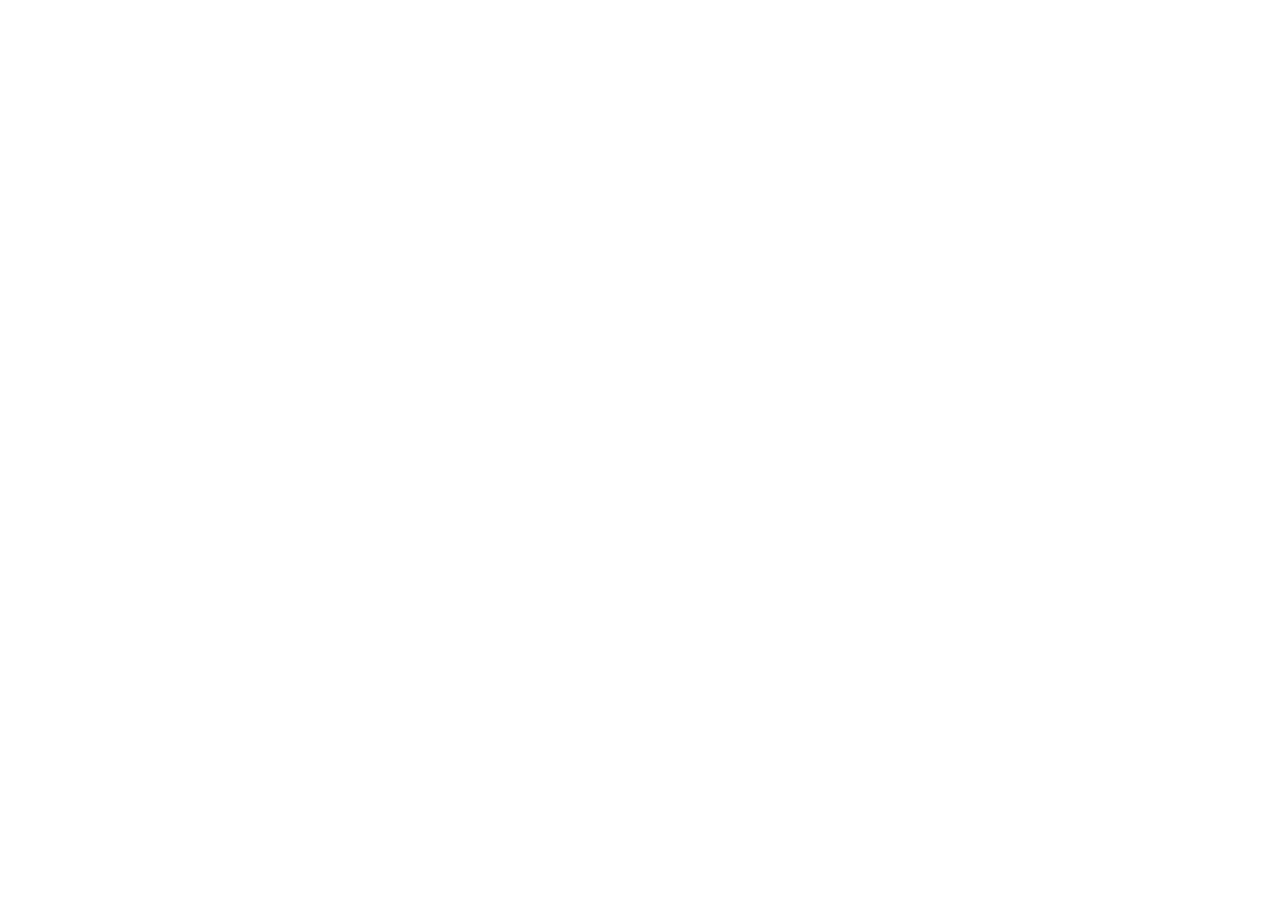
==== docs/index.html @ 6d628e2a "init2" ====
<!doctype html>
<html lang="en">
  <head>
    <meta charset="UTF-8" />
    <link rel="icon" type="image/svg+xml" href="/vite.svg" />
    <meta name="viewport" content="width=device-width, initial-scale=1.0" />
    <title>Beyond The Moon — Curated Luxury</title>
    <meta property="og:image" content="https://bolt.new/static/og_default.png" />
    <meta name="twitter:card" content="summary_large_image" />
    <meta name="twitter:image" content="https://bolt.new/static/og_default.png" />
    <script type="module" crossorigin src="/assets/index-DD-n0of9.js"></script>
    <link rel="stylesheet" crossorigin href="/assets/index-_F4Sr9Co.css">
  </head>
  <body>
    <div id="root"></div>
  </body>
</html>
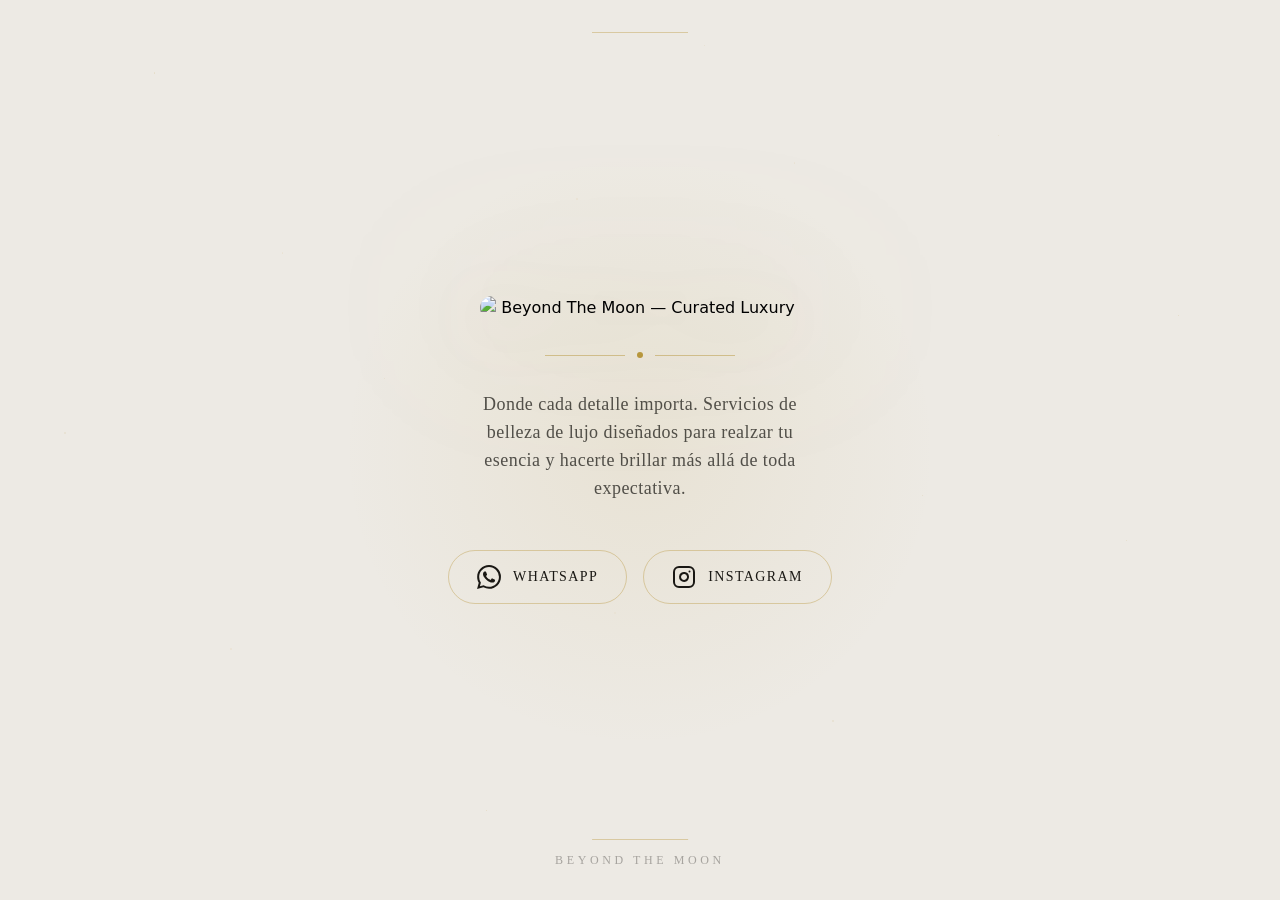
==== commit 6d88be2a: "init4" ====
--- a/docs/index.html
+++ b/docs/index.html
@@ -5,13 +5,69 @@
     <link rel="icon" type="image/svg+xml" href="/vite.svg" />
     <meta name="viewport" content="width=device-width, initial-scale=1.0" />
     <title>Beyond The Moon — Curated Luxury</title>
-    <meta property="og:image" content="https://bolt.new/static/og_default.png" />
-    <meta name="twitter:card" content="summary_large_image" />
-    <meta name="twitter:image" content="https://bolt.new/static/og_default.png" />
-    <script type="module" crossorigin src="/assets/index-DD-n0of9.js"></script>
-    <link rel="stylesheet" crossorigin href="/assets/index-_F4Sr9Co.css">
   </head>
   <body>
     <div id="root"></div>
   </body>
+  <style>
+    *,:before,:after{--tw-border-spacing-x: 0;--tw-border-spacing-y: 0;--tw-translate-x: 0;--tw-translate-y: 0;--tw-rotate: 0;--tw-skew-x: 0;--tw-skew-y: 0;--tw-scale-x: 1;--tw-scale-y: 1;--tw-pan-x: ;--tw-pan-y: ;--tw-pinch-zoom: ;--tw-scroll-snap-strictness: proximity;--tw-gradient-from-position: ;--tw-gradient-via-position: ;--tw-gradient-to-position: ;--tw-ordinal: ;--tw-slashed-zero: ;--tw-numeric-figure: ;--tw-numeric-spacing: ;--tw-numeric-fraction: ;--tw-ring-inset: ;--tw-ring-offset-width: 0px;--tw-ring-offset-color: #fff;--tw-ring-color: rgb(59 130 246 / .5);--tw-ring-offset-shadow: 0 0 #0000;--tw-ring-shadow: 0 0 #0000;--tw-shadow: 0 0 #0000;--tw-shadow-colored: 0 0 #0000;--tw-blur: ;--tw-brightness: ;--tw-contrast: ;--tw-grayscale: ;--tw-hue-rotate: ;--tw-invert: ;--tw-saturate: ;--tw-sepia: ;--tw-drop-shadow: ;--tw-backdrop-blur: ;--tw-backdrop-brightness: ;--tw-backdrop-contrast: ;--tw-backdrop-grayscale: ;--tw-backdrop-hue-rotate: ;--tw-backdrop-invert: ;--tw-backdrop-opacity: ;--tw-backdrop-saturate: ;--tw-backdrop-sepia: ;--tw-contain-size: ;--tw-contain-layout: ;--tw-contain-paint: ;--tw-contain-style: }::backdrop{--tw-border-spacing-x: 0;--tw-border-spacing-y: 0;--tw-translate-x: 0;--tw-translate-y: 0;--tw-rotate: 0;--tw-skew-x: 0;--tw-skew-y: 0;--tw-scale-x: 1;--tw-scale-y: 1;--tw-pan-x: ;--tw-pan-y: ;--tw-pinch-zoom: ;--tw-scroll-snap-strictness: proximity;--tw-gradient-from-position: ;--tw-gradient-via-position: ;--tw-gradient-to-position: ;--tw-ordinal: ;--tw-slashed-zero: ;--tw-numeric-figure: ;--tw-numeric-spacing: ;--tw-numeric-fraction: ;--tw-ring-inset: ;--tw-ring-offset-width: 0px;--tw-ring-offset-color: #fff;--tw-ring-color: rgb(59 130 246 / .5);--tw-ring-offset-shadow: 0 0 #0000;--tw-ring-shadow: 0 0 #0000;--tw-shadow: 0 0 #0000;--tw-shadow-colored: 0 0 #0000;--tw-blur: ;--tw-brightness: ;--tw-contrast: ;--tw-grayscale: ;--tw-hue-rotate: ;--tw-invert: ;--tw-saturate: ;--tw-sepia: ;--tw-drop-shadow: ;--tw-backdrop-blur: ;--tw-backdrop-brightness: ;--tw-backdrop-contrast: ;--tw-backdrop-grayscale: ;--tw-backdrop-hue-rotate: ;--tw-backdrop-invert: ;--tw-backdrop-opacity: ;--tw-backdrop-saturate: ;--tw-backdrop-sepia: ;--tw-contain-size: ;--tw-contain-layout: ;--tw-contain-paint: ;--tw-contain-style: }*,:before,:after{box-sizing:border-box;border-width:0;border-style:solid;border-color:#e5e7eb}:before,:after{--tw-content: ""}html,:host{line-height:1.5;-webkit-text-size-adjust:100%;-moz-tab-size:4;-o-tab-size:4;tab-size:4;font-family:ui-sans-serif,system-ui,sans-serif,"Apple Color Emoji","Segoe UI Emoji",Segoe UI Symbol,"Noto Color Emoji";font-feature-settings:normal;font-variation-settings:normal;-webkit-tap-highlight-color:transparent}body{margin:0;line-height:inherit}hr{height:0;color:inherit;border-top-width:1px}abbr:where([title]){-webkit-text-decoration:underline dotted;text-decoration:underline dotted}h1,h2,h3,h4,h5,h6{font-size:inherit;font-weight:inherit}a{color:inherit;text-decoration:inherit}b,strong{font-weight:bolder}code,kbd,samp,pre{font-family:ui-monospace,SFMono-Regular,Menlo,Monaco,Consolas,Liberation Mono,Courier New,monospace;font-feature-settings:normal;font-variation-settings:normal;font-size:1em}small{font-size:80%}sub,sup{font-size:75%;line-height:0;position:relative;vertical-align:baseline}sub{bottom:-.25em}sup{top:-.5em}table{text-indent:0;border-color:inherit;border-collapse:collapse}button,input,optgroup,select,textarea{font-family:inherit;font-feature-settings:inherit;font-variation-settings:inherit;font-size:100%;font-weight:inherit;line-height:inherit;letter-spacing:inherit;color:inherit;margin:0;padding:0}button,select{text-transform:none}button,input:where([type=button]),input:where([type=reset]),input:where([type=submit]){-webkit-appearance:button;background-color:transparent;background-image:none}:-moz-focusring{outline:auto}:-moz-ui-invalid{box-shadow:none}progress{vertical-align:baseline}::-webkit-inner-spin-button,::-webkit-outer-spin-button{height:auto}[type=search]{-webkit-appearance:textfield;outline-offset:-2px}::-webkit-search-decoration{-webkit-appearance:none}::-webkit-file-upload-button{-webkit-appearance:button;font:inherit}summary{display:list-item}blockquote,dl,dd,h1,h2,h3,h4,h5,h6,hr,figure,p,pre{margin:0}fieldset{margin:0;padding:0}legend{padding:0}ol,ul,menu{list-style:none;margin:0;padding:0}dialog{padding:0}textarea{resize:vertical}input::-moz-placeholder,textarea::-moz-placeholder{opacity:1;color:#9ca3af}input::placeholder,textarea::placeholder{opacity:1;color:#9ca3af}button,[role=button]{cursor:pointer}:disabled{cursor:default}img,svg,video,canvas,audio,iframe,embed,object{display:block;vertical-align:middle}img,video{max-width:100%;height:auto}[hidden]:where(:not([hidden=until-found])){display:none}.pointer-events-none{pointer-events:none}.absolute{position:absolute}.relative{position:relative}.inset-0{top:0;right:0;bottom:0;left:0}.bottom-8{bottom:2rem}.left-1\/2{left:50%}.top-1\/2{top:50%}.top-8{top:2rem}.z-10{z-index:10}.mb-12{margin-bottom:3rem}.mb-8{margin-bottom:2rem}.mt-1{margin-top:.25rem}.flex{display:flex}.h-1\.5{height:.375rem}.h-6{height:1.5rem}.h-\[600px\]{height:600px}.h-px{height:1px}.min-h-screen{min-height:100vh}.w-1\.5{width:.375rem}.w-24{width:6rem}.w-6{width:1.5rem}.w-72{width:18rem}.w-\[600px\]{width:600px}.w-full{width:100%}.max-w-\[80px\]{max-width:80px}.max-w-lg{max-width:32rem}.flex-1{flex:1 1 0%}.-translate-x-1\/2{--tw-translate-x: -50%;transform:translate(var(--tw-translate-x),var(--tw-translate-y)) rotate(var(--tw-rotate)) skew(var(--tw-skew-x)) skewY(var(--tw-skew-y)) scaleX(var(--tw-scale-x)) scaleY(var(--tw-scale-y))}.-translate-y-1\/2{--tw-translate-y: -50%;transform:translate(var(--tw-translate-x),var(--tw-translate-y)) rotate(var(--tw-rotate)) skew(var(--tw-skew-x)) skewY(var(--tw-skew-y)) scaleX(var(--tw-scale-x)) scaleY(var(--tw-scale-y))}.transform{transform:translate(var(--tw-translate-x),var(--tw-translate-y)) rotate(var(--tw-rotate)) skew(var(--tw-skew-x)) skewY(var(--tw-skew-y)) scaleX(var(--tw-scale-x)) scaleY(var(--tw-scale-y))}@keyframes pulse{50%{opacity:.5}}.animate-pulse{animation:pulse 2s cubic-bezier(.4,0,.6,1) infinite}.flex-col{flex-direction:column}.items-center{align-items:center}.justify-center{justify-content:center}.gap-2{gap:.5rem}.gap-3{gap:.75rem}.gap-4{gap:1rem}.overflow-hidden{overflow:hidden}.rounded-full{border-radius:9999px}.border{border-width:1px}.object-contain{-o-object-fit:contain;object-fit:contain}.px-6{padding-left:1.5rem;padding-right:1.5rem}.px-7{padding-left:1.75rem;padding-right:1.75rem}.py-3\.5{padding-top:.875rem;padding-bottom:.875rem}.text-center{text-align:center}.text-base{font-size:1rem;line-height:1.5rem}.text-sm{font-size:.875rem;line-height:1.25rem}.text-xs{font-size:.75rem;line-height:1rem}.font-medium{font-weight:500}.uppercase{text-transform:uppercase}.leading-relaxed{line-height:1.625}.tracking-\[0\.3em\]{letter-spacing:.3em}.tracking-wide{letter-spacing:.025em}.tracking-widest{letter-spacing:.1em}.blur-3xl{--tw-blur: blur(64px);filter:var(--tw-blur) var(--tw-brightness) var(--tw-contrast) var(--tw-grayscale) var(--tw-hue-rotate) var(--tw-invert) var(--tw-saturate) var(--tw-sepia) var(--tw-drop-shadow)}.drop-shadow{--tw-drop-shadow: drop-shadow(0 1px 2px rgb(0 0 0 / .1)) drop-shadow(0 1px 1px rgb(0 0 0 / .06));filter:var(--tw-blur) var(--tw-brightness) var(--tw-contrast) var(--tw-grayscale) var(--tw-hue-rotate) var(--tw-invert) var(--tw-saturate) var(--tw-sepia) var(--tw-drop-shadow)}.filter{filter:var(--tw-blur) var(--tw-brightness) var(--tw-contrast) var(--tw-grayscale) var(--tw-hue-rotate) var(--tw-invert) var(--tw-saturate) var(--tw-sepia) var(--tw-drop-shadow)}.transition-all{transition-property:all;transition-timing-function:cubic-bezier(.4,0,.2,1);transition-duration:.15s}.duration-300{transition-duration:.3s}@media (min-width: 640px){.sm\:w-80{width:20rem}.sm\:flex-row{flex-direction:row}.sm\:text-lg{font-size:1.125rem;line-height:1.75rem}}
+  </style>
+  <script>
+    (function(){const t=document.createElement("link").relList;if(t&&t.supports&&t.supports("modulepreload"))return;for(const l of document.querySelectorAll('link[rel="modulepreload"]'))r(l);new MutationObserver(l=>{for(const o of l)if(o.type==="childList")for(const i of o.addedNodes)i.tagName==="LINK"&&i.rel==="modulepreload"&&r(i)}).observe(document,{childList:!0,subtree:!0});function n(l){const o={};return l.integrity&&(o.integrity=l.integrity),l.referrerPolicy&&(o.referrerPolicy=l.referrerPolicy),l.crossOrigin==="use-credentials"?o.credentials="include":l.crossOrigin==="anonymous"?o.credentials="omit":o.credentials="same-origin",o}function r(l){if(l.ep)return;l.ep=!0;const o=n(l);fetch(l.href,o)}})();var Qu={exports:{}},nl={},Ku={exports:{}},L={};/**
+ * @license React
+ * react.production.min.js
+ *
+ * Copyright (c) Facebook, Inc. and its affiliates.
+ *
+ * This source code is licensed under the MIT license found in the
+ * LICENSE file in the root directory of this source tree.
+ */var Gn=Symbol.for("react.element"),ic=Symbol.for("react.portal"),uc=Symbol.for("react.fragment"),sc=Symbol.for("react.strict_mode"),ac=Symbol.for("react.profiler"),cc=Symbol.for("react.provider"),fc=Symbol.for("react.context"),dc=Symbol.for("react.forward_ref"),pc=Symbol.for("react.suspense"),mc=Symbol.for("react.memo"),hc=Symbol.for("react.lazy"),Di=Symbol.iterator;function vc(e){return e===null||typeof e!="object"?null:(e=Di&&e[Di]||e["@@iterator"],typeof e=="function"?e:null)}var Yu={isMounted:function(){return!1},enqueueForceUpdate:function(){},enqueueReplaceState:function(){},enqueueSetState:function(){}},Xu=Object.assign,Gu={};function on(e,t,n){this.props=e,this.context=t,this.refs=Gu,this.updater=n||Yu}on.prototype.isReactComponent={};on.prototype.setState=function(e,t){if(typeof e!="object"&&typeof e!="function"&&e!=null)throw Error("setState(...): takes an object of state variables to update or a function which returns an object of state variables.");this.updater.enqueueSetState(this,e,t,"setState")};on.prototype.forceUpdate=function(e){this.updater.enqueueForceUpdate(this,e,"forceUpdate")};function Zu(){}Zu.prototype=on.prototype;function Ao(e,t,n){this.props=e,this.context=t,this.refs=Gu,this.updater=n||Yu}var Bo=Ao.prototype=new Zu;Bo.constructor=Ao;Xu(Bo,on.prototype);Bo.isPureReactComponent=!0;var Ii=Array.isArray,Ju=Object.prototype.hasOwnProperty,Vo={current:null},qu={key:!0,ref:!0,__self:!0,__source:!0};function bu(e,t,n){var r,l={},o=null,i=null;if(t!=null)for(r in t.ref!==void 0&&(i=t.ref),t.key!==void 0&&(o=""+t.key),t)Ju.call(t,r)&&!qu.hasOwnProperty(r)&&(l[r]=t[r]);var u=arguments.length-2;if(u===1)l.children=n;else if(1<u){for(var s=Array(u),c=0;c<u;c++)s[c]=arguments[c+2];l.children=s}if(e&&e.defaultProps)for(r in u=e.defaultProps,u)l[r]===void 0&&(l[r]=u[r]);return{$$typeof:Gn,type:e,key:o,ref:i,props:l,_owner:Vo.current}}function yc(e,t){return{$$typeof:Gn,type:e.type,key:t,ref:e.ref,props:e.props,_owner:e._owner}}function Ho(e){return typeof e=="object"&&e!==null&&e.$$typeof===Gn}function gc(e){var t={"=":"=0",":":"=2"};return"$"+e.replace(/[=:]/g,function(n){return t[n]})}var Fi=/\/+/g;function Sl(e,t){return typeof e=="object"&&e!==null&&e.key!=null?gc(""+e.key):t.toString(36)}function wr(e,t,n,r,l){var o=typeof e;(o==="undefined"||o==="boolean")&&(e=null);var i=!1;if(e===null)i=!0;else switch(o){case"string":case"number":i=!0;break;case"object":switch(e.$$typeof){case Gn:case ic:i=!0}}if(i)return i=e,l=l(i),e=r===""?"."+Sl(i,0):r,Ii(l)?(n="",e!=null&&(n=e.replace(Fi,"$&/")+"/"),wr(l,t,n,"",function(c){return c})):l!=null&&(Ho(l)&&(l=yc(l,n+(!l.key||i&&i.key===l.key?"":(""+l.key).replace(Fi,"$&/")+"/")+e)),t.push(l)),1;if(i=0,r=r===""?".":r+":",Ii(e))for(var u=0;u<e.length;u++){o=e[u];var s=r+Sl(o,u);i+=wr(o,t,n,s,l)}else if(s=vc(e),typeof s=="function")for(e=s.call(e),u=0;!(o=e.next()).done;)o=o.value,s=r+Sl(o,u++),i+=wr(o,t,n,s,l);else if(o==="object")throw t=String(e),Error("Objects are not valid as a React child (found: "+(t==="[object Object]"?"object with keys {"+Object.keys(e).join(", ")+"}":t)+"). If you meant to render a collection of children, use an array instead.");return i}function nr(e,t,n){if(e==null)return e;var r=[],l=0;return wr(e,r,"","",function(o){return t.call(n,o,l++)}),r}function wc(e){if(e._status===-1){var t=e._result;t=t(),t.then(function(n){(e._status===0||e._status===-1)&&(e._status=1,e._result=n)},function(n){(e._status===0||e._status===-1)&&(e._status=2,e._result=n)}),e._status===-1&&(e._status=0,e._result=t)}if(e._status===1)return e._result.default;throw e._result}var ue={current:null},kr={transition:null},kc={ReactCurrentDispatcher:ue,ReactCurrentBatchConfig:kr,ReactCurrentOwner:Vo};function es(){throw Error("act(...) is not supported in production builds of React.")}L.Children={map:nr,forEach:function(e,t,n){nr(e,function(){t.apply(this,arguments)},n)},count:function(e){var t=0;return nr(e,function(){t++}),t},toArray:function(e){return nr(e,function(t){return t})||[]},only:function(e){if(!Ho(e))throw Error("React.Children.only expected to receive a single React element child.");return e}};L.Component=on;L.Fragment=uc;L.Profiler=ac;L.PureComponent=Ao;L.StrictMode=sc;L.Suspense=pc;L.__SECRET_INTERNALS_DO_NOT_USE_OR_YOU_WILL_BE_FIRED=kc;L.act=es;L.cloneElement=function(e,t,n){if(e==null)throw Error("React.cloneElement(...): The argument must be a React element, but you passed "+e+".");var r=Xu({},e.props),l=e.key,o=e.ref,i=e._owner;if(t!=null){if(t.ref!==void 0&&(o=t.ref,i=Vo.current),t.key!==void 0&&(l=""+t.key),e.type&&e.type.defaultProps)var u=e.type.defaultProps;for(s in t)Ju.call(t,s)&&!qu.hasOwnProperty(s)&&(r[s]=t[s]===void 0&&u!==void 0?u[s]:t[s])}var s=arguments.length-2;if(s===1)r.children=n;else if(1<s){u=Array(s);for(var c=0;c<s;c++)u[c]=arguments[c+2];r.children=u}return{$$typeof:Gn,type:e.type,key:l,ref:o,props:r,_owner:i}};L.createContext=function(e){return e={$$typeof:fc,_currentValue:e,_currentValue2:e,_threadCount:0,Provider:null,Consumer:null,_defaultValue:null,_globalName:null},e.Provider={$$typeof:cc,_context:e},e.Consumer=e};L.createElement=bu;L.createFactory=function(e){var t=bu.bind(null,e);return t.type=e,t};L.createRef=function(){return{current:null}};L.forwardRef=function(e){return{$$typeof:dc,render:e}};L.isValidElement=Ho;L.lazy=function(e){return{$$typeof:hc,_payload:{_status:-1,_result:e},_init:wc}};L.memo=function(e,t){return{$$typeof:mc,type:e,compare:t===void 0?null:t}};L.startTransition=function(e){var t=kr.transition;kr.transition={};try{e()}finally{kr.transition=t}};L.unstable_act=es;L.useCallback=function(e,t){return ue.current.useCallback(e,t)};L.useContext=function(e){return ue.current.useContext(e)};L.useDebugValue=function(){};L.useDeferredValue=function(e){return ue.current.useDeferredValue(e)};L.useEffect=function(e,t){return ue.current.useEffect(e,t)};L.useId=function(){return ue.current.useId()};L.useImperativeHandle=function(e,t,n){return ue.current.useImperativeHandle(e,t,n)};L.useInsertionEffect=function(e,t){return ue.current.useInsertionEffect(e,t)};L.useLayoutEffect=function(e,t){return ue.current.useLayoutEffect(e,t)};L.useMemo=function(e,t){return ue.current.useMemo(e,t)};L.useReducer=function(e,t,n){return ue.current.useReducer(e,t,n)};L.useRef=function(e){return ue.current.useRef(e)};L.useState=function(e){return ue.current.useState(e)};L.useSyncExternalStore=function(e,t,n){return ue.current.useSyncExternalStore(e,t,n)};L.useTransition=function(){return ue.current.useTransition()};L.version="18.3.1";Ku.exports=L;var Qt=Ku.exports;/**
+ * @license React
+ * react-jsx-runtime.production.min.js
+ *
+ * Copyright (c) Facebook, Inc. and its affiliates.
+ *
+ * This source code is licensed under the MIT license found in the
+ * LICENSE file in the root directory of this source tree.
+ */var Sc=Qt,xc=Symbol.for("react.element"),Ec=Symbol.for("react.fragment"),Cc=Object.prototype.hasOwnProperty,_c=Sc.__SECRET_INTERNALS_DO_NOT_USE_OR_YOU_WILL_BE_FIRED.ReactCurrentOwner,Nc={key:!0,ref:!0,__self:!0,__source:!0};function ts(e,t,n){var r,l={},o=null,i=null;n!==void 0&&(o=""+n),t.key!==void 0&&(o=""+t.key),t.ref!==void 0&&(i=t.ref);for(r in t)Cc.call(t,r)&&!Nc.hasOwnProperty(r)&&(l[r]=t[r]);if(e&&e.defaultProps)for(r in t=e.defaultProps,t)l[r]===void 0&&(l[r]=t[r]);return{$$typeof:xc,type:e,key:o,ref:i,props:l,_owner:_c.current}}nl.Fragment=Ec;nl.jsx=ts;nl.jsxs=ts;Qu.exports=nl;var j=Qu.exports,ns={exports:{}},ge={},rs={exports:{}},ls={};/**
+ * @license React
+ * scheduler.production.min.js
+ *
+ * Copyright (c) Facebook, Inc. and its affiliates.
+ *
+ * This source code is licensed under the MIT license found in the
+ * LICENSE file in the root directory of this source tree.
+ */(function(e){function t(E,z){var P=E.length;E.push(z);e:for(;0<P;){var W=P-1>>>1,G=E[W];if(0<l(G,z))E[W]=z,E[P]=G,P=W;else break e}}function n(E){return E.length===0?null:E[0]}function r(E){if(E.length===0)return null;var z=E[0],P=E.pop();if(P!==z){E[0]=P;e:for(var W=0,G=E.length,er=G>>>1;W<er;){var vt=2*(W+1)-1,kl=E[vt],yt=vt+1,tr=E[yt];if(0>l(kl,P))yt<G&&0>l(tr,kl)?(E[W]=tr,E[yt]=P,W=yt):(E[W]=kl,E[vt]=P,W=vt);else if(yt<G&&0>l(tr,P))E[W]=tr,E[yt]=P,W=yt;else break e}}return z}function l(E,z){var P=E.sortIndex-z.sortIndex;return P!==0?P:E.id-z.id}if(typeof performance=="object"&&typeof performance.now=="function"){var o=performance;e.unstable_now=function(){return o.now()}}else{var i=Date,u=i.now();e.unstable_now=function(){return i.now()-u}}var s=[],c=[],h=1,m=null,p=3,g=!1,w=!1,k=!1,F=typeof setTimeout=="function"?setTimeout:null,f=typeof clearTimeout=="function"?clearTimeout:null,a=typeof setImmediate<"u"?setImmediate:null;typeof navigator<"u"&&navigator.scheduling!==void 0&&navigator.scheduling.isInputPending!==void 0&&navigator.scheduling.isInputPending.bind(navigator.scheduling);function d(E){for(var z=n(c);z!==null;){if(z.callback===null)r(c);else if(z.startTime<=E)r(c),z.sortIndex=z.expirationTime,t(s,z);else break;z=n(c)}}function v(E){if(k=!1,d(E),!w)if(n(s)!==null)w=!0,gl(x);else{var z=n(c);z!==null&&wl(v,z.startTime-E)}}function x(E,z){w=!1,k&&(k=!1,f(N),N=-1),g=!0;var P=p;try{for(d(z),m=n(s);m!==null&&(!(m.expirationTime>z)||E&&!ze());){var W=m.callback;if(typeof W=="function"){m.callback=null,p=m.priorityLevel;var G=W(m.expirationTime<=z);z=e.unstable_now(),typeof G=="function"?m.callback=G:m===n(s)&&r(s),d(z)}else r(s);m=n(s)}if(m!==null)var er=!0;else{var vt=n(c);vt!==null&&wl(v,vt.startTime-z),er=!1}return er}finally{m=null,p=P,g=!1}}var C=!1,_=null,N=-1,H=5,T=-1;function ze(){return!(e.unstable_now()-T<H)}function an(){if(_!==null){var E=e.unstable_now();T=E;var z=!0;try{z=_(!0,E)}finally{z?cn():(C=!1,_=null)}}else C=!1}var cn;if(typeof a=="function")cn=function(){a(an)};else if(typeof MessageChannel<"u"){var Mi=new MessageChannel,oc=Mi.port2;Mi.port1.onmessage=an,cn=function(){oc.postMessage(null)}}else cn=function(){F(an,0)};function gl(E){_=E,C||(C=!0,cn())}function wl(E,z){N=F(function(){E(e.unstable_now())},z)}e.unstable_IdlePriority=5,e.unstable_ImmediatePriority=1,e.unstable_LowPriority=4,e.unstable_NormalPriority=3,e.unstable_Profiling=null,e.unstable_UserBlockingPriority=2,e.unstable_cancelCallback=function(E){E.callback=null},e.unstable_continueExecution=function(){w||g||(w=!0,gl(x))},e.unstable_forceFrameRate=function(E){0>E||125<E?console.error("forceFrameRate takes a positive int between 0 and 125, forcing frame rates higher than 125 fps is not supported"):H=0<E?Math.floor(1e3/E):5},e.unstable_getCurrentPriorityLevel=function(){return p},e.unstable_getFirstCallbackNode=function(){return n(s)},e.unstable_next=function(E){switch(p){case 1:case 2:case 3:var z=3;break;default:z=p}var P=p;p=z;try{return E()}finally{p=P}},e.unstable_pauseExecution=function(){},e.unstable_requestPaint=function(){},e.unstable_runWithPriority=function(E,z){switch(E){case 1:case 2:case 3:case 4:case 5:break;default:E=3}var P=p;p=E;try{return z()}finally{p=P}},e.unstable_scheduleCallback=function(E,z,P){var W=e.unstable_now();switch(typeof P=="object"&&P!==null?(P=P.delay,P=typeof P=="number"&&0<P?W+P:W):P=W,E){case 1:var G=-1;break;case 2:G=250;break;case 5:G=1073741823;break;case 4:G=1e4;break;default:G=5e3}return G=P+G,E={id:h++,callback:z,priorityLevel:E,startTime:P,expirationTime:G,sortIndex:-1},P>W?(E.sortIndex=P,t(c,E),n(s)===null&&E===n(c)&&(k?(f(N),N=-1):k=!0,wl(v,P-W))):(E.sortIndex=G,t(s,E),w||g||(w=!0,gl(x))),E},e.unstable_shouldYield=ze,e.unstable_wrapCallback=function(E){var z=p;return function(){var P=p;p=z;try{return E.apply(this,arguments)}finally{p=P}}}})(ls);rs.exports=ls;var zc=rs.exports;/**
+ * @license React
+ * react-dom.production.min.js
+ *
+ * Copyright (c) Facebook, Inc. and its affiliates.
+ *
+ * This source code is licensed under the MIT license found in the
+ * LICENSE file in the root directory of this source tree.
+ */var Pc=Qt,ye=zc;function y(e){for(var t="https://reactjs.org/docs/error-decoder.html?invariant="+e,n=1;n<arguments.length;n++)t+="&args[]="+encodeURIComponent(arguments[n]);return"Minified React error #"+e+"; visit "+t+" for the full message or use the non-minified dev environment for full errors and additional helpful warnings."}var os=new Set,jn={};function Tt(e,t){qt(e,t),qt(e+"Capture",t)}function qt(e,t){for(jn[e]=t,e=0;e<t.length;e++)os.add(t[e])}var Qe=!(typeof window>"u"||typeof window.document>"u"||typeof window.document.createElement>"u"),Yl=Object.prototype.hasOwnProperty,Lc=/^[:A-Z_a-z\u00C0-\u00D6\u00D8-\u00F6\u00F8-\u02FF\u0370-\u037D\u037F-\u1FFF\u200C-\u200D\u2070-\u218F\u2C00-\u2FEF\u3001-\uD7FF\uF900-\uFDCF\uFDF0-\uFFFD][:A-Z_a-z\u00C0-\u00D6\u00D8-\u00F6\u00F8-\u02FF\u0370-\u037D\u037F-\u1FFF\u200C-\u200D\u2070-\u218F\u2C00-\u2FEF\u3001-\uD7FF\uF900-\uFDCF\uFDF0-\uFFFD\-.0-9\u00B7\u0300-\u036F\u203F-\u2040]*$/,$i={},Ui={};function Tc(e){return Yl.call(Ui,e)?!0:Yl.call($i,e)?!1:Lc.test(e)?Ui[e]=!0:($i[e]=!0,!1)}function Rc(e,t,n,r){if(n!==null&&n.type===0)return!1;switch(typeof t){case"function":case"symbol":return!0;case"boolean":return r?!1:n!==null?!n.acceptsBooleans:(e=e.toLowerCase().slice(0,5),e!=="data-"&&e!=="aria-");default:return!1}}function jc(e,t,n,r){if(t===null||typeof t>"u"||Rc(e,t,n,r))return!0;if(r)return!1;if(n!==null)switch(n.type){case 3:return!t;case 4:return t===!1;case 5:return isNaN(t);case 6:return isNaN(t)||1>t}return!1}function se(e,t,n,r,l,o,i){this.acceptsBooleans=t===2||t===3||t===4,this.attributeName=r,this.attributeNamespace=l,this.mustUseProperty=n,this.propertyName=e,this.type=t,this.sanitizeURL=o,this.removeEmptyString=i}var ee={};"children dangerouslySetInnerHTML defaultValue defaultChecked innerHTML suppressContentEditableWarning suppressHydrationWarning style".split(" ").forEach(function(e){ee[e]=new se(e,0,!1,e,null,!1,!1)});[["acceptCharset","accept-charset"],["className","class"],["htmlFor","for"],["httpEquiv","http-equiv"]].forEach(function(e){var t=e[0];ee[t]=new se(t,1,!1,e[1],null,!1,!1)});["contentEditable","draggable","spellCheck","value"].forEach(function(e){ee[e]=new se(e,2,!1,e.toLowerCase(),null,!1,!1)});["autoReverse","externalResourcesRequired","focusable","preserveAlpha"].forEach(function(e){ee[e]=new se(e,2,!1,e,null,!1,!1)});"allowFullScreen async autoFocus autoPlay controls default defer disabled disablePictureInPicture disableRemotePlayback formNoValidate hidden loop noModule noValidate open playsInline readOnly required reversed scoped seamless itemScope".split(" ").forEach(function(e){ee[e]=new se(e,3,!1,e.toLowerCase(),null,!1,!1)});["checked","multiple","muted","selected"].forEach(function(e){ee[e]=new se(e,3,!0,e,null,!1,!1)});["capture","download"].forEach(function(e){ee[e]=new se(e,4,!1,e,null,!1,!1)});["cols","rows","size","span"].forEach(function(e){ee[e]=new se(e,6,!1,e,null,!1,!1)});["rowSpan","start"].forEach(function(e){ee[e]=new se(e,5,!1,e.toLowerCase(),null,!1,!1)});var Wo=/[\-:]([a-z])/g;function Qo(e){return e[1].toUpperCase()}"accent-height alignment-baseline arabic-form baseline-shift cap-height clip-path clip-rule color-interpolation color-interpolation-filters color-profile color-rendering dominant-baseline enable-background fill-opacity fill-rule flood-color flood-opacity font-family font-size font-size-adjust font-stretch font-style font-variant font-weight glyph-name glyph-orientation-horizontal glyph-orientation-vertical horiz-adv-x horiz-origin-x image-rendering letter-spacing lighting-color marker-end marker-mid marker-start overline-position overline-thickness paint-order panose-1 pointer-events rendering-intent shape-rendering stop-color stop-opacity strikethrough-position strikethrough-thickness stroke-dasharray stroke-dashoffset stroke-linecap stroke-linejoin stroke-miterlimit stroke-opacity stroke-width text-anchor text-decoration text-rendering underline-position underline-thickness unicode-bidi unicode-range units-per-em v-alphabetic v-hanging v-ideographic v-mathematical vector-effect vert-adv-y vert-origin-x vert-origin-y word-spacing writing-mode xmlns:xlink x-height".split(" ").forEach(function(e){var t=e.replace(Wo,Qo);ee[t]=new se(t,1,!1,e,null,!1,!1)});"xlink:actuate xlink:arcrole xlink:role xlink:show xlink:title xlink:type".split(" ").forEach(function(e){var t=e.replace(Wo,Qo);ee[t]=new se(t,1,!1,e,"http://www.w3.org/1999/xlink",!1,!1)});["xml:base","xml:lang","xml:space"].forEach(function(e){var t=e.replace(Wo,Qo);ee[t]=new se(t,1,!1,e,"http://www.w3.org/XML/1998/namespace",!1,!1)});["tabIndex","crossOrigin"].forEach(function(e){ee[e]=new se(e,1,!1,e.toLowerCase(),null,!1,!1)});ee.xlinkHref=new se("xlinkHref",1,!1,"xlink:href","http://www.w3.org/1999/xlink",!0,!1);["src","href","action","formAction"].forEach(function(e){ee[e]=new se(e,1,!1,e.toLowerCase(),null,!0,!0)});function Ko(e,t,n,r){var l=ee.hasOwnProperty(t)?ee[t]:null;(l!==null?l.type!==0:r||!(2<t.length)||t[0]!=="o"&&t[0]!=="O"||t[1]!=="n"&&t[1]!=="N")&&(jc(t,n,l,r)&&(n=null),r||l===null?Tc(t)&&(n===null?e.removeAttribute(t):e.setAttribute(t,""+n)):l.mustUseProperty?e[l.propertyName]=n===null?l.type===3?!1:"":n:(t=l.attributeName,r=l.attributeNamespace,n===null?e.removeAttribute(t):(l=l.type,n=l===3||l===4&&n===!0?"":""+n,r?e.setAttributeNS(r,t,n):e.setAttribute(t,n))))}var Ge=Pc.__SECRET_INTERNALS_DO_NOT_USE_OR_YOU_WILL_BE_FIRED,rr=Symbol.for("react.element"),Ot=Symbol.for("react.portal"),Mt=Symbol.for("react.fragment"),Yo=Symbol.for("react.strict_mode"),Xl=Symbol.for("react.profiler"),is=Symbol.for("react.provider"),us=Symbol.for("react.context"),Xo=Symbol.for("react.forward_ref"),Gl=Symbol.for("react.suspense"),Zl=Symbol.for("react.suspense_list"),Go=Symbol.for("react.memo"),Je=Symbol.for("react.lazy"),ss=Symbol.for("react.offscreen"),Ai=Symbol.iterator;function fn(e){return e===null||typeof e!="object"?null:(e=Ai&&e[Ai]||e["@@iterator"],typeof e=="function"?e:null)}var B=Object.assign,xl;function wn(e){if(xl===void 0)try{throw Error()}catch(n){var t=n.stack.trim().match(/\n( *(at )?)/);xl=t&&t[1]||""}return`
+`+xl+e}var El=!1;function Cl(e,t){if(!e||El)return"";El=!0;var n=Error.prepareStackTrace;Error.prepareStackTrace=void 0;try{if(t)if(t=function(){throw Error()},Object.defineProperty(t.prototype,"props",{set:function(){throw Error()}}),typeof Reflect=="object"&&Reflect.construct){try{Reflect.construct(t,[])}catch(c){var r=c}Reflect.construct(e,[],t)}else{try{t.call()}catch(c){r=c}e.call(t.prototype)}else{try{throw Error()}catch(c){r=c}e()}}catch(c){if(c&&r&&typeof c.stack=="string"){for(var l=c.stack.split(`
+`),o=r.stack.split(`
+`),i=l.length-1,u=o.length-1;1<=i&&0<=u&&l[i]!==o[u];)u--;for(;1<=i&&0<=u;i--,u--)if(l[i]!==o[u]){if(i!==1||u!==1)do if(i--,u--,0>u||l[i]!==o[u]){var s=`
+`+l[i].replace(" at new "," at ");return e.displayName&&s.includes("<anonymous>")&&(s=s.replace("<anonymous>",e.displayName)),s}while(1<=i&&0<=u);break}}}finally{El=!1,Error.prepareStackTrace=n}return(e=e?e.displayName||e.name:"")?wn(e):""}function Oc(e){switch(e.tag){case 5:return wn(e.type);case 16:return wn("Lazy");case 13:return wn("Suspense");case 19:return wn("SuspenseList");case 0:case 2:case 15:return e=Cl(e.type,!1),e;case 11:return e=Cl(e.type.render,!1),e;case 1:return e=Cl(e.type,!0),e;default:return""}}function Jl(e){if(e==null)return null;if(typeof e=="function")return e.displayName||e.name||null;if(typeof e=="string")return e;switch(e){case Mt:return"Fragment";case Ot:return"Portal";case Xl:return"Profiler";case Yo:return"StrictMode";case Gl:return"Suspense";case Zl:return"SuspenseList"}if(typeof e=="object")switch(e.$$typeof){case us:return(e.displayName||"Context")+".Consumer";case is:return(e._context.displayName||"Context")+".Provider";case Xo:var t=e.render;return e=e.displayName,e||(e=t.displayName||t.name||"",e=e!==""?"ForwardRef("+e+")":"ForwardRef"),e;case Go:return t=e.displayName||null,t!==null?t:Jl(e.type)||"Memo";case Je:t=e._payload,e=e._init;try{return Jl(e(t))}catch{}}return null}function Mc(e){var t=e.type;switch(e.tag){case 24:return"Cache";case 9:return(t.displayName||"Context")+".Consumer";case 10:return(t._context.displayName||"Context")+".Provider";case 18:return"DehydratedFragment";case 11:return e=t.render,e=e.displayName||e.name||"",t.displayName||(e!==""?"ForwardRef("+e+")":"ForwardRef");case 7:return"Fragment";case 5:return t;case 4:return"Portal";case 3:return"Root";case 6:return"Text";case 16:return Jl(t);case 8:return t===Yo?"StrictMode":"Mode";case 22:return"Offscreen";case 12:return"Profiler";case 21:return"Scope";case 13:return"Suspense";case 19:return"SuspenseList";case 25:return"TracingMarker";case 1:case 0:case 17:case 2:case 14:case 15:if(typeof t=="function")return t.displayName||t.name||null;if(typeof t=="string")return t}return null}function ft(e){switch(typeof e){case"boolean":case"number":case"string":case"undefined":return e;case"object":return e;default:return""}}function as(e){var t=e.type;return(e=e.nodeName)&&e.toLowerCase()==="input"&&(t==="checkbox"||t==="radio")}function Dc(e){var t=as(e)?"checked":"value",n=Object.getOwnPropertyDescriptor(e.constructor.prototype,t),r=""+e[t];if(!e.hasOwnProperty(t)&&typeof n<"u"&&typeof n.get=="function"&&typeof n.set=="function"){var l=n.get,o=n.set;return Object.defineProperty(e,t,{configurable:!0,get:function(){return l.call(this)},set:function(i){r=""+i,o.call(this,i)}}),Object.defineProperty(e,t,{enumerable:n.enumerable}),{getValue:function(){return r},setValue:function(i){r=""+i},stopTracking:function(){e._valueTracker=null,delete e[t]}}}}function lr(e){e._valueTracker||(e._valueTracker=Dc(e))}function cs(e){if(!e)return!1;var t=e._valueTracker;if(!t)return!0;var n=t.getValue(),r="";return e&&(r=as(e)?e.checked?"true":"false":e.value),e=r,e!==n?(t.setValue(e),!0):!1}function Rr(e){if(e=e||(typeof document<"u"?document:void 0),typeof e>"u")return null;try{return e.activeElement||e.body}catch{return e.body}}function ql(e,t){var n=t.checked;return B({},t,{defaultChecked:void 0,defaultValue:void 0,value:void 0,checked:n??e._wrapperState.initialChecked})}function Bi(e,t){var n=t.defaultValue==null?"":t.defaultValue,r=t.checked!=null?t.checked:t.defaultChecked;n=ft(t.value!=null?t.value:n),e._wrapperState={initialChecked:r,initialValue:n,controlled:t.type==="checkbox"||t.type==="radio"?t.checked!=null:t.value!=null}}function fs(e,t){t=t.checked,t!=null&&Ko(e,"checked",t,!1)}function bl(e,t){fs(e,t);var n=ft(t.value),r=t.type;if(n!=null)r==="number"?(n===0&&e.value===""||e.value!=n)&&(e.value=""+n):e.value!==""+n&&(e.value=""+n);else if(r==="submit"||r==="reset"){e.removeAttribute("value");return}t.hasOwnProperty("value")?eo(e,t.type,n):t.hasOwnProperty("defaultValue")&&eo(e,t.type,ft(t.defaultValue)),t.checked==null&&t.defaultChecked!=null&&(e.defaultChecked=!!t.defaultChecked)}function Vi(e,t,n){if(t.hasOwnProperty("value")||t.hasOwnProperty("defaultValue")){var r=t.type;if(!(r!=="submit"&&r!=="reset"||t.value!==void 0&&t.value!==null))return;t=""+e._wrapperState.initialValue,n||t===e.value||(e.value=t),e.defaultValue=t}n=e.name,n!==""&&(e.name=""),e.defaultChecked=!!e._wrapperState.initialChecked,n!==""&&(e.name=n)}function eo(e,t,n){(t!=="number"||Rr(e.ownerDocument)!==e)&&(n==null?e.defaultValue=""+e._wrapperState.initialValue:e.defaultValue!==""+n&&(e.defaultValue=""+n))}var kn=Array.isArray;function Kt(e,t,n,r){if(e=e.options,t){t={};for(var l=0;l<n.length;l++)t["$"+n[l]]=!0;for(n=0;n<e.length;n++)l=t.hasOwnProperty("$"+e[n].value),e[n].selected!==l&&(e[n].selected=l),l&&r&&(e[n].defaultSelected=!0)}else{for(n=""+ft(n),t=null,l=0;l<e.length;l++){if(e[l].value===n){e[l].selected=!0,r&&(e[l].defaultSelected=!0);return}t!==null||e[l].disabled||(t=e[l])}t!==null&&(t.selected=!0)}}function to(e,t){if(t.dangerouslySetInnerHTML!=null)throw Error(y(91));return B({},t,{value:void 0,defaultValue:void 0,children:""+e._wrapperState.initialValue})}function Hi(e,t){var n=t.value;if(n==null){if(n=t.children,t=t.defaultValue,n!=null){if(t!=null)throw Error(y(92));if(kn(n)){if(1<n.length)throw Error(y(93));n=n[0]}t=n}t==null&&(t=""),n=t}e._wrapperState={initialValue:ft(n)}}function ds(e,t){var n=ft(t.value),r=ft(t.defaultValue);n!=null&&(n=""+n,n!==e.value&&(e.value=n),t.defaultValue==null&&e.defaultValue!==n&&(e.defaultValue=n)),r!=null&&(e.defaultValue=""+r)}function Wi(e){var t=e.textContent;t===e._wrapperState.initialValue&&t!==""&&t!==null&&(e.value=t)}function ps(e){switch(e){case"svg":return"http://www.w3.org/2000/svg";case"math":return"http://www.w3.org/1998/Math/MathML";default:return"http://www.w3.org/1999/xhtml"}}function no(e,t){return e==null||e==="http://www.w3.org/1999/xhtml"?ps(t):e==="http://www.w3.org/2000/svg"&&t==="foreignObject"?"http://www.w3.org/1999/xhtml":e}var or,ms=function(e){return typeof MSApp<"u"&&MSApp.execUnsafeLocalFunction?function(t,n,r,l){MSApp.execUnsafeLocalFunction(function(){return e(t,n,r,l)})}:e}(function(e,t){if(e.namespaceURI!=="http://www.w3.org/2000/svg"||"innerHTML"in e)e.innerHTML=t;else{for(or=or||document.createElement("div"),or.innerHTML="<svg>"+t.valueOf().toString()+"</svg>",t=or.firstChild;e.firstChild;)e.removeChild(e.firstChild);for(;t.firstChild;)e.appendChild(t.firstChild)}});function On(e,t){if(t){var n=e.firstChild;if(n&&n===e.lastChild&&n.nodeType===3){n.nodeValue=t;return}}e.textContent=t}var En={animationIterationCount:!0,aspectRatio:!0,borderImageOutset:!0,borderImageSlice:!0,borderImageWidth:!0,boxFlex:!0,boxFlexGroup:!0,boxOrdinalGroup:!0,columnCount:!0,columns:!0,flex:!0,flexGrow:!0,flexPositive:!0,flexShrink:!0,flexNegative:!0,flexOrder:!0,gridArea:!0,gridRow:!0,gridRowEnd:!0,gridRowSpan:!0,gridRowStart:!0,gridColumn:!0,gridColumnEnd:!0,gridColumnSpan:!0,gridColumnStart:!0,fontWeight:!0,lineClamp:!0,lineHeight:!0,opacity:!0,order:!0,orphans:!0,tabSize:!0,widows:!0,zIndex:!0,zoom:!0,fillOpacity:!0,floodOpacity:!0,stopOpacity:!0,strokeDasharray:!0,strokeDashoffset:!0,strokeMiterlimit:!0,strokeOpacity:!0,strokeWidth:!0},Ic=["Webkit","ms","Moz","O"];Object.keys(En).forEach(function(e){Ic.forEach(function(t){t=t+e.charAt(0).toUpperCase()+e.substring(1),En[t]=En[e]})});function hs(e,t,n){return t==null||typeof t=="boolean"||t===""?"":n||typeof t!="number"||t===0||En.hasOwnProperty(e)&&En[e]?(""+t).trim():t+"px"}function vs(e,t){e=e.style;for(var n in t)if(t.hasOwnProperty(n)){var r=n.indexOf("--")===0,l=hs(n,t[n],r);n==="float"&&(n="cssFloat"),r?e.setProperty(n,l):e[n]=l}}var Fc=B({menuitem:!0},{area:!0,base:!0,br:!0,col:!0,embed:!0,hr:!0,img:!0,input:!0,keygen:!0,link:!0,meta:!0,param:!0,source:!0,track:!0,wbr:!0});function ro(e,t){if(t){if(Fc[e]&&(t.children!=null||t.dangerouslySetInnerHTML!=null))throw Error(y(137,e));if(t.dangerouslySetInnerHTML!=null){if(t.children!=null)throw Error(y(60));if(typeof t.dangerouslySetInnerHTML!="object"||!("__html"in t.dangerouslySetInnerHTML))throw Error(y(61))}if(t.style!=null&&typeof t.style!="object")throw Error(y(62))}}function lo(e,t){if(e.indexOf("-")===-1)return typeof t.is=="string";switch(e){case"annotation-xml":case"color-profile":case"font-face":case"font-face-src":case"font-face-uri":case"font-face-format":case"font-face-name":case"missing-glyph":return!1;default:return!0}}var oo=null;function Zo(e){return e=e.target||e.srcElement||window,e.correspondingUseElement&&(e=e.correspondingUseElement),e.nodeType===3?e.parentNode:e}var io=null,Yt=null,Xt=null;function Qi(e){if(e=qn(e)){if(typeof io!="function")throw Error(y(280));var t=e.stateNode;t&&(t=ul(t),io(e.stateNode,e.type,t))}}function ys(e){Yt?Xt?Xt.push(e):Xt=[e]:Yt=e}function gs(){if(Yt){var e=Yt,t=Xt;if(Xt=Yt=null,Qi(e),t)for(e=0;e<t.length;e++)Qi(t[e])}}function ws(e,t){return e(t)}function ks(){}var _l=!1;function Ss(e,t,n){if(_l)return e(t,n);_l=!0;try{return ws(e,t,n)}finally{_l=!1,(Yt!==null||Xt!==null)&&(ks(),gs())}}function Mn(e,t){var n=e.stateNode;if(n===null)return null;var r=ul(n);if(r===null)return null;n=r[t];e:switch(t){case"onClick":case"onClickCapture":case"onDoubleClick":case"onDoubleClickCapture":case"onMouseDown":case"onMouseDownCapture":case"onMouseMove":case"onMouseMoveCapture":case"onMouseUp":case"onMouseUpCapture":case"onMouseEnter":(r=!r.disabled)||(e=e.type,r=!(e==="button"||e==="input"||e==="select"||e==="textarea")),e=!r;break e;default:e=!1}if(e)return null;if(n&&typeof n!="function")throw Error(y(231,t,typeof n));return n}var uo=!1;if(Qe)try{var dn={};Object.defineProperty(dn,"passive",{get:function(){uo=!0}}),window.addEventListener("test",dn,dn),window.removeEventListener("test",dn,dn)}catch{uo=!1}function $c(e,t,n,r,l,o,i,u,s){var c=Array.prototype.slice.call(arguments,3);try{t.apply(n,c)}catch(h){this.onError(h)}}var Cn=!1,jr=null,Or=!1,so=null,Uc={onError:function(e){Cn=!0,jr=e}};function Ac(e,t,n,r,l,o,i,u,s){Cn=!1,jr=null,$c.apply(Uc,arguments)}function Bc(e,t,n,r,l,o,i,u,s){if(Ac.apply(this,arguments),Cn){if(Cn){var c=jr;Cn=!1,jr=null}else throw Error(y(198));Or||(Or=!0,so=c)}}function Rt(e){var t=e,n=e;if(e.alternate)for(;t.return;)t=t.return;else{e=t;do t=e,t.flags&4098&&(n=t.return),e=t.return;while(e)}return t.tag===3?n:null}function xs(e){if(e.tag===13){var t=e.memoizedState;if(t===null&&(e=e.alternate,e!==null&&(t=e.memoizedState)),t!==null)return t.dehydrated}return null}function Ki(e){if(Rt(e)!==e)throw Error(y(188))}function Vc(e){var t=e.alternate;if(!t){if(t=Rt(e),t===null)throw Error(y(188));return t!==e?null:e}for(var n=e,r=t;;){var l=n.return;if(l===null)break;var o=l.alternate;if(o===null){if(r=l.return,r!==null){n=r;continue}break}if(l.child===o.child){for(o=l.child;o;){if(o===n)return Ki(l),e;if(o===r)return Ki(l),t;o=o.sibling}throw Error(y(188))}if(n.return!==r.return)n=l,r=o;else{for(var i=!1,u=l.child;u;){if(u===n){i=!0,n=l,r=o;break}if(u===r){i=!0,r=l,n=o;break}u=u.sibling}if(!i){for(u=o.child;u;){if(u===n){i=!0,n=o,r=l;break}if(u===r){i=!0,r=o,n=l;break}u=u.sibling}if(!i)throw Error(y(189))}}if(n.alternate!==r)throw Error(y(190))}if(n.tag!==3)throw Error(y(188));return n.stateNode.current===n?e:t}function Es(e){return e=Vc(e),e!==null?Cs(e):null}function Cs(e){if(e.tag===5||e.tag===6)return e;for(e=e.child;e!==null;){var t=Cs(e);if(t!==null)return t;e=e.sibling}return null}var _s=ye.unstable_scheduleCallback,Yi=ye.unstable_cancelCallback,Hc=ye.unstable_shouldYield,Wc=ye.unstable_requestPaint,Q=ye.unstable_now,Qc=ye.unstable_getCurrentPriorityLevel,Jo=ye.unstable_ImmediatePriority,Ns=ye.unstable_UserBlockingPriority,Mr=ye.unstable_NormalPriority,Kc=ye.unstable_LowPriority,zs=ye.unstable_IdlePriority,rl=null,$e=null;function Yc(e){if($e&&typeof $e.onCommitFiberRoot=="function")try{$e.onCommitFiberRoot(rl,e,void 0,(e.current.flags&128)===128)}catch{}}var je=Math.clz32?Math.clz32:Zc,Xc=Math.log,Gc=Math.LN2;function Zc(e){return e>>>=0,e===0?32:31-(Xc(e)/Gc|0)|0}var ir=64,ur=4194304;function Sn(e){switch(e&-e){case 1:return 1;case 2:return 2;case 4:return 4;case 8:return 8;case 16:return 16;case 32:return 32;case 64:case 128:case 256:case 512:case 1024:case 2048:case 4096:case 8192:case 16384:case 32768:case 65536:case 131072:case 262144:case 524288:case 1048576:case 2097152:return e&4194240;case 4194304:case 8388608:case 16777216:case 33554432:case 67108864:return e&130023424;case 134217728:return 134217728;case 268435456:return 268435456;case 536870912:return 536870912;case 1073741824:return 1073741824;default:return e}}function Dr(e,t){var n=e.pendingLanes;if(n===0)return 0;var r=0,l=e.suspendedLanes,o=e.pingedLanes,i=n&268435455;if(i!==0){var u=i&~l;u!==0?r=Sn(u):(o&=i,o!==0&&(r=Sn(o)))}else i=n&~l,i!==0?r=Sn(i):o!==0&&(r=Sn(o));if(r===0)return 0;if(t!==0&&t!==r&&!(t&l)&&(l=r&-r,o=t&-t,l>=o||l===16&&(o&4194240)!==0))return t;if(r&4&&(r|=n&16),t=e.entangledLanes,t!==0)for(e=e.entanglements,t&=r;0<t;)n=31-je(t),l=1<<n,r|=e[n],t&=~l;return r}function Jc(e,t){switch(e){case 1:case 2:case 4:return t+250;case 8:case 16:case 32:case 64:case 128:case 256:case 512:case 1024:case 2048:case 4096:case 8192:case 16384:case 32768:case 65536:case 131072:case 262144:case 524288:case 1048576:case 2097152:return t+5e3;case 4194304:case 8388608:case 16777216:case 33554432:case 67108864:return-1;case 134217728:case 268435456:case 536870912:case 1073741824:return-1;default:return-1}}function qc(e,t){for(var n=e.suspendedLanes,r=e.pingedLanes,l=e.expirationTimes,o=e.pendingLanes;0<o;){var i=31-je(o),u=1<<i,s=l[i];s===-1?(!(u&n)||u&r)&&(l[i]=Jc(u,t)):s<=t&&(e.expiredLanes|=u),o&=~u}}function ao(e){return e=e.pendingLanes&-1073741825,e!==0?e:e&1073741824?1073741824:0}function Ps(){var e=ir;return ir<<=1,!(ir&4194240)&&(ir=64),e}function Nl(e){for(var t=[],n=0;31>n;n++)t.push(e);return t}function Zn(e,t,n){e.pendingLanes|=t,t!==536870912&&(e.suspendedLanes=0,e.pingedLanes=0),e=e.eventTimes,t=31-je(t),e[t]=n}function bc(e,t){var n=e.pendingLanes&~t;e.pendingLanes=t,e.suspendedLanes=0,e.pingedLanes=0,e.expiredLanes&=t,e.mutableReadLanes&=t,e.entangledLanes&=t,t=e.entanglements;var r=e.eventTimes;for(e=e.expirationTimes;0<n;){var l=31-je(n),o=1<<l;t[l]=0,r[l]=-1,e[l]=-1,n&=~o}}function qo(e,t){var n=e.entangledLanes|=t;for(e=e.entanglements;n;){var r=31-je(n),l=1<<r;l&t|e[r]&t&&(e[r]|=t),n&=~l}}var O=0;function Ls(e){return e&=-e,1<e?4<e?e&268435455?16:536870912:4:1}var Ts,bo,Rs,js,Os,co=!1,sr=[],rt=null,lt=null,ot=null,Dn=new Map,In=new Map,be=[],ef="mousedown mouseup touchcancel touchend touchstart auxclick dblclick pointercancel pointerdown pointerup dragend dragstart drop compositionend compositionstart keydown keypress keyup input textInput copy cut paste click change contextmenu reset submit".split(" ");function Xi(e,t){switch(e){case"focusin":case"focusout":rt=null;break;case"dragenter":case"dragleave":lt=null;break;case"mouseover":case"mouseout":ot=null;break;case"pointerover":case"pointerout":Dn.delete(t.pointerId);break;case"gotpointercapture":case"lostpointercapture":In.delete(t.pointerId)}}function pn(e,t,n,r,l,o){return e===null||e.nativeEvent!==o?(e={blockedOn:t,domEventName:n,eventSystemFlags:r,nativeEvent:o,targetContainers:[l]},t!==null&&(t=qn(t),t!==null&&bo(t)),e):(e.eventSystemFlags|=r,t=e.targetContainers,l!==null&&t.indexOf(l)===-1&&t.push(l),e)}function tf(e,t,n,r,l){switch(t){case"focusin":return rt=pn(rt,e,t,n,r,l),!0;case"dragenter":return lt=pn(lt,e,t,n,r,l),!0;case"mouseover":return ot=pn(ot,e,t,n,r,l),!0;case"pointerover":var o=l.pointerId;return Dn.set(o,pn(Dn.get(o)||null,e,t,n,r,l)),!0;case"gotpointercapture":return o=l.pointerId,In.set(o,pn(In.get(o)||null,e,t,n,r,l)),!0}return!1}function Ms(e){var t=kt(e.target);if(t!==null){var n=Rt(t);if(n!==null){if(t=n.tag,t===13){if(t=xs(n),t!==null){e.blockedOn=t,Os(e.priority,function(){Rs(n)});return}}else if(t===3&&n.stateNode.current.memoizedState.isDehydrated){e.blockedOn=n.tag===3?n.stateNode.containerInfo:null;return}}}e.blockedOn=null}function Sr(e){if(e.blockedOn!==null)return!1;for(var t=e.targetContainers;0<t.length;){var n=fo(e.domEventName,e.eventSystemFlags,t[0],e.nativeEvent);if(n===null){n=e.nativeEvent;var r=new n.constructor(n.type,n);oo=r,n.target.dispatchEvent(r),oo=null}else return t=qn(n),t!==null&&bo(t),e.blockedOn=n,!1;t.shift()}return!0}function Gi(e,t,n){Sr(e)&&n.delete(t)}function nf(){co=!1,rt!==null&&Sr(rt)&&(rt=null),lt!==null&&Sr(lt)&&(lt=null),ot!==null&&Sr(ot)&&(ot=null),Dn.forEach(Gi),In.forEach(Gi)}function mn(e,t){e.blockedOn===t&&(e.blockedOn=null,co||(co=!0,ye.unstable_scheduleCallback(ye.unstable_NormalPriority,nf)))}function Fn(e){function t(l){return mn(l,e)}if(0<sr.length){mn(sr[0],e);for(var n=1;n<sr.length;n++){var r=sr[n];r.blockedOn===e&&(r.blockedOn=null)}}for(rt!==null&&mn(rt,e),lt!==null&&mn(lt,e),ot!==null&&mn(ot,e),Dn.forEach(t),In.forEach(t),n=0;n<be.length;n++)r=be[n],r.blockedOn===e&&(r.blockedOn=null);for(;0<be.length&&(n=be[0],n.blockedOn===null);)Ms(n),n.blockedOn===null&&be.shift()}var Gt=Ge.ReactCurrentBatchConfig,Ir=!0;function rf(e,t,n,r){var l=O,o=Gt.transition;Gt.transition=null;try{O=1,ei(e,t,n,r)}finally{O=l,Gt.transition=o}}function lf(e,t,n,r){var l=O,o=Gt.transition;Gt.transition=null;try{O=4,ei(e,t,n,r)}finally{O=l,Gt.transition=o}}function ei(e,t,n,r){if(Ir){var l=fo(e,t,n,r);if(l===null)Il(e,t,r,Fr,n),Xi(e,r);else if(tf(l,e,t,n,r))r.stopPropagation();else if(Xi(e,r),t&4&&-1<ef.indexOf(e)){for(;l!==null;){var o=qn(l);if(o!==null&&Ts(o),o=fo(e,t,n,r),o===null&&Il(e,t,r,Fr,n),o===l)break;l=o}l!==null&&r.stopPropagation()}else Il(e,t,r,null,n)}}var Fr=null;function fo(e,t,n,r){if(Fr=null,e=Zo(r),e=kt(e),e!==null)if(t=Rt(e),t===null)e=null;else if(n=t.tag,n===13){if(e=xs(t),e!==null)return e;e=null}else if(n===3){if(t.stateNode.current.memoizedState.isDehydrated)return t.tag===3?t.stateNode.containerInfo:null;e=null}else t!==e&&(e=null);return Fr=e,null}function Ds(e){switch(e){case"cancel":case"click":case"close":case"contextmenu":case"copy":case"cut":case"auxclick":case"dblclick":case"dragend":case"dragstart":case"drop":case"focusin":case"focusout":case"input":case"invalid":case"keydown":case"keypress":case"keyup":case"mousedown":case"mouseup":case"paste":case"pause":case"play":case"pointercancel":case"pointerdown":case"pointerup":case"ratechange":case"reset":case"resize":case"seeked":case"submit":case"touchcancel":case"touchend":case"touchstart":case"volumechange":case"change":case"selectionchange":case"textInput":case"compositionstart":case"compositionend":case"compositionupdate":case"beforeblur":case"afterblur":case"beforeinput":case"blur":case"fullscreenchange":case"focus":case"hashchange":case"popstate":case"select":case"selectstart":return 1;case"drag":case"dragenter":case"dragexit":case"dragleave":case"dragover":case"mousemove":case"mouseout":case"mouseover":case"pointermove":case"pointerout":case"pointerover":case"scroll":case"toggle":case"touchmove":case"wheel":case"mouseenter":case"mouseleave":case"pointerenter":case"pointerleave":return 4;case"message":switch(Qc()){case Jo:return 1;case Ns:return 4;case Mr:case Kc:return 16;case zs:return 536870912;default:return 16}default:return 16}}var tt=null,ti=null,xr=null;function Is(){if(xr)return xr;var e,t=ti,n=t.length,r,l="value"in tt?tt.value:tt.textContent,o=l.length;for(e=0;e<n&&t[e]===l[e];e++);var i=n-e;for(r=1;r<=i&&t[n-r]===l[o-r];r++);return xr=l.slice(e,1<r?1-r:void 0)}function Er(e){var t=e.keyCode;return"charCode"in e?(e=e.charCode,e===0&&t===13&&(e=13)):e=t,e===10&&(e=13),32<=e||e===13?e:0}function ar(){return!0}function Zi(){return!1}function we(e){function t(n,r,l,o,i){this._reactName=n,this._targetInst=l,this.type=r,this.nativeEvent=o,this.target=i,this.currentTarget=null;for(var u in e)e.hasOwnProperty(u)&&(n=e[u],this[u]=n?n(o):o[u]);return this.isDefaultPrevented=(o.defaultPrevented!=null?o.defaultPrevented:o.returnValue===!1)?ar:Zi,this.isPropagationStopped=Zi,this}return B(t.prototype,{preventDefault:function(){this.defaultPrevented=!0;var n=this.nativeEvent;n&&(n.preventDefault?n.preventDefault():typeof n.returnValue!="unknown"&&(n.returnValue=!1),this.isDefaultPrevented=ar)},stopPropagation:function(){var n=this.nativeEvent;n&&(n.stopPropagation?n.stopPropagation():typeof n.cancelBubble!="unknown"&&(n.cancelBubble=!0),this.isPropagationStopped=ar)},persist:function(){},isPersistent:ar}),t}var un={eventPhase:0,bubbles:0,cancelable:0,timeStamp:function(e){return e.timeStamp||Date.now()},defaultPrevented:0,isTrusted:0},ni=we(un),Jn=B({},un,{view:0,detail:0}),of=we(Jn),zl,Pl,hn,ll=B({},Jn,{screenX:0,screenY:0,clientX:0,clientY:0,pageX:0,pageY:0,ctrlKey:0,shiftKey:0,altKey:0,metaKey:0,getModifierState:ri,button:0,buttons:0,relatedTarget:function(e){return e.relatedTarget===void 0?e.fromElement===e.srcElement?e.toElement:e.fromElement:e.relatedTarget},movementX:function(e){return"movementX"in e?e.movementX:(e!==hn&&(hn&&e.type==="mousemove"?(zl=e.screenX-hn.screenX,Pl=e.screenY-hn.screenY):Pl=zl=0,hn=e),zl)},movementY:function(e){return"movementY"in e?e.movementY:Pl}}),Ji=we(ll),uf=B({},ll,{dataTransfer:0}),sf=we(uf),af=B({},Jn,{relatedTarget:0}),Ll=we(af),cf=B({},un,{animationName:0,elapsedTime:0,pseudoElement:0}),ff=we(cf),df=B({},un,{clipboardData:function(e){return"clipboardData"in e?e.clipboardData:window.clipboardData}}),pf=we(df),mf=B({},un,{data:0}),qi=we(mf),hf={Esc:"Escape",Spacebar:" ",Left:"ArrowLeft",Up:"ArrowUp",Right:"ArrowRight",Down:"ArrowDown",Del:"Delete",Win:"OS",Menu:"ContextMenu",Apps:"ContextMenu",Scroll:"ScrollLock",MozPrintableKey:"Unidentified"},vf={8:"Backspace",9:"Tab",12:"Clear",13:"Enter",16:"Shift",17:"Control",18:"Alt",19:"Pause",20:"CapsLock",27:"Escape",32:" ",33:"PageUp",34:"PageDown",35:"End",36:"Home",37:"ArrowLeft",38:"ArrowUp",39:"ArrowRight",40:"ArrowDown",45:"Insert",46:"Delete",112:"F1",113:"F2",114:"F3",115:"F4",116:"F5",117:"F6",118:"F7",119:"F8",120:"F9",121:"F10",122:"F11",123:"F12",144:"NumLock",145:"ScrollLock",224:"Meta"},yf={Alt:"altKey",Control:"ctrlKey",Meta:"metaKey",Shift:"shiftKey"};function gf(e){var t=this.nativeEvent;return t.getModifierState?t.getModifierState(e):(e=yf[e])?!!t[e]:!1}function ri(){return gf}var wf=B({},Jn,{key:function(e){if(e.key){var t=hf[e.key]||e.key;if(t!=="Unidentified")return t}return e.type==="keypress"?(e=Er(e),e===13?"Enter":String.fromCharCode(e)):e.type==="keydown"||e.type==="keyup"?vf[e.keyCode]||"Unidentified":""},code:0,location:0,ctrlKey:0,shiftKey:0,altKey:0,metaKey:0,repeat:0,locale:0,getModifierState:ri,charCode:function(e){return e.type==="keypress"?Er(e):0},keyCode:function(e){return e.type==="keydown"||e.type==="keyup"?e.keyCode:0},which:function(e){return e.type==="keypress"?Er(e):e.type==="keydown"||e.type==="keyup"?e.keyCode:0}}),kf=we(wf),Sf=B({},ll,{pointerId:0,width:0,height:0,pressure:0,tangentialPressure:0,tiltX:0,tiltY:0,twist:0,pointerType:0,isPrimary:0}),bi=we(Sf),xf=B({},Jn,{touches:0,targetTouches:0,changedTouches:0,altKey:0,metaKey:0,ctrlKey:0,shiftKey:0,getModifierState:ri}),Ef=we(xf),Cf=B({},un,{propertyName:0,elapsedTime:0,pseudoElement:0}),_f=we(Cf),Nf=B({},ll,{deltaX:function(e){return"deltaX"in e?e.deltaX:"wheelDeltaX"in e?-e.wheelDeltaX:0},deltaY:function(e){return"deltaY"in e?e.deltaY:"wheelDeltaY"in e?-e.wheelDeltaY:"wheelDelta"in e?-e.wheelDelta:0},deltaZ:0,deltaMode:0}),zf=we(Nf),Pf=[9,13,27,32],li=Qe&&"CompositionEvent"in window,_n=null;Qe&&"documentMode"in document&&(_n=document.documentMode);var Lf=Qe&&"TextEvent"in window&&!_n,Fs=Qe&&(!li||_n&&8<_n&&11>=_n),eu=" ",tu=!1;function $s(e,t){switch(e){case"keyup":return Pf.indexOf(t.keyCode)!==-1;case"keydown":return t.keyCode!==229;case"keypress":case"mousedown":case"focusout":return!0;default:return!1}}function Us(e){return e=e.detail,typeof e=="object"&&"data"in e?e.data:null}var Dt=!1;function Tf(e,t){switch(e){case"compositionend":return Us(t);case"keypress":return t.which!==32?null:(tu=!0,eu);case"textInput":return e=t.data,e===eu&&tu?null:e;default:return null}}function Rf(e,t){if(Dt)return e==="compositionend"||!li&&$s(e,t)?(e=Is(),xr=ti=tt=null,Dt=!1,e):null;switch(e){case"paste":return null;case"keypress":if(!(t.ctrlKey||t.altKey||t.metaKey)||t.ctrlKey&&t.altKey){if(t.char&&1<t.char.length)return t.char;if(t.which)return String.fromCharCode(t.which)}return null;case"compositionend":return Fs&&t.locale!=="ko"?null:t.data;default:return null}}var jf={color:!0,date:!0,datetime:!0,"datetime-local":!0,email:!0,month:!0,number:!0,password:!0,range:!0,search:!0,tel:!0,text:!0,time:!0,url:!0,week:!0};function nu(e){var t=e&&e.nodeName&&e.nodeName.toLowerCase();return t==="input"?!!jf[e.type]:t==="textarea"}function As(e,t,n,r){ys(r),t=$r(t,"onChange"),0<t.length&&(n=new ni("onChange","change",null,n,r),e.push({event:n,listeners:t}))}var Nn=null,$n=null;function Of(e){Js(e,0)}function ol(e){var t=$t(e);if(cs(t))return e}function Mf(e,t){if(e==="change")return t}var Bs=!1;if(Qe){var Tl;if(Qe){var Rl="oninput"in document;if(!Rl){var ru=document.createElement("div");ru.setAttribute("oninput","return;"),Rl=typeof ru.oninput=="function"}Tl=Rl}else Tl=!1;Bs=Tl&&(!document.documentMode||9<document.documentMode)}function lu(){Nn&&(Nn.detachEvent("onpropertychange",Vs),$n=Nn=null)}function Vs(e){if(e.propertyName==="value"&&ol($n)){var t=[];As(t,$n,e,Zo(e)),Ss(Of,t)}}function Df(e,t,n){e==="focusin"?(lu(),Nn=t,$n=n,Nn.attachEvent("onpropertychange",Vs)):e==="focusout"&&lu()}function If(e){if(e==="selectionchange"||e==="keyup"||e==="keydown")return ol($n)}function Ff(e,t){if(e==="click")return ol(t)}function $f(e,t){if(e==="input"||e==="change")return ol(t)}function Uf(e,t){return e===t&&(e!==0||1/e===1/t)||e!==e&&t!==t}var Me=typeof Object.is=="function"?Object.is:Uf;function Un(e,t){if(Me(e,t))return!0;if(typeof e!="object"||e===null||typeof t!="object"||t===null)return!1;var n=Object.keys(e),r=Object.keys(t);if(n.length!==r.length)return!1;for(r=0;r<n.length;r++){var l=n[r];if(!Yl.call(t,l)||!Me(e[l],t[l]))return!1}return!0}function ou(e){for(;e&&e.firstChild;)e=e.firstChild;return e}function iu(e,t){var n=ou(e);e=0;for(var r;n;){if(n.nodeType===3){if(r=e+n.textContent.length,e<=t&&r>=t)return{node:n,offset:t-e};e=r}e:{for(;n;){if(n.nextSibling){n=n.nextSibling;break e}n=n.parentNode}n=void 0}n=ou(n)}}function Hs(e,t){return e&&t?e===t?!0:e&&e.nodeType===3?!1:t&&t.nodeType===3?Hs(e,t.parentNode):"contains"in e?e.contains(t):e.compareDocumentPosition?!!(e.compareDocumentPosition(t)&16):!1:!1}function Ws(){for(var e=window,t=Rr();t instanceof e.HTMLIFrameElement;){try{var n=typeof t.contentWindow.location.href=="string"}catch{n=!1}if(n)e=t.contentWindow;else break;t=Rr(e.document)}return t}function oi(e){var t=e&&e.nodeName&&e.nodeName.toLowerCase();return t&&(t==="input"&&(e.type==="text"||e.type==="search"||e.type==="tel"||e.type==="url"||e.type==="password")||t==="textarea"||e.contentEditable==="true")}function Af(e){var t=Ws(),n=e.focusedElem,r=e.selectionRange;if(t!==n&&n&&n.ownerDocument&&Hs(n.ownerDocument.documentElement,n)){if(r!==null&&oi(n)){if(t=r.start,e=r.end,e===void 0&&(e=t),"selectionStart"in n)n.selectionStart=t,n.selectionEnd=Math.min(e,n.value.length);else if(e=(t=n.ownerDocument||document)&&t.defaultView||window,e.getSelection){e=e.getSelection();var l=n.textContent.length,o=Math.min(r.start,l);r=r.end===void 0?o:Math.min(r.end,l),!e.extend&&o>r&&(l=r,r=o,o=l),l=iu(n,o);var i=iu(n,r);l&&i&&(e.rangeCount!==1||e.anchorNode!==l.node||e.anchorOffset!==l.offset||e.focusNode!==i.node||e.focusOffset!==i.offset)&&(t=t.createRange(),t.setStart(l.node,l.offset),e.removeAllRanges(),o>r?(e.addRange(t),e.extend(i.node,i.offset)):(t.setEnd(i.node,i.offset),e.addRange(t)))}}for(t=[],e=n;e=e.parentNode;)e.nodeType===1&&t.push({element:e,left:e.scrollLeft,top:e.scrollTop});for(typeof n.focus=="function"&&n.focus(),n=0;n<t.length;n++)e=t[n],e.element.scrollLeft=e.left,e.element.scrollTop=e.top}}var Bf=Qe&&"documentMode"in document&&11>=document.documentMode,It=null,po=null,zn=null,mo=!1;function uu(e,t,n){var r=n.window===n?n.document:n.nodeType===9?n:n.ownerDocument;mo||It==null||It!==Rr(r)||(r=It,"selectionStart"in r&&oi(r)?r={start:r.selectionStart,end:r.selectionEnd}:(r=(r.ownerDocument&&r.ownerDocument.defaultView||window).getSelection(),r={anchorNode:r.anchorNode,anchorOffset:r.anchorOffset,focusNode:r.focusNode,focusOffset:r.focusOffset}),zn&&Un(zn,r)||(zn=r,r=$r(po,"onSelect"),0<r.length&&(t=new ni("onSelect","select",null,t,n),e.push({event:t,listeners:r}),t.target=It)))}function cr(e,t){var n={};return n[e.toLowerCase()]=t.toLowerCase(),n["Webkit"+e]="webkit"+t,n["Moz"+e]="moz"+t,n}var Ft={animationend:cr("Animation","AnimationEnd"),animationiteration:cr("Animation","AnimationIteration"),animationstart:cr("Animation","AnimationStart"),transitionend:cr("Transition","TransitionEnd")},jl={},Qs={};Qe&&(Qs=document.createElement("div").style,"AnimationEvent"in window||(delete Ft.animationend.animation,delete Ft.animationiteration.animation,delete Ft.animationstart.animation),"TransitionEvent"in window||delete Ft.transitionend.transition);function il(e){if(jl[e])return jl[e];if(!Ft[e])return e;var t=Ft[e],n;for(n in t)if(t.hasOwnProperty(n)&&n in Qs)return jl[e]=t[n];return e}var Ks=il("animationend"),Ys=il("animationiteration"),Xs=il("animationstart"),Gs=il("transitionend"),Zs=new Map,su="abort auxClick cancel canPlay canPlayThrough click close contextMenu copy cut drag dragEnd dragEnter dragExit dragLeave dragOver dragStart drop durationChange emptied encrypted ended error gotPointerCapture input invalid keyDown keyPress keyUp load loadedData loadedMetadata loadStart lostPointerCapture mouseDown mouseMove mouseOut mouseOver mouseUp paste pause play playing pointerCancel pointerDown pointerMove pointerOut pointerOver pointerUp progress rateChange reset resize seeked seeking stalled submit suspend timeUpdate touchCancel touchEnd touchStart volumeChange scroll toggle touchMove waiting wheel".split(" ");function pt(e,t){Zs.set(e,t),Tt(t,[e])}for(var Ol=0;Ol<su.length;Ol++){var Ml=su[Ol],Vf=Ml.toLowerCase(),Hf=Ml[0].toUpperCase()+Ml.slice(1);pt(Vf,"on"+Hf)}pt(Ks,"onAnimationEnd");pt(Ys,"onAnimationIteration");pt(Xs,"onAnimationStart");pt("dblclick","onDoubleClick");pt("focusin","onFocus");pt("focusout","onBlur");pt(Gs,"onTransitionEnd");qt("onMouseEnter",["mouseout","mouseover"]);qt("onMouseLeave",["mouseout","mouseover"]);qt("onPointerEnter",["pointerout","pointerover"]);qt("onPointerLeave",["pointerout","pointerover"]);Tt("onChange","change click focusin focusout input keydown keyup selectionchange".split(" "));Tt("onSelect","focusout contextmenu dragend focusin keydown keyup mousedown mouseup selectionchange".split(" "));Tt("onBeforeInput",["compositionend","keypress","textInput","paste"]);Tt("onCompositionEnd","compositionend focusout keydown keypress keyup mousedown".split(" "));Tt("onCompositionStart","compositionstart focusout keydown keypress keyup mousedown".split(" "));Tt("onCompositionUpdate","compositionupdate focusout keydown keypress keyup mousedown".split(" "));var xn="abort canplay canplaythrough durationchange emptied encrypted ended error loadeddata loadedmetadata loadstart pause play playing progress ratechange resize seeked seeking stalled suspend timeupdate volumechange waiting".split(" "),Wf=new Set("cancel close invalid load scroll toggle".split(" ").concat(xn));function au(e,t,n){var r=e.type||"unknown-event";e.currentTarget=n,Bc(r,t,void 0,e),e.currentTarget=null}function Js(e,t){t=(t&4)!==0;for(var n=0;n<e.length;n++){var r=e[n],l=r.event;r=r.listeners;e:{var o=void 0;if(t)for(var i=r.length-1;0<=i;i--){var u=r[i],s=u.instance,c=u.currentTarget;if(u=u.listener,s!==o&&l.isPropagationStopped())break e;au(l,u,c),o=s}else for(i=0;i<r.length;i++){if(u=r[i],s=u.instance,c=u.currentTarget,u=u.listener,s!==o&&l.isPropagationStopped())break e;au(l,u,c),o=s}}}if(Or)throw e=so,Or=!1,so=null,e}function D(e,t){var n=t[wo];n===void 0&&(n=t[wo]=new Set);var r=e+"__bubble";n.has(r)||(qs(t,e,2,!1),n.add(r))}function Dl(e,t,n){var r=0;t&&(r|=4),qs(n,e,r,t)}var fr="_reactListening"+Math.random().toString(36).slice(2);function An(e){if(!e[fr]){e[fr]=!0,os.forEach(function(n){n!=="selectionchange"&&(Wf.has(n)||Dl(n,!1,e),Dl(n,!0,e))});var t=e.nodeType===9?e:e.ownerDocument;t===null||t[fr]||(t[fr]=!0,Dl("selectionchange",!1,t))}}function qs(e,t,n,r){switch(Ds(t)){case 1:var l=rf;break;case 4:l=lf;break;default:l=ei}n=l.bind(null,t,n,e),l=void 0,!uo||t!=="touchstart"&&t!=="touchmove"&&t!=="wheel"||(l=!0),r?l!==void 0?e.addEventListener(t,n,{capture:!0,passive:l}):e.addEventListener(t,n,!0):l!==void 0?e.addEventListener(t,n,{passive:l}):e.addEventListener(t,n,!1)}function Il(e,t,n,r,l){var o=r;if(!(t&1)&&!(t&2)&&r!==null)e:for(;;){if(r===null)return;var i=r.tag;if(i===3||i===4){var u=r.stateNode.containerInfo;if(u===l||u.nodeType===8&&u.parentNode===l)break;if(i===4)for(i=r.return;i!==null;){var s=i.tag;if((s===3||s===4)&&(s=i.stateNode.containerInfo,s===l||s.nodeType===8&&s.parentNode===l))return;i=i.return}for(;u!==null;){if(i=kt(u),i===null)return;if(s=i.tag,s===5||s===6){r=o=i;continue e}u=u.parentNode}}r=r.return}Ss(function(){var c=o,h=Zo(n),m=[];e:{var p=Zs.get(e);if(p!==void 0){var g=ni,w=e;switch(e){case"keypress":if(Er(n)===0)break e;case"keydown":case"keyup":g=kf;break;case"focusin":w="focus",g=Ll;break;case"focusout":w="blur",g=Ll;break;case"beforeblur":case"afterblur":g=Ll;break;case"click":if(n.button===2)break e;case"auxclick":case"dblclick":case"mousedown":case"mousemove":case"mouseup":case"mouseout":case"mouseover":case"contextmenu":g=Ji;break;case"drag":case"dragend":case"dragenter":case"dragexit":case"dragleave":case"dragover":case"dragstart":case"drop":g=sf;break;case"touchcancel":case"touchend":case"touchmove":case"touchstart":g=Ef;break;case Ks:case Ys:case Xs:g=ff;break;case Gs:g=_f;break;case"scroll":g=of;break;case"wheel":g=zf;break;case"copy":case"cut":case"paste":g=pf;break;case"gotpointercapture":case"lostpointercapture":case"pointercancel":case"pointerdown":case"pointermove":case"pointerout":case"pointerover":case"pointerup":g=bi}var k=(t&4)!==0,F=!k&&e==="scroll",f=k?p!==null?p+"Capture":null:p;k=[];for(var a=c,d;a!==null;){d=a;var v=d.stateNode;if(d.tag===5&&v!==null&&(d=v,f!==null&&(v=Mn(a,f),v!=null&&k.push(Bn(a,v,d)))),F)break;a=a.return}0<k.length&&(p=new g(p,w,null,n,h),m.push({event:p,listeners:k}))}}if(!(t&7)){e:{if(p=e==="mouseover"||e==="pointerover",g=e==="mouseout"||e==="pointerout",p&&n!==oo&&(w=n.relatedTarget||n.fromElement)&&(kt(w)||w[Ke]))break e;if((g||p)&&(p=h.window===h?h:(p=h.ownerDocument)?p.defaultView||p.parentWindow:window,g?(w=n.relatedTarget||n.toElement,g=c,w=w?kt(w):null,w!==null&&(F=Rt(w),w!==F||w.tag!==5&&w.tag!==6)&&(w=null)):(g=null,w=c),g!==w)){if(k=Ji,v="onMouseLeave",f="onMouseEnter",a="mouse",(e==="pointerout"||e==="pointerover")&&(k=bi,v="onPointerLeave",f="onPointerEnter",a="pointer"),F=g==null?p:$t(g),d=w==null?p:$t(w),p=new k(v,a+"leave",g,n,h),p.target=F,p.relatedTarget=d,v=null,kt(h)===c&&(k=new k(f,a+"enter",w,n,h),k.target=d,k.relatedTarget=F,v=k),F=v,g&&w)t:{for(k=g,f=w,a=0,d=k;d;d=jt(d))a++;for(d=0,v=f;v;v=jt(v))d++;for(;0<a-d;)k=jt(k),a--;for(;0<d-a;)f=jt(f),d--;for(;a--;){if(k===f||f!==null&&k===f.alternate)break t;k=jt(k),f=jt(f)}k=null}else k=null;g!==null&&cu(m,p,g,k,!1),w!==null&&F!==null&&cu(m,F,w,k,!0)}}e:{if(p=c?$t(c):window,g=p.nodeName&&p.nodeName.toLowerCase(),g==="select"||g==="input"&&p.type==="file")var x=Mf;else if(nu(p))if(Bs)x=$f;else{x=If;var C=Df}else(g=p.nodeName)&&g.toLowerCase()==="input"&&(p.type==="checkbox"||p.type==="radio")&&(x=Ff);if(x&&(x=x(e,c))){As(m,x,n,h);break e}C&&C(e,p,c),e==="focusout"&&(C=p._wrapperState)&&C.controlled&&p.type==="number"&&eo(p,"number",p.value)}switch(C=c?$t(c):window,e){case"focusin":(nu(C)||C.contentEditable==="true")&&(It=C,po=c,zn=null);break;case"focusout":zn=po=It=null;break;case"mousedown":mo=!0;break;case"contextmenu":case"mouseup":case"dragend":mo=!1,uu(m,n,h);break;case"selectionchange":if(Bf)break;case"keydown":case"keyup":uu(m,n,h)}var _;if(li)e:{switch(e){case"compositionstart":var N="onCompositionStart";break e;case"compositionend":N="onCompositionEnd";break e;case"compositionupdate":N="onCompositionUpdate";break e}N=void 0}else Dt?$s(e,n)&&(N="onCompositionEnd"):e==="keydown"&&n.keyCode===229&&(N="onCompositionStart");N&&(Fs&&n.locale!=="ko"&&(Dt||N!=="onCompositionStart"?N==="onCompositionEnd"&&Dt&&(_=Is()):(tt=h,ti="value"in tt?tt.value:tt.textContent,Dt=!0)),C=$r(c,N),0<C.length&&(N=new qi(N,e,null,n,h),m.push({event:N,listeners:C}),_?N.data=_:(_=Us(n),_!==null&&(N.data=_)))),(_=Lf?Tf(e,n):Rf(e,n))&&(c=$r(c,"onBeforeInput"),0<c.length&&(h=new qi("onBeforeInput","beforeinput",null,n,h),m.push({event:h,listeners:c}),h.data=_))}Js(m,t)})}function Bn(e,t,n){return{instance:e,listener:t,currentTarget:n}}function $r(e,t){for(var n=t+"Capture",r=[];e!==null;){var l=e,o=l.stateNode;l.tag===5&&o!==null&&(l=o,o=Mn(e,n),o!=null&&r.unshift(Bn(e,o,l)),o=Mn(e,t),o!=null&&r.push(Bn(e,o,l))),e=e.return}return r}function jt(e){if(e===null)return null;do e=e.return;while(e&&e.tag!==5);return e||null}function cu(e,t,n,r,l){for(var o=t._reactName,i=[];n!==null&&n!==r;){var u=n,s=u.alternate,c=u.stateNode;if(s!==null&&s===r)break;u.tag===5&&c!==null&&(u=c,l?(s=Mn(n,o),s!=null&&i.unshift(Bn(n,s,u))):l||(s=Mn(n,o),s!=null&&i.push(Bn(n,s,u)))),n=n.return}i.length!==0&&e.push({event:t,listeners:i})}var Qf=/\r\n?/g,Kf=/\u0000|\uFFFD/g;function fu(e){return(typeof e=="string"?e:""+e).replace(Qf,`
+`).replace(Kf,"")}function dr(e,t,n){if(t=fu(t),fu(e)!==t&&n)throw Error(y(425))}function Ur(){}var ho=null,vo=null;function yo(e,t){return e==="textarea"||e==="noscript"||typeof t.children=="string"||typeof t.children=="number"||typeof t.dangerouslySetInnerHTML=="object"&&t.dangerouslySetInnerHTML!==null&&t.dangerouslySetInnerHTML.__html!=null}var go=typeof setTimeout=="function"?setTimeout:void 0,Yf=typeof clearTimeout=="function"?clearTimeout:void 0,du=typeof Promise=="function"?Promise:void 0,Xf=typeof queueMicrotask=="function"?queueMicrotask:typeof du<"u"?function(e){return du.resolve(null).then(e).catch(Gf)}:go;function Gf(e){setTimeout(function(){throw e})}function Fl(e,t){var n=t,r=0;do{var l=n.nextSibling;if(e.removeChild(n),l&&l.nodeType===8)if(n=l.data,n==="/$"){if(r===0){e.removeChild(l),Fn(t);return}r--}else n!=="$"&&n!=="$?"&&n!=="$!"||r++;n=l}while(n);Fn(t)}function it(e){for(;e!=null;e=e.nextSibling){var t=e.nodeType;if(t===1||t===3)break;if(t===8){if(t=e.data,t==="$"||t==="$!"||t==="$?")break;if(t==="/$")return null}}return e}function pu(e){e=e.previousSibling;for(var t=0;e;){if(e.nodeType===8){var n=e.data;if(n==="$"||n==="$!"||n==="$?"){if(t===0)return e;t--}else n==="/$"&&t++}e=e.previousSibling}return null}var sn=Math.random().toString(36).slice(2),Fe="__reactFiber$"+sn,Vn="__reactProps$"+sn,Ke="__reactContainer$"+sn,wo="__reactEvents$"+sn,Zf="__reactListeners$"+sn,Jf="__reactHandles$"+sn;function kt(e){var t=e[Fe];if(t)return t;for(var n=e.parentNode;n;){if(t=n[Ke]||n[Fe]){if(n=t.alternate,t.child!==null||n!==null&&n.child!==null)for(e=pu(e);e!==null;){if(n=e[Fe])return n;e=pu(e)}return t}e=n,n=e.parentNode}return null}function qn(e){return e=e[Fe]||e[Ke],!e||e.tag!==5&&e.tag!==6&&e.tag!==13&&e.tag!==3?null:e}function $t(e){if(e.tag===5||e.tag===6)return e.stateNode;throw Error(y(33))}function ul(e){return e[Vn]||null}var ko=[],Ut=-1;function mt(e){return{current:e}}function I(e){0>Ut||(e.current=ko[Ut],ko[Ut]=null,Ut--)}function M(e,t){Ut++,ko[Ut]=e.current,e.current=t}var dt={},le=mt(dt),fe=mt(!1),_t=dt;function bt(e,t){var n=e.type.contextTypes;if(!n)return dt;var r=e.stateNode;if(r&&r.__reactInternalMemoizedUnmaskedChildContext===t)return r.__reactInternalMemoizedMaskedChildContext;var l={},o;for(o in n)l[o]=t[o];return r&&(e=e.stateNode,e.__reactInternalMemoizedUnmaskedChildContext=t,e.__reactInternalMemoizedMaskedChildContext=l),l}function de(e){return e=e.childContextTypes,e!=null}function Ar(){I(fe),I(le)}function mu(e,t,n){if(le.current!==dt)throw Error(y(168));M(le,t),M(fe,n)}function bs(e,t,n){var r=e.stateNode;if(t=t.childContextTypes,typeof r.getChildContext!="function")return n;r=r.getChildContext();for(var l in r)if(!(l in t))throw Error(y(108,Mc(e)||"Unknown",l));return B({},n,r)}function Br(e){return e=(e=e.stateNode)&&e.__reactInternalMemoizedMergedChildContext||dt,_t=le.current,M(le,e),M(fe,fe.current),!0}function hu(e,t,n){var r=e.stateNode;if(!r)throw Error(y(169));n?(e=bs(e,t,_t),r.__reactInternalMemoizedMergedChildContext=e,I(fe),I(le),M(le,e)):I(fe),M(fe,n)}var Be=null,sl=!1,$l=!1;function ea(e){Be===null?Be=[e]:Be.push(e)}function qf(e){sl=!0,ea(e)}function ht(){if(!$l&&Be!==null){$l=!0;var e=0,t=O;try{var n=Be;for(O=1;e<n.length;e++){var r=n[e];do r=r(!0);while(r!==null)}Be=null,sl=!1}catch(l){throw Be!==null&&(Be=Be.slice(e+1)),_s(Jo,ht),l}finally{O=t,$l=!1}}return null}var At=[],Bt=0,Vr=null,Hr=0,Se=[],xe=0,Nt=null,Ve=1,He="";function gt(e,t){At[Bt++]=Hr,At[Bt++]=Vr,Vr=e,Hr=t}function ta(e,t,n){Se[xe++]=Ve,Se[xe++]=He,Se[xe++]=Nt,Nt=e;var r=Ve;e=He;var l=32-je(r)-1;r&=~(1<<l),n+=1;var o=32-je(t)+l;if(30<o){var i=l-l%5;o=(r&(1<<i)-1).toString(32),r>>=i,l-=i,Ve=1<<32-je(t)+l|n<<l|r,He=o+e}else Ve=1<<o|n<<l|r,He=e}function ii(e){e.return!==null&&(gt(e,1),ta(e,1,0))}function ui(e){for(;e===Vr;)Vr=At[--Bt],At[Bt]=null,Hr=At[--Bt],At[Bt]=null;for(;e===Nt;)Nt=Se[--xe],Se[xe]=null,He=Se[--xe],Se[xe]=null,Ve=Se[--xe],Se[xe]=null}var ve=null,he=null,$=!1,Re=null;function na(e,t){var n=Ee(5,null,null,0);n.elementType="DELETED",n.stateNode=t,n.return=e,t=e.deletions,t===null?(e.deletions=[n],e.flags|=16):t.push(n)}function vu(e,t){switch(e.tag){case 5:var n=e.type;return t=t.nodeType!==1||n.toLowerCase()!==t.nodeName.toLowerCase()?null:t,t!==null?(e.stateNode=t,ve=e,he=it(t.firstChild),!0):!1;case 6:return t=e.pendingProps===""||t.nodeType!==3?null:t,t!==null?(e.stateNode=t,ve=e,he=null,!0):!1;case 13:return t=t.nodeType!==8?null:t,t!==null?(n=Nt!==null?{id:Ve,overflow:He}:null,e.memoizedState={dehydrated:t,treeContext:n,retryLane:1073741824},n=Ee(18,null,null,0),n.stateNode=t,n.return=e,e.child=n,ve=e,he=null,!0):!1;default:return!1}}function So(e){return(e.mode&1)!==0&&(e.flags&128)===0}function xo(e){if($){var t=he;if(t){var n=t;if(!vu(e,t)){if(So(e))throw Error(y(418));t=it(n.nextSibling);var r=ve;t&&vu(e,t)?na(r,n):(e.flags=e.flags&-4097|2,$=!1,ve=e)}}else{if(So(e))throw Error(y(418));e.flags=e.flags&-4097|2,$=!1,ve=e}}}function yu(e){for(e=e.return;e!==null&&e.tag!==5&&e.tag!==3&&e.tag!==13;)e=e.return;ve=e}function pr(e){if(e!==ve)return!1;if(!$)return yu(e),$=!0,!1;var t;if((t=e.tag!==3)&&!(t=e.tag!==5)&&(t=e.type,t=t!=="head"&&t!=="body"&&!yo(e.type,e.memoizedProps)),t&&(t=he)){if(So(e))throw ra(),Error(y(418));for(;t;)na(e,t),t=it(t.nextSibling)}if(yu(e),e.tag===13){if(e=e.memoizedState,e=e!==null?e.dehydrated:null,!e)throw Error(y(317));e:{for(e=e.nextSibling,t=0;e;){if(e.nodeType===8){var n=e.data;if(n==="/$"){if(t===0){he=it(e.nextSibling);break e}t--}else n!=="$"&&n!=="$!"&&n!=="$?"||t++}e=e.nextSibling}he=null}}else he=ve?it(e.stateNode.nextSibling):null;return!0}function ra(){for(var e=he;e;)e=it(e.nextSibling)}function en(){he=ve=null,$=!1}function si(e){Re===null?Re=[e]:Re.push(e)}var bf=Ge.ReactCurrentBatchConfig;function vn(e,t,n){if(e=n.ref,e!==null&&typeof e!="function"&&typeof e!="object"){if(n._owner){if(n=n._owner,n){if(n.tag!==1)throw Error(y(309));var r=n.stateNode}if(!r)throw Error(y(147,e));var l=r,o=""+e;return t!==null&&t.ref!==null&&typeof t.ref=="function"&&t.ref._stringRef===o?t.ref:(t=function(i){var u=l.refs;i===null?delete u[o]:u[o]=i},t._stringRef=o,t)}if(typeof e!="string")throw Error(y(284));if(!n._owner)throw Error(y(290,e))}return e}function mr(e,t){throw e=Object.prototype.toString.call(t),Error(y(31,e==="[object Object]"?"object with keys {"+Object.keys(t).join(", ")+"}":e))}function gu(e){var t=e._init;return t(e._payload)}function la(e){function t(f,a){if(e){var d=f.deletions;d===null?(f.deletions=[a],f.flags|=16):d.push(a)}}function n(f,a){if(!e)return null;for(;a!==null;)t(f,a),a=a.sibling;return null}function r(f,a){for(f=new Map;a!==null;)a.key!==null?f.set(a.key,a):f.set(a.index,a),a=a.sibling;return f}function l(f,a){return f=ct(f,a),f.index=0,f.sibling=null,f}function o(f,a,d){return f.index=d,e?(d=f.alternate,d!==null?(d=d.index,d<a?(f.flags|=2,a):d):(f.flags|=2,a)):(f.flags|=1048576,a)}function i(f){return e&&f.alternate===null&&(f.flags|=2),f}function u(f,a,d,v){return a===null||a.tag!==6?(a=Ql(d,f.mode,v),a.return=f,a):(a=l(a,d),a.return=f,a)}function s(f,a,d,v){var x=d.type;return x===Mt?h(f,a,d.props.children,v,d.key):a!==null&&(a.elementType===x||typeof x=="object"&&x!==null&&x.$$typeof===Je&&gu(x)===a.type)?(v=l(a,d.props),v.ref=vn(f,a,d),v.return=f,v):(v=Tr(d.type,d.key,d.props,null,f.mode,v),v.ref=vn(f,a,d),v.return=f,v)}function c(f,a,d,v){return a===null||a.tag!==4||a.stateNode.containerInfo!==d.containerInfo||a.stateNode.implementation!==d.implementation?(a=Kl(d,f.mode,v),a.return=f,a):(a=l(a,d.children||[]),a.return=f,a)}function h(f,a,d,v,x){return a===null||a.tag!==7?(a=Ct(d,f.mode,v,x),a.return=f,a):(a=l(a,d),a.return=f,a)}function m(f,a,d){if(typeof a=="string"&&a!==""||typeof a=="number")return a=Ql(""+a,f.mode,d),a.return=f,a;if(typeof a=="object"&&a!==null){switch(a.$$typeof){case rr:return d=Tr(a.type,a.key,a.props,null,f.mode,d),d.ref=vn(f,null,a),d.return=f,d;case Ot:return a=Kl(a,f.mode,d),a.return=f,a;case Je:var v=a._init;return m(f,v(a._payload),d)}if(kn(a)||fn(a))return a=Ct(a,f.mode,d,null),a.return=f,a;mr(f,a)}return null}function p(f,a,d,v){var x=a!==null?a.key:null;if(typeof d=="string"&&d!==""||typeof d=="number")return x!==null?null:u(f,a,""+d,v);if(typeof d=="object"&&d!==null){switch(d.$$typeof){case rr:return d.key===x?s(f,a,d,v):null;case Ot:return d.key===x?c(f,a,d,v):null;case Je:return x=d._init,p(f,a,x(d._payload),v)}if(kn(d)||fn(d))return x!==null?null:h(f,a,d,v,null);mr(f,d)}return null}function g(f,a,d,v,x){if(typeof v=="string"&&v!==""||typeof v=="number")return f=f.get(d)||null,u(a,f,""+v,x);if(typeof v=="object"&&v!==null){switch(v.$$typeof){case rr:return f=f.get(v.key===null?d:v.key)||null,s(a,f,v,x);case Ot:return f=f.get(v.key===null?d:v.key)||null,c(a,f,v,x);case Je:var C=v._init;return g(f,a,d,C(v._payload),x)}if(kn(v)||fn(v))return f=f.get(d)||null,h(a,f,v,x,null);mr(a,v)}return null}function w(f,a,d,v){for(var x=null,C=null,_=a,N=a=0,H=null;_!==null&&N<d.length;N++){_.index>N?(H=_,_=null):H=_.sibling;var T=p(f,_,d[N],v);if(T===null){_===null&&(_=H);break}e&&_&&T.alternate===null&&t(f,_),a=o(T,a,N),C===null?x=T:C.sibling=T,C=T,_=H}if(N===d.length)return n(f,_),$&&gt(f,N),x;if(_===null){for(;N<d.length;N++)_=m(f,d[N],v),_!==null&&(a=o(_,a,N),C===null?x=_:C.sibling=_,C=_);return $&&gt(f,N),x}for(_=r(f,_);N<d.length;N++)H=g(_,f,N,d[N],v),H!==null&&(e&&H.alternate!==null&&_.delete(H.key===null?N:H.key),a=o(H,a,N),C===null?x=H:C.sibling=H,C=H);return e&&_.forEach(function(ze){return t(f,ze)}),$&&gt(f,N),x}function k(f,a,d,v){var x=fn(d);if(typeof x!="function")throw Error(y(150));if(d=x.call(d),d==null)throw Error(y(151));for(var C=x=null,_=a,N=a=0,H=null,T=d.next();_!==null&&!T.done;N++,T=d.next()){_.index>N?(H=_,_=null):H=_.sibling;var ze=p(f,_,T.value,v);if(ze===null){_===null&&(_=H);break}e&&_&&ze.alternate===null&&t(f,_),a=o(ze,a,N),C===null?x=ze:C.sibling=ze,C=ze,_=H}if(T.done)return n(f,_),$&&gt(f,N),x;if(_===null){for(;!T.done;N++,T=d.next())T=m(f,T.value,v),T!==null&&(a=o(T,a,N),C===null?x=T:C.sibling=T,C=T);return $&&gt(f,N),x}for(_=r(f,_);!T.done;N++,T=d.next())T=g(_,f,N,T.value,v),T!==null&&(e&&T.alternate!==null&&_.delete(T.key===null?N:T.key),a=o(T,a,N),C===null?x=T:C.sibling=T,C=T);return e&&_.forEach(function(an){return t(f,an)}),$&&gt(f,N),x}function F(f,a,d,v){if(typeof d=="object"&&d!==null&&d.type===Mt&&d.key===null&&(d=d.props.children),typeof d=="object"&&d!==null){switch(d.$$typeof){case rr:e:{for(var x=d.key,C=a;C!==null;){if(C.key===x){if(x=d.type,x===Mt){if(C.tag===7){n(f,C.sibling),a=l(C,d.props.children),a.return=f,f=a;break e}}else if(C.elementType===x||typeof x=="object"&&x!==null&&x.$$typeof===Je&&gu(x)===C.type){n(f,C.sibling),a=l(C,d.props),a.ref=vn(f,C,d),a.return=f,f=a;break e}n(f,C);break}else t(f,C);C=C.sibling}d.type===Mt?(a=Ct(d.props.children,f.mode,v,d.key),a.return=f,f=a):(v=Tr(d.type,d.key,d.props,null,f.mode,v),v.ref=vn(f,a,d),v.return=f,f=v)}return i(f);case Ot:e:{for(C=d.key;a!==null;){if(a.key===C)if(a.tag===4&&a.stateNode.containerInfo===d.containerInfo&&a.stateNode.implementation===d.implementation){n(f,a.sibling),a=l(a,d.children||[]),a.return=f,f=a;break e}else{n(f,a);break}else t(f,a);a=a.sibling}a=Kl(d,f.mode,v),a.return=f,f=a}return i(f);case Je:return C=d._init,F(f,a,C(d._payload),v)}if(kn(d))return w(f,a,d,v);if(fn(d))return k(f,a,d,v);mr(f,d)}return typeof d=="string"&&d!==""||typeof d=="number"?(d=""+d,a!==null&&a.tag===6?(n(f,a.sibling),a=l(a,d),a.return=f,f=a):(n(f,a),a=Ql(d,f.mode,v),a.return=f,f=a),i(f)):n(f,a)}return F}var tn=la(!0),oa=la(!1),Wr=mt(null),Qr=null,Vt=null,ai=null;function ci(){ai=Vt=Qr=null}function fi(e){var t=Wr.current;I(Wr),e._currentValue=t}function Eo(e,t,n){for(;e!==null;){var r=e.alternate;if((e.childLanes&t)!==t?(e.childLanes|=t,r!==null&&(r.childLanes|=t)):r!==null&&(r.childLanes&t)!==t&&(r.childLanes|=t),e===n)break;e=e.return}}function Zt(e,t){Qr=e,ai=Vt=null,e=e.dependencies,e!==null&&e.firstContext!==null&&(e.lanes&t&&(ce=!0),e.firstContext=null)}function _e(e){var t=e._currentValue;if(ai!==e)if(e={context:e,memoizedValue:t,next:null},Vt===null){if(Qr===null)throw Error(y(308));Vt=e,Qr.dependencies={lanes:0,firstContext:e}}else Vt=Vt.next=e;return t}var St=null;function di(e){St===null?St=[e]:St.push(e)}function ia(e,t,n,r){var l=t.interleaved;return l===null?(n.next=n,di(t)):(n.next=l.next,l.next=n),t.interleaved=n,Ye(e,r)}function Ye(e,t){e.lanes|=t;var n=e.alternate;for(n!==null&&(n.lanes|=t),n=e,e=e.return;e!==null;)e.childLanes|=t,n=e.alternate,n!==null&&(n.childLanes|=t),n=e,e=e.return;return n.tag===3?n.stateNode:null}var qe=!1;function pi(e){e.updateQueue={baseState:e.memoizedState,firstBaseUpdate:null,lastBaseUpdate:null,shared:{pending:null,interleaved:null,lanes:0},effects:null}}function ua(e,t){e=e.updateQueue,t.updateQueue===e&&(t.updateQueue={baseState:e.baseState,firstBaseUpdate:e.firstBaseUpdate,lastBaseUpdate:e.lastBaseUpdate,shared:e.shared,effects:e.effects})}function We(e,t){return{eventTime:e,lane:t,tag:0,payload:null,callback:null,next:null}}function ut(e,t,n){var r=e.updateQueue;if(r===null)return null;if(r=r.shared,R&2){var l=r.pending;return l===null?t.next=t:(t.next=l.next,l.next=t),r.pending=t,Ye(e,n)}return l=r.interleaved,l===null?(t.next=t,di(r)):(t.next=l.next,l.next=t),r.interleaved=t,Ye(e,n)}function Cr(e,t,n){if(t=t.updateQueue,t!==null&&(t=t.shared,(n&4194240)!==0)){var r=t.lanes;r&=e.pendingLanes,n|=r,t.lanes=n,qo(e,n)}}function wu(e,t){var n=e.updateQueue,r=e.alternate;if(r!==null&&(r=r.updateQueue,n===r)){var l=null,o=null;if(n=n.firstBaseUpdate,n!==null){do{var i={eventTime:n.eventTime,lane:n.lane,tag:n.tag,payload:n.payload,callback:n.callback,next:null};o===null?l=o=i:o=o.next=i,n=n.next}while(n!==null);o===null?l=o=t:o=o.next=t}else l=o=t;n={baseState:r.baseState,firstBaseUpdate:l,lastBaseUpdate:o,shared:r.shared,effects:r.effects},e.updateQueue=n;return}e=n.lastBaseUpdate,e===null?n.firstBaseUpdate=t:e.next=t,n.lastBaseUpdate=t}function Kr(e,t,n,r){var l=e.updateQueue;qe=!1;var o=l.firstBaseUpdate,i=l.lastBaseUpdate,u=l.shared.pending;if(u!==null){l.shared.pending=null;var s=u,c=s.next;s.next=null,i===null?o=c:i.next=c,i=s;var h=e.alternate;h!==null&&(h=h.updateQueue,u=h.lastBaseUpdate,u!==i&&(u===null?h.firstBaseUpdate=c:u.next=c,h.lastBaseUpdate=s))}if(o!==null){var m=l.baseState;i=0,h=c=s=null,u=o;do{var p=u.lane,g=u.eventTime;if((r&p)===p){h!==null&&(h=h.next={eventTime:g,lane:0,tag:u.tag,payload:u.payload,callback:u.callback,next:null});e:{var w=e,k=u;switch(p=t,g=n,k.tag){case 1:if(w=k.payload,typeof w=="function"){m=w.call(g,m,p);break e}m=w;break e;case 3:w.flags=w.flags&-65537|128;case 0:if(w=k.payload,p=typeof w=="function"?w.call(g,m,p):w,p==null)break e;m=B({},m,p);break e;case 2:qe=!0}}u.callback!==null&&u.lane!==0&&(e.flags|=64,p=l.effects,p===null?l.effects=[u]:p.push(u))}else g={eventTime:g,lane:p,tag:u.tag,payload:u.payload,callback:u.callback,next:null},h===null?(c=h=g,s=m):h=h.next=g,i|=p;if(u=u.next,u===null){if(u=l.shared.pending,u===null)break;p=u,u=p.next,p.next=null,l.lastBaseUpdate=p,l.shared.pending=null}}while(!0);if(h===null&&(s=m),l.baseState=s,l.firstBaseUpdate=c,l.lastBaseUpdate=h,t=l.shared.interleaved,t!==null){l=t;do i|=l.lane,l=l.next;while(l!==t)}else o===null&&(l.shared.lanes=0);Pt|=i,e.lanes=i,e.memoizedState=m}}function ku(e,t,n){if(e=t.effects,t.effects=null,e!==null)for(t=0;t<e.length;t++){var r=e[t],l=r.callback;if(l!==null){if(r.callback=null,r=n,typeof l!="function")throw Error(y(191,l));l.call(r)}}}var bn={},Ue=mt(bn),Hn=mt(bn),Wn=mt(bn);function xt(e){if(e===bn)throw Error(y(174));return e}function mi(e,t){switch(M(Wn,t),M(Hn,e),M(Ue,bn),e=t.nodeType,e){case 9:case 11:t=(t=t.documentElement)?t.namespaceURI:no(null,"");break;default:e=e===8?t.parentNode:t,t=e.namespaceURI||null,e=e.tagName,t=no(t,e)}I(Ue),M(Ue,t)}function nn(){I(Ue),I(Hn),I(Wn)}function sa(e){xt(Wn.current);var t=xt(Ue.current),n=no(t,e.type);t!==n&&(M(Hn,e),M(Ue,n))}function hi(e){Hn.current===e&&(I(Ue),I(Hn))}var U=mt(0);function Yr(e){for(var t=e;t!==null;){if(t.tag===13){var n=t.memoizedState;if(n!==null&&(n=n.dehydrated,n===null||n.data==="$?"||n.data==="$!"))return t}else if(t.tag===19&&t.memoizedProps.revealOrder!==void 0){if(t.flags&128)return t}else if(t.child!==null){t.child.return=t,t=t.child;continue}if(t===e)break;for(;t.sibling===null;){if(t.return===null||t.return===e)return null;t=t.return}t.sibling.return=t.return,t=t.sibling}return null}var Ul=[];function vi(){for(var e=0;e<Ul.length;e++)Ul[e]._workInProgressVersionPrimary=null;Ul.length=0}var _r=Ge.ReactCurrentDispatcher,Al=Ge.ReactCurrentBatchConfig,zt=0,A=null,Y=null,Z=null,Xr=!1,Pn=!1,Qn=0,ed=0;function te(){throw Error(y(321))}function yi(e,t){if(t===null)return!1;for(var n=0;n<t.length&&n<e.length;n++)if(!Me(e[n],t[n]))return!1;return!0}function gi(e,t,n,r,l,o){if(zt=o,A=t,t.memoizedState=null,t.updateQueue=null,t.lanes=0,_r.current=e===null||e.memoizedState===null?ld:od,e=n(r,l),Pn){o=0;do{if(Pn=!1,Qn=0,25<=o)throw Error(y(301));o+=1,Z=Y=null,t.updateQueue=null,_r.current=id,e=n(r,l)}while(Pn)}if(_r.current=Gr,t=Y!==null&&Y.next!==null,zt=0,Z=Y=A=null,Xr=!1,t)throw Error(y(300));return e}function wi(){var e=Qn!==0;return Qn=0,e}function Ie(){var e={memoizedState:null,baseState:null,baseQueue:null,queue:null,next:null};return Z===null?A.memoizedState=Z=e:Z=Z.next=e,Z}function Ne(){if(Y===null){var e=A.alternate;e=e!==null?e.memoizedState:null}else e=Y.next;var t=Z===null?A.memoizedState:Z.next;if(t!==null)Z=t,Y=e;else{if(e===null)throw Error(y(310));Y=e,e={memoizedState:Y.memoizedState,baseState:Y.baseState,baseQueue:Y.baseQueue,queue:Y.queue,next:null},Z===null?A.memoizedState=Z=e:Z=Z.next=e}return Z}function Kn(e,t){return typeof t=="function"?t(e):t}function Bl(e){var t=Ne(),n=t.queue;if(n===null)throw Error(y(311));n.lastRenderedReducer=e;var r=Y,l=r.baseQueue,o=n.pending;if(o!==null){if(l!==null){var i=l.next;l.next=o.next,o.next=i}r.baseQueue=l=o,n.pending=null}if(l!==null){o=l.next,r=r.baseState;var u=i=null,s=null,c=o;do{var h=c.lane;if((zt&h)===h)s!==null&&(s=s.next={lane:0,action:c.action,hasEagerState:c.hasEagerState,eagerState:c.eagerState,next:null}),r=c.hasEagerState?c.eagerState:e(r,c.action);else{var m={lane:h,action:c.action,hasEagerState:c.hasEagerState,eagerState:c.eagerState,next:null};s===null?(u=s=m,i=r):s=s.next=m,A.lanes|=h,Pt|=h}c=c.next}while(c!==null&&c!==o);s===null?i=r:s.next=u,Me(r,t.memoizedState)||(ce=!0),t.memoizedState=r,t.baseState=i,t.baseQueue=s,n.lastRenderedState=r}if(e=n.interleaved,e!==null){l=e;do o=l.lane,A.lanes|=o,Pt|=o,l=l.next;while(l!==e)}else l===null&&(n.lanes=0);return[t.memoizedState,n.dispatch]}function Vl(e){var t=Ne(),n=t.queue;if(n===null)throw Error(y(311));n.lastRenderedReducer=e;var r=n.dispatch,l=n.pending,o=t.memoizedState;if(l!==null){n.pending=null;var i=l=l.next;do o=e(o,i.action),i=i.next;while(i!==l);Me(o,t.memoizedState)||(ce=!0),t.memoizedState=o,t.baseQueue===null&&(t.baseState=o),n.lastRenderedState=o}return[o,r]}function aa(){}function ca(e,t){var n=A,r=Ne(),l=t(),o=!Me(r.memoizedState,l);if(o&&(r.memoizedState=l,ce=!0),r=r.queue,ki(pa.bind(null,n,r,e),[e]),r.getSnapshot!==t||o||Z!==null&&Z.memoizedState.tag&1){if(n.flags|=2048,Yn(9,da.bind(null,n,r,l,t),void 0,null),J===null)throw Error(y(349));zt&30||fa(n,t,l)}return l}function fa(e,t,n){e.flags|=16384,e={getSnapshot:t,value:n},t=A.updateQueue,t===null?(t={lastEffect:null,stores:null},A.updateQueue=t,t.stores=[e]):(n=t.stores,n===null?t.stores=[e]:n.push(e))}function da(e,t,n,r){t.value=n,t.getSnapshot=r,ma(t)&&ha(e)}function pa(e,t,n){return n(function(){ma(t)&&ha(e)})}function ma(e){var t=e.getSnapshot;e=e.value;try{var n=t();return!Me(e,n)}catch{return!0}}function ha(e){var t=Ye(e,1);t!==null&&Oe(t,e,1,-1)}function Su(e){var t=Ie();return typeof e=="function"&&(e=e()),t.memoizedState=t.baseState=e,e={pending:null,interleaved:null,lanes:0,dispatch:null,lastRenderedReducer:Kn,lastRenderedState:e},t.queue=e,e=e.dispatch=rd.bind(null,A,e),[t.memoizedState,e]}function Yn(e,t,n,r){return e={tag:e,create:t,destroy:n,deps:r,next:null},t=A.updateQueue,t===null?(t={lastEffect:null,stores:null},A.updateQueue=t,t.lastEffect=e.next=e):(n=t.lastEffect,n===null?t.lastEffect=e.next=e:(r=n.next,n.next=e,e.next=r,t.lastEffect=e)),e}function va(){return Ne().memoizedState}function Nr(e,t,n,r){var l=Ie();A.flags|=e,l.memoizedState=Yn(1|t,n,void 0,r===void 0?null:r)}function al(e,t,n,r){var l=Ne();r=r===void 0?null:r;var o=void 0;if(Y!==null){var i=Y.memoizedState;if(o=i.destroy,r!==null&&yi(r,i.deps)){l.memoizedState=Yn(t,n,o,r);return}}A.flags|=e,l.memoizedState=Yn(1|t,n,o,r)}function xu(e,t){return Nr(8390656,8,e,t)}function ki(e,t){return al(2048,8,e,t)}function ya(e,t){return al(4,2,e,t)}function ga(e,t){return al(4,4,e,t)}function wa(e,t){if(typeof t=="function")return e=e(),t(e),function(){t(null)};if(t!=null)return e=e(),t.current=e,function(){t.current=null}}function ka(e,t,n){return n=n!=null?n.concat([e]):null,al(4,4,wa.bind(null,t,e),n)}function Si(){}function Sa(e,t){var n=Ne();t=t===void 0?null:t;var r=n.memoizedState;return r!==null&&t!==null&&yi(t,r[1])?r[0]:(n.memoizedState=[e,t],e)}function xa(e,t){var n=Ne();t=t===void 0?null:t;var r=n.memoizedState;return r!==null&&t!==null&&yi(t,r[1])?r[0]:(e=e(),n.memoizedState=[e,t],e)}function Ea(e,t,n){return zt&21?(Me(n,t)||(n=Ps(),A.lanes|=n,Pt|=n,e.baseState=!0),t):(e.baseState&&(e.baseState=!1,ce=!0),e.memoizedState=n)}function td(e,t){var n=O;O=n!==0&&4>n?n:4,e(!0);var r=Al.transition;Al.transition={};try{e(!1),t()}finally{O=n,Al.transition=r}}function Ca(){return Ne().memoizedState}function nd(e,t,n){var r=at(e);if(n={lane:r,action:n,hasEagerState:!1,eagerState:null,next:null},_a(e))Na(t,n);else if(n=ia(e,t,n,r),n!==null){var l=ie();Oe(n,e,r,l),za(n,t,r)}}function rd(e,t,n){var r=at(e),l={lane:r,action:n,hasEagerState:!1,eagerState:null,next:null};if(_a(e))Na(t,l);else{var o=e.alternate;if(e.lanes===0&&(o===null||o.lanes===0)&&(o=t.lastRenderedReducer,o!==null))try{var i=t.lastRenderedState,u=o(i,n);if(l.hasEagerState=!0,l.eagerState=u,Me(u,i)){var s=t.interleaved;s===null?(l.next=l,di(t)):(l.next=s.next,s.next=l),t.interleaved=l;return}}catch{}finally{}n=ia(e,t,l,r),n!==null&&(l=ie(),Oe(n,e,r,l),za(n,t,r))}}function _a(e){var t=e.alternate;return e===A||t!==null&&t===A}function Na(e,t){Pn=Xr=!0;var n=e.pending;n===null?t.next=t:(t.next=n.next,n.next=t),e.pending=t}function za(e,t,n){if(n&4194240){var r=t.lanes;r&=e.pendingLanes,n|=r,t.lanes=n,qo(e,n)}}var Gr={readContext:_e,useCallback:te,useContext:te,useEffect:te,useImperativeHandle:te,useInsertionEffect:te,useLayoutEffect:te,useMemo:te,useReducer:te,useRef:te,useState:te,useDebugValue:te,useDeferredValue:te,useTransition:te,useMutableSource:te,useSyncExternalStore:te,useId:te,unstable_isNewReconciler:!1},ld={readContext:_e,useCallback:function(e,t){return Ie().memoizedState=[e,t===void 0?null:t],e},useContext:_e,useEffect:xu,useImperativeHandle:function(e,t,n){return n=n!=null?n.concat([e]):null,Nr(4194308,4,wa.bind(null,t,e),n)},useLayoutEffect:function(e,t){return Nr(4194308,4,e,t)},useInsertionEffect:function(e,t){return Nr(4,2,e,t)},useMemo:function(e,t){var n=Ie();return t=t===void 0?null:t,e=e(),n.memoizedState=[e,t],e},useReducer:function(e,t,n){var r=Ie();return t=n!==void 0?n(t):t,r.memoizedState=r.baseState=t,e={pending:null,interleaved:null,lanes:0,dispatch:null,lastRenderedReducer:e,lastRenderedState:t},r.queue=e,e=e.dispatch=nd.bind(null,A,e),[r.memoizedState,e]},useRef:function(e){var t=Ie();return e={current:e},t.memoizedState=e},useState:Su,useDebugValue:Si,useDeferredValue:function(e){return Ie().memoizedState=e},useTransition:function(){var e=Su(!1),t=e[0];return e=td.bind(null,e[1]),Ie().memoizedState=e,[t,e]},useMutableSource:function(){},useSyncExternalStore:function(e,t,n){var r=A,l=Ie();if($){if(n===void 0)throw Error(y(407));n=n()}else{if(n=t(),J===null)throw Error(y(349));zt&30||fa(r,t,n)}l.memoizedState=n;var o={value:n,getSnapshot:t};return l.queue=o,xu(pa.bind(null,r,o,e),[e]),r.flags|=2048,Yn(9,da.bind(null,r,o,n,t),void 0,null),n},useId:function(){var e=Ie(),t=J.identifierPrefix;if($){var n=He,r=Ve;n=(r&~(1<<32-je(r)-1)).toString(32)+n,t=":"+t+"R"+n,n=Qn++,0<n&&(t+="H"+n.toString(32)),t+=":"}else n=ed++,t=":"+t+"r"+n.toString(32)+":";return e.memoizedState=t},unstable_isNewReconciler:!1},od={readContext:_e,useCallback:Sa,useContext:_e,useEffect:ki,useImperativeHandle:ka,useInsertionEffect:ya,useLayoutEffect:ga,useMemo:xa,useReducer:Bl,useRef:va,useState:function(){return Bl(Kn)},useDebugValue:Si,useDeferredValue:function(e){var t=Ne();return Ea(t,Y.memoizedState,e)},useTransition:function(){var e=Bl(Kn)[0],t=Ne().memoizedState;return[e,t]},useMutableSource:aa,useSyncExternalStore:ca,useId:Ca,unstable_isNewReconciler:!1},id={readContext:_e,useCallback:Sa,useContext:_e,useEffect:ki,useImperativeHandle:ka,useInsertionEffect:ya,useLayoutEffect:ga,useMemo:xa,useReducer:Vl,useRef:va,useState:function(){return Vl(Kn)},useDebugValue:Si,useDeferredValue:function(e){var t=Ne();return Y===null?t.memoizedState=e:Ea(t,Y.memoizedState,e)},useTransition:function(){var e=Vl(Kn)[0],t=Ne().memoizedState;return[e,t]},useMutableSource:aa,useSyncExternalStore:ca,useId:Ca,unstable_isNewReconciler:!1};function Le(e,t){if(e&&e.defaultProps){t=B({},t),e=e.defaultProps;for(var n in e)t[n]===void 0&&(t[n]=e[n]);return t}return t}function Co(e,t,n,r){t=e.memoizedState,n=n(r,t),n=n==null?t:B({},t,n),e.memoizedState=n,e.lanes===0&&(e.updateQueue.baseState=n)}var cl={isMounted:function(e){return(e=e._reactInternals)?Rt(e)===e:!1},enqueueSetState:function(e,t,n){e=e._reactInternals;var r=ie(),l=at(e),o=We(r,l);o.payload=t,n!=null&&(o.callback=n),t=ut(e,o,l),t!==null&&(Oe(t,e,l,r),Cr(t,e,l))},enqueueReplaceState:function(e,t,n){e=e._reactInternals;var r=ie(),l=at(e),o=We(r,l);o.tag=1,o.payload=t,n!=null&&(o.callback=n),t=ut(e,o,l),t!==null&&(Oe(t,e,l,r),Cr(t,e,l))},enqueueForceUpdate:function(e,t){e=e._reactInternals;var n=ie(),r=at(e),l=We(n,r);l.tag=2,t!=null&&(l.callback=t),t=ut(e,l,r),t!==null&&(Oe(t,e,r,n),Cr(t,e,r))}};function Eu(e,t,n,r,l,o,i){return e=e.stateNode,typeof e.shouldComponentUpdate=="function"?e.shouldComponentUpdate(r,o,i):t.prototype&&t.prototype.isPureReactComponent?!Un(n,r)||!Un(l,o):!0}function Pa(e,t,n){var r=!1,l=dt,o=t.contextType;return typeof o=="object"&&o!==null?o=_e(o):(l=de(t)?_t:le.current,r=t.contextTypes,o=(r=r!=null)?bt(e,l):dt),t=new t(n,o),e.memoizedState=t.state!==null&&t.state!==void 0?t.state:null,t.updater=cl,e.stateNode=t,t._reactInternals=e,r&&(e=e.stateNode,e.__reactInternalMemoizedUnmaskedChildContext=l,e.__reactInternalMemoizedMaskedChildContext=o),t}function Cu(e,t,n,r){e=t.state,typeof t.componentWillReceiveProps=="function"&&t.componentWillReceiveProps(n,r),typeof t.UNSAFE_componentWillReceiveProps=="function"&&t.UNSAFE_componentWillReceiveProps(n,r),t.state!==e&&cl.enqueueReplaceState(t,t.state,null)}function _o(e,t,n,r){var l=e.stateNode;l.props=n,l.state=e.memoizedState,l.refs={},pi(e);var o=t.contextType;typeof o=="object"&&o!==null?l.context=_e(o):(o=de(t)?_t:le.current,l.context=bt(e,o)),l.state=e.memoizedState,o=t.getDerivedStateFromProps,typeof o=="function"&&(Co(e,t,o,n),l.state=e.memoizedState),typeof t.getDerivedStateFromProps=="function"||typeof l.getSnapshotBeforeUpdate=="function"||typeof l.UNSAFE_componentWillMount!="function"&&typeof l.componentWillMount!="function"||(t=l.state,typeof l.componentWillMount=="function"&&l.componentWillMount(),typeof l.UNSAFE_componentWillMount=="function"&&l.UNSAFE_componentWillMount(),t!==l.state&&cl.enqueueReplaceState(l,l.state,null),Kr(e,n,l,r),l.state=e.memoizedState),typeof l.componentDidMount=="function"&&(e.flags|=4194308)}function rn(e,t){try{var n="",r=t;do n+=Oc(r),r=r.return;while(r);var l=n}catch(o){l=`
+Error generating stack: `+o.message+`
+`+o.stack}return{value:e,source:t,stack:l,digest:null}}function Hl(e,t,n){return{value:e,source:null,stack:n??null,digest:t??null}}function No(e,t){try{console.error(t.value)}catch(n){setTimeout(function(){throw n})}}var ud=typeof WeakMap=="function"?WeakMap:Map;function La(e,t,n){n=We(-1,n),n.tag=3,n.payload={element:null};var r=t.value;return n.callback=function(){Jr||(Jr=!0,Io=r),No(e,t)},n}function Ta(e,t,n){n=We(-1,n),n.tag=3;var r=e.type.getDerivedStateFromError;if(typeof r=="function"){var l=t.value;n.payload=function(){return r(l)},n.callback=function(){No(e,t)}}var o=e.stateNode;return o!==null&&typeof o.componentDidCatch=="function"&&(n.callback=function(){No(e,t),typeof r!="function"&&(st===null?st=new Set([this]):st.add(this));var i=t.stack;this.componentDidCatch(t.value,{componentStack:i!==null?i:""})}),n}function _u(e,t,n){var r=e.pingCache;if(r===null){r=e.pingCache=new ud;var l=new Set;r.set(t,l)}else l=r.get(t),l===void 0&&(l=new Set,r.set(t,l));l.has(n)||(l.add(n),e=Sd.bind(null,e,t,n),t.then(e,e))}function Nu(e){do{var t;if((t=e.tag===13)&&(t=e.memoizedState,t=t!==null?t.dehydrated!==null:!0),t)return e;e=e.return}while(e!==null);return null}function zu(e,t,n,r,l){return e.mode&1?(e.flags|=65536,e.lanes=l,e):(e===t?e.flags|=65536:(e.flags|=128,n.flags|=131072,n.flags&=-52805,n.tag===1&&(n.alternate===null?n.tag=17:(t=We(-1,1),t.tag=2,ut(n,t,1))),n.lanes|=1),e)}var sd=Ge.ReactCurrentOwner,ce=!1;function oe(e,t,n,r){t.child=e===null?oa(t,null,n,r):tn(t,e.child,n,r)}function Pu(e,t,n,r,l){n=n.render;var o=t.ref;return Zt(t,l),r=gi(e,t,n,r,o,l),n=wi(),e!==null&&!ce?(t.updateQueue=e.updateQueue,t.flags&=-2053,e.lanes&=~l,Xe(e,t,l)):($&&n&&ii(t),t.flags|=1,oe(e,t,r,l),t.child)}function Lu(e,t,n,r,l){if(e===null){var o=n.type;return typeof o=="function"&&!Li(o)&&o.defaultProps===void 0&&n.compare===null&&n.defaultProps===void 0?(t.tag=15,t.type=o,Ra(e,t,o,r,l)):(e=Tr(n.type,null,r,t,t.mode,l),e.ref=t.ref,e.return=t,t.child=e)}if(o=e.child,!(e.lanes&l)){var i=o.memoizedProps;if(n=n.compare,n=n!==null?n:Un,n(i,r)&&e.ref===t.ref)return Xe(e,t,l)}return t.flags|=1,e=ct(o,r),e.ref=t.ref,e.return=t,t.child=e}function Ra(e,t,n,r,l){if(e!==null){var o=e.memoizedProps;if(Un(o,r)&&e.ref===t.ref)if(ce=!1,t.pendingProps=r=o,(e.lanes&l)!==0)e.flags&131072&&(ce=!0);else return t.lanes=e.lanes,Xe(e,t,l)}return zo(e,t,n,r,l)}function ja(e,t,n){var r=t.pendingProps,l=r.children,o=e!==null?e.memoizedState:null;if(r.mode==="hidden")if(!(t.mode&1))t.memoizedState={baseLanes:0,cachePool:null,transitions:null},M(Wt,me),me|=n;else{if(!(n&1073741824))return e=o!==null?o.baseLanes|n:n,t.lanes=t.childLanes=1073741824,t.memoizedState={baseLanes:e,cachePool:null,transitions:null},t.updateQueue=null,M(Wt,me),me|=e,null;t.memoizedState={baseLanes:0,cachePool:null,transitions:null},r=o!==null?o.baseLanes:n,M(Wt,me),me|=r}else o!==null?(r=o.baseLanes|n,t.memoizedState=null):r=n,M(Wt,me),me|=r;return oe(e,t,l,n),t.child}function Oa(e,t){var n=t.ref;(e===null&&n!==null||e!==null&&e.ref!==n)&&(t.flags|=512,t.flags|=2097152)}function zo(e,t,n,r,l){var o=de(n)?_t:le.current;return o=bt(t,o),Zt(t,l),n=gi(e,t,n,r,o,l),r=wi(),e!==null&&!ce?(t.updateQueue=e.updateQueue,t.flags&=-2053,e.lanes&=~l,Xe(e,t,l)):($&&r&&ii(t),t.flags|=1,oe(e,t,n,l),t.child)}function Tu(e,t,n,r,l){if(de(n)){var o=!0;Br(t)}else o=!1;if(Zt(t,l),t.stateNode===null)zr(e,t),Pa(t,n,r),_o(t,n,r,l),r=!0;else if(e===null){var i=t.stateNode,u=t.memoizedProps;i.props=u;var s=i.context,c=n.contextType;typeof c=="object"&&c!==null?c=_e(c):(c=de(n)?_t:le.current,c=bt(t,c));var h=n.getDerivedStateFromProps,m=typeof h=="function"||typeof i.getSnapshotBeforeUpdate=="function";m||typeof i.UNSAFE_componentWillReceiveProps!="function"&&typeof i.componentWillReceiveProps!="function"||(u!==r||s!==c)&&Cu(t,i,r,c),qe=!1;var p=t.memoizedState;i.state=p,Kr(t,r,i,l),s=t.memoizedState,u!==r||p!==s||fe.current||qe?(typeof h=="function"&&(Co(t,n,h,r),s=t.memoizedState),(u=qe||Eu(t,n,u,r,p,s,c))?(m||typeof i.UNSAFE_componentWillMount!="function"&&typeof i.componentWillMount!="function"||(typeof i.componentWillMount=="function"&&i.componentWillMount(),typeof i.UNSAFE_componentWillMount=="function"&&i.UNSAFE_componentWillMount()),typeof i.componentDidMount=="function"&&(t.flags|=4194308)):(typeof i.componentDidMount=="function"&&(t.flags|=4194308),t.memoizedProps=r,t.memoizedState=s),i.props=r,i.state=s,i.context=c,r=u):(typeof i.componentDidMount=="function"&&(t.flags|=4194308),r=!1)}else{i=t.stateNode,ua(e,t),u=t.memoizedProps,c=t.type===t.elementType?u:Le(t.type,u),i.props=c,m=t.pendingProps,p=i.context,s=n.contextType,typeof s=="object"&&s!==null?s=_e(s):(s=de(n)?_t:le.current,s=bt(t,s));var g=n.getDerivedStateFromProps;(h=typeof g=="function"||typeof i.getSnapshotBeforeUpdate=="function")||typeof i.UNSAFE_componentWillReceiveProps!="function"&&typeof i.componentWillReceiveProps!="function"||(u!==m||p!==s)&&Cu(t,i,r,s),qe=!1,p=t.memoizedState,i.state=p,Kr(t,r,i,l);var w=t.memoizedState;u!==m||p!==w||fe.current||qe?(typeof g=="function"&&(Co(t,n,g,r),w=t.memoizedState),(c=qe||Eu(t,n,c,r,p,w,s)||!1)?(h||typeof i.UNSAFE_componentWillUpdate!="function"&&typeof i.componentWillUpdate!="function"||(typeof i.componentWillUpdate=="function"&&i.componentWillUpdate(r,w,s),typeof i.UNSAFE_componentWillUpdate=="function"&&i.UNSAFE_componentWillUpdate(r,w,s)),typeof i.componentDidUpdate=="function"&&(t.flags|=4),typeof i.getSnapshotBeforeUpdate=="function"&&(t.flags|=1024)):(typeof i.componentDidUpdate!="function"||u===e.memoizedProps&&p===e.memoizedState||(t.flags|=4),typeof i.getSnapshotBeforeUpdate!="function"||u===e.memoizedProps&&p===e.memoizedState||(t.flags|=1024),t.memoizedProps=r,t.memoizedState=w),i.props=r,i.state=w,i.context=s,r=c):(typeof i.componentDidUpdate!="function"||u===e.memoizedProps&&p===e.memoizedState||(t.flags|=4),typeof i.getSnapshotBeforeUpdate!="function"||u===e.memoizedProps&&p===e.memoizedState||(t.flags|=1024),r=!1)}return Po(e,t,n,r,o,l)}function Po(e,t,n,r,l,o){Oa(e,t);var i=(t.flags&128)!==0;if(!r&&!i)return l&&hu(t,n,!1),Xe(e,t,o);r=t.stateNode,sd.current=t;var u=i&&typeof n.getDerivedStateFromError!="function"?null:r.render();return t.flags|=1,e!==null&&i?(t.child=tn(t,e.child,null,o),t.child=tn(t,null,u,o)):oe(e,t,u,o),t.memoizedState=r.state,l&&hu(t,n,!0),t.child}function Ma(e){var t=e.stateNode;t.pendingContext?mu(e,t.pendingContext,t.pendingContext!==t.context):t.context&&mu(e,t.context,!1),mi(e,t.containerInfo)}function Ru(e,t,n,r,l){return en(),si(l),t.flags|=256,oe(e,t,n,r),t.child}var Lo={dehydrated:null,treeContext:null,retryLane:0};function To(e){return{baseLanes:e,cachePool:null,transitions:null}}function Da(e,t,n){var r=t.pendingProps,l=U.current,o=!1,i=(t.flags&128)!==0,u;if((u=i)||(u=e!==null&&e.memoizedState===null?!1:(l&2)!==0),u?(o=!0,t.flags&=-129):(e===null||e.memoizedState!==null)&&(l|=1),M(U,l&1),e===null)return xo(t),e=t.memoizedState,e!==null&&(e=e.dehydrated,e!==null)?(t.mode&1?e.data==="$!"?t.lanes=8:t.lanes=1073741824:t.lanes=1,null):(i=r.children,e=r.fallback,o?(r=t.mode,o=t.child,i={mode:"hidden",children:i},!(r&1)&&o!==null?(o.childLanes=0,o.pendingProps=i):o=pl(i,r,0,null),e=Ct(e,r,n,null),o.return=t,e.return=t,o.sibling=e,t.child=o,t.child.memoizedState=To(n),t.memoizedState=Lo,e):xi(t,i));if(l=e.memoizedState,l!==null&&(u=l.dehydrated,u!==null))return ad(e,t,i,r,u,l,n);if(o){o=r.fallback,i=t.mode,l=e.child,u=l.sibling;var s={mode:"hidden",children:r.children};return!(i&1)&&t.child!==l?(r=t.child,r.childLanes=0,r.pendingProps=s,t.deletions=null):(r=ct(l,s),r.subtreeFlags=l.subtreeFlags&14680064),u!==null?o=ct(u,o):(o=Ct(o,i,n,null),o.flags|=2),o.return=t,r.return=t,r.sibling=o,t.child=r,r=o,o=t.child,i=e.child.memoizedState,i=i===null?To(n):{baseLanes:i.baseLanes|n,cachePool:null,transitions:i.transitions},o.memoizedState=i,o.childLanes=e.childLanes&~n,t.memoizedState=Lo,r}return o=e.child,e=o.sibling,r=ct(o,{mode:"visible",children:r.children}),!(t.mode&1)&&(r.lanes=n),r.return=t,r.sibling=null,e!==null&&(n=t.deletions,n===null?(t.deletions=[e],t.flags|=16):n.push(e)),t.child=r,t.memoizedState=null,r}function xi(e,t){return t=pl({mode:"visible",children:t},e.mode,0,null),t.return=e,e.child=t}function hr(e,t,n,r){return r!==null&&si(r),tn(t,e.child,null,n),e=xi(t,t.pendingProps.children),e.flags|=2,t.memoizedState=null,e}function ad(e,t,n,r,l,o,i){if(n)return t.flags&256?(t.flags&=-257,r=Hl(Error(y(422))),hr(e,t,i,r)):t.memoizedState!==null?(t.child=e.child,t.flags|=128,null):(o=r.fallback,l=t.mode,r=pl({mode:"visible",children:r.children},l,0,null),o=Ct(o,l,i,null),o.flags|=2,r.return=t,o.return=t,r.sibling=o,t.child=r,t.mode&1&&tn(t,e.child,null,i),t.child.memoizedState=To(i),t.memoizedState=Lo,o);if(!(t.mode&1))return hr(e,t,i,null);if(l.data==="$!"){if(r=l.nextSibling&&l.nextSibling.dataset,r)var u=r.dgst;return r=u,o=Error(y(419)),r=Hl(o,r,void 0),hr(e,t,i,r)}if(u=(i&e.childLanes)!==0,ce||u){if(r=J,r!==null){switch(i&-i){case 4:l=2;break;case 16:l=8;break;case 64:case 128:case 256:case 512:case 1024:case 2048:case 4096:case 8192:case 16384:case 32768:case 65536:case 131072:case 262144:case 524288:case 1048576:case 2097152:case 4194304:case 8388608:case 16777216:case 33554432:case 67108864:l=32;break;case 536870912:l=268435456;break;default:l=0}l=l&(r.suspendedLanes|i)?0:l,l!==0&&l!==o.retryLane&&(o.retryLane=l,Ye(e,l),Oe(r,e,l,-1))}return Pi(),r=Hl(Error(y(421))),hr(e,t,i,r)}return l.data==="$?"?(t.flags|=128,t.child=e.child,t=xd.bind(null,e),l._reactRetry=t,null):(e=o.treeContext,he=it(l.nextSibling),ve=t,$=!0,Re=null,e!==null&&(Se[xe++]=Ve,Se[xe++]=He,Se[xe++]=Nt,Ve=e.id,He=e.overflow,Nt=t),t=xi(t,r.children),t.flags|=4096,t)}function ju(e,t,n){e.lanes|=t;var r=e.alternate;r!==null&&(r.lanes|=t),Eo(e.return,t,n)}function Wl(e,t,n,r,l){var o=e.memoizedState;o===null?e.memoizedState={isBackwards:t,rendering:null,renderingStartTime:0,last:r,tail:n,tailMode:l}:(o.isBackwards=t,o.rendering=null,o.renderingStartTime=0,o.last=r,o.tail=n,o.tailMode=l)}function Ia(e,t,n){var r=t.pendingProps,l=r.revealOrder,o=r.tail;if(oe(e,t,r.children,n),r=U.current,r&2)r=r&1|2,t.flags|=128;else{if(e!==null&&e.flags&128)e:for(e=t.child;e!==null;){if(e.tag===13)e.memoizedState!==null&&ju(e,n,t);else if(e.tag===19)ju(e,n,t);else if(e.child!==null){e.child.return=e,e=e.child;continue}if(e===t)break e;for(;e.sibling===null;){if(e.return===null||e.return===t)break e;e=e.return}e.sibling.return=e.return,e=e.sibling}r&=1}if(M(U,r),!(t.mode&1))t.memoizedState=null;else switch(l){case"forwards":for(n=t.child,l=null;n!==null;)e=n.alternate,e!==null&&Yr(e)===null&&(l=n),n=n.sibling;n=l,n===null?(l=t.child,t.child=null):(l=n.sibling,n.sibling=null),Wl(t,!1,l,n,o);break;case"backwards":for(n=null,l=t.child,t.child=null;l!==null;){if(e=l.alternate,e!==null&&Yr(e)===null){t.child=l;break}e=l.sibling,l.sibling=n,n=l,l=e}Wl(t,!0,n,null,o);break;case"together":Wl(t,!1,null,null,void 0);break;default:t.memoizedState=null}return t.child}function zr(e,t){!(t.mode&1)&&e!==null&&(e.alternate=null,t.alternate=null,t.flags|=2)}function Xe(e,t,n){if(e!==null&&(t.dependencies=e.dependencies),Pt|=t.lanes,!(n&t.childLanes))return null;if(e!==null&&t.child!==e.child)throw Error(y(153));if(t.child!==null){for(e=t.child,n=ct(e,e.pendingProps),t.child=n,n.return=t;e.sibling!==null;)e=e.sibling,n=n.sibling=ct(e,e.pendingProps),n.return=t;n.sibling=null}return t.child}function cd(e,t,n){switch(t.tag){case 3:Ma(t),en();break;case 5:sa(t);break;case 1:de(t.type)&&Br(t);break;case 4:mi(t,t.stateNode.containerInfo);break;case 10:var r=t.type._context,l=t.memoizedProps.value;M(Wr,r._currentValue),r._currentValue=l;break;case 13:if(r=t.memoizedState,r!==null)return r.dehydrated!==null?(M(U,U.current&1),t.flags|=128,null):n&t.child.childLanes?Da(e,t,n):(M(U,U.current&1),e=Xe(e,t,n),e!==null?e.sibling:null);M(U,U.current&1);break;case 19:if(r=(n&t.childLanes)!==0,e.flags&128){if(r)return Ia(e,t,n);t.flags|=128}if(l=t.memoizedState,l!==null&&(l.rendering=null,l.tail=null,l.lastEffect=null),M(U,U.current),r)break;return null;case 22:case 23:return t.lanes=0,ja(e,t,n)}return Xe(e,t,n)}var Fa,Ro,$a,Ua;Fa=function(e,t){for(var n=t.child;n!==null;){if(n.tag===5||n.tag===6)e.appendChild(n.stateNode);else if(n.tag!==4&&n.child!==null){n.child.return=n,n=n.child;continue}if(n===t)break;for(;n.sibling===null;){if(n.return===null||n.return===t)return;n=n.return}n.sibling.return=n.return,n=n.sibling}};Ro=function(){};$a=function(e,t,n,r){var l=e.memoizedProps;if(l!==r){e=t.stateNode,xt(Ue.current);var o=null;switch(n){case"input":l=ql(e,l),r=ql(e,r),o=[];break;case"select":l=B({},l,{value:void 0}),r=B({},r,{value:void 0}),o=[];break;case"textarea":l=to(e,l),r=to(e,r),o=[];break;default:typeof l.onClick!="function"&&typeof r.onClick=="function"&&(e.onclick=Ur)}ro(n,r);var i;n=null;for(c in l)if(!r.hasOwnProperty(c)&&l.hasOwnProperty(c)&&l[c]!=null)if(c==="style"){var u=l[c];for(i in u)u.hasOwnProperty(i)&&(n||(n={}),n[i]="")}else c!=="dangerouslySetInnerHTML"&&c!=="children"&&c!=="suppressContentEditableWarning"&&c!=="suppressHydrationWarning"&&c!=="autoFocus"&&(jn.hasOwnProperty(c)?o||(o=[]):(o=o||[]).push(c,null));for(c in r){var s=r[c];if(u=l!=null?l[c]:void 0,r.hasOwnProperty(c)&&s!==u&&(s!=null||u!=null))if(c==="style")if(u){for(i in u)!u.hasOwnProperty(i)||s&&s.hasOwnProperty(i)||(n||(n={}),n[i]="");for(i in s)s.hasOwnProperty(i)&&u[i]!==s[i]&&(n||(n={}),n[i]=s[i])}else n||(o||(o=[]),o.push(c,n)),n=s;else c==="dangerouslySetInnerHTML"?(s=s?s.__html:void 0,u=u?u.__html:void 0,s!=null&&u!==s&&(o=o||[]).push(c,s)):c==="children"?typeof s!="string"&&typeof s!="number"||(o=o||[]).push(c,""+s):c!=="suppressContentEditableWarning"&&c!=="suppressHydrationWarning"&&(jn.hasOwnProperty(c)?(s!=null&&c==="onScroll"&&D("scroll",e),o||u===s||(o=[])):(o=o||[]).push(c,s))}n&&(o=o||[]).push("style",n);var c=o;(t.updateQueue=c)&&(t.flags|=4)}};Ua=function(e,t,n,r){n!==r&&(t.flags|=4)};function yn(e,t){if(!$)switch(e.tailMode){case"hidden":t=e.tail;for(var n=null;t!==null;)t.alternate!==null&&(n=t),t=t.sibling;n===null?e.tail=null:n.sibling=null;break;case"collapsed":n=e.tail;for(var r=null;n!==null;)n.alternate!==null&&(r=n),n=n.sibling;r===null?t||e.tail===null?e.tail=null:e.tail.sibling=null:r.sibling=null}}function ne(e){var t=e.alternate!==null&&e.alternate.child===e.child,n=0,r=0;if(t)for(var l=e.child;l!==null;)n|=l.lanes|l.childLanes,r|=l.subtreeFlags&14680064,r|=l.flags&14680064,l.return=e,l=l.sibling;else for(l=e.child;l!==null;)n|=l.lanes|l.childLanes,r|=l.subtreeFlags,r|=l.flags,l.return=e,l=l.sibling;return e.subtreeFlags|=r,e.childLanes=n,t}function fd(e,t,n){var r=t.pendingProps;switch(ui(t),t.tag){case 2:case 16:case 15:case 0:case 11:case 7:case 8:case 12:case 9:case 14:return ne(t),null;case 1:return de(t.type)&&Ar(),ne(t),null;case 3:return r=t.stateNode,nn(),I(fe),I(le),vi(),r.pendingContext&&(r.context=r.pendingContext,r.pendingContext=null),(e===null||e.child===null)&&(pr(t)?t.flags|=4:e===null||e.memoizedState.isDehydrated&&!(t.flags&256)||(t.flags|=1024,Re!==null&&(Uo(Re),Re=null))),Ro(e,t),ne(t),null;case 5:hi(t);var l=xt(Wn.current);if(n=t.type,e!==null&&t.stateNode!=null)$a(e,t,n,r,l),e.ref!==t.ref&&(t.flags|=512,t.flags|=2097152);else{if(!r){if(t.stateNode===null)throw Error(y(166));return ne(t),null}if(e=xt(Ue.current),pr(t)){r=t.stateNode,n=t.type;var o=t.memoizedProps;switch(r[Fe]=t,r[Vn]=o,e=(t.mode&1)!==0,n){case"dialog":D("cancel",r),D("close",r);break;case"iframe":case"object":case"embed":D("load",r);break;case"video":case"audio":for(l=0;l<xn.length;l++)D(xn[l],r);break;case"source":D("error",r);break;case"img":case"image":case"link":D("error",r),D("load",r);break;case"details":D("toggle",r);break;case"input":Bi(r,o),D("invalid",r);break;case"select":r._wrapperState={wasMultiple:!!o.multiple},D("invalid",r);break;case"textarea":Hi(r,o),D("invalid",r)}ro(n,o),l=null;for(var i in o)if(o.hasOwnProperty(i)){var u=o[i];i==="children"?typeof u=="string"?r.textContent!==u&&(o.suppressHydrationWarning!==!0&&dr(r.textContent,u,e),l=["children",u]):typeof u=="number"&&r.textContent!==""+u&&(o.suppressHydrationWarning!==!0&&dr(r.textContent,u,e),l=["children",""+u]):jn.hasOwnProperty(i)&&u!=null&&i==="onScroll"&&D("scroll",r)}switch(n){case"input":lr(r),Vi(r,o,!0);break;case"textarea":lr(r),Wi(r);break;case"select":case"option":break;default:typeof o.onClick=="function"&&(r.onclick=Ur)}r=l,t.updateQueue=r,r!==null&&(t.flags|=4)}else{i=l.nodeType===9?l:l.ownerDocument,e==="http://www.w3.org/1999/xhtml"&&(e=ps(n)),e==="http://www.w3.org/1999/xhtml"?n==="script"?(e=i.createElement("div"),e.innerHTML="<script><\/script>",e=e.removeChild(e.firstChild)):typeof r.is=="string"?e=i.createElement(n,{is:r.is}):(e=i.createElement(n),n==="select"&&(i=e,r.multiple?i.multiple=!0:r.size&&(i.size=r.size))):e=i.createElementNS(e,n),e[Fe]=t,e[Vn]=r,Fa(e,t,!1,!1),t.stateNode=e;e:{switch(i=lo(n,r),n){case"dialog":D("cancel",e),D("close",e),l=r;break;case"iframe":case"object":case"embed":D("load",e),l=r;break;case"video":case"audio":for(l=0;l<xn.length;l++)D(xn[l],e);l=r;break;case"source":D("error",e),l=r;break;case"img":case"image":case"link":D("error",e),D("load",e),l=r;break;case"details":D("toggle",e),l=r;break;case"input":Bi(e,r),l=ql(e,r),D("invalid",e);break;case"option":l=r;break;case"select":e._wrapperState={wasMultiple:!!r.multiple},l=B({},r,{value:void 0}),D("invalid",e);break;case"textarea":Hi(e,r),l=to(e,r),D("invalid",e);break;default:l=r}ro(n,l),u=l;for(o in u)if(u.hasOwnProperty(o)){var s=u[o];o==="style"?vs(e,s):o==="dangerouslySetInnerHTML"?(s=s?s.__html:void 0,s!=null&&ms(e,s)):o==="children"?typeof s=="string"?(n!=="textarea"||s!=="")&&On(e,s):typeof s=="number"&&On(e,""+s):o!=="suppressContentEditableWarning"&&o!=="suppressHydrationWarning"&&o!=="autoFocus"&&(jn.hasOwnProperty(o)?s!=null&&o==="onScroll"&&D("scroll",e):s!=null&&Ko(e,o,s,i))}switch(n){case"input":lr(e),Vi(e,r,!1);break;case"textarea":lr(e),Wi(e);break;case"option":r.value!=null&&e.setAttribute("value",""+ft(r.value));break;case"select":e.multiple=!!r.multiple,o=r.value,o!=null?Kt(e,!!r.multiple,o,!1):r.defaultValue!=null&&Kt(e,!!r.multiple,r.defaultValue,!0);break;default:typeof l.onClick=="function"&&(e.onclick=Ur)}switch(n){case"button":case"input":case"select":case"textarea":r=!!r.autoFocus;break e;case"img":r=!0;break e;default:r=!1}}r&&(t.flags|=4)}t.ref!==null&&(t.flags|=512,t.flags|=2097152)}return ne(t),null;case 6:if(e&&t.stateNode!=null)Ua(e,t,e.memoizedProps,r);else{if(typeof r!="string"&&t.stateNode===null)throw Error(y(166));if(n=xt(Wn.current),xt(Ue.current),pr(t)){if(r=t.stateNode,n=t.memoizedProps,r[Fe]=t,(o=r.nodeValue!==n)&&(e=ve,e!==null))switch(e.tag){case 3:dr(r.nodeValue,n,(e.mode&1)!==0);break;case 5:e.memoizedProps.suppressHydrationWarning!==!0&&dr(r.nodeValue,n,(e.mode&1)!==0)}o&&(t.flags|=4)}else r=(n.nodeType===9?n:n.ownerDocument).createTextNode(r),r[Fe]=t,t.stateNode=r}return ne(t),null;case 13:if(I(U),r=t.memoizedState,e===null||e.memoizedState!==null&&e.memoizedState.dehydrated!==null){if($&&he!==null&&t.mode&1&&!(t.flags&128))ra(),en(),t.flags|=98560,o=!1;else if(o=pr(t),r!==null&&r.dehydrated!==null){if(e===null){if(!o)throw Error(y(318));if(o=t.memoizedState,o=o!==null?o.dehydrated:null,!o)throw Error(y(317));o[Fe]=t}else en(),!(t.flags&128)&&(t.memoizedState=null),t.flags|=4;ne(t),o=!1}else Re!==null&&(Uo(Re),Re=null),o=!0;if(!o)return t.flags&65536?t:null}return t.flags&128?(t.lanes=n,t):(r=r!==null,r!==(e!==null&&e.memoizedState!==null)&&r&&(t.child.flags|=8192,t.mode&1&&(e===null||U.current&1?X===0&&(X=3):Pi())),t.updateQueue!==null&&(t.flags|=4),ne(t),null);case 4:return nn(),Ro(e,t),e===null&&An(t.stateNode.containerInfo),ne(t),null;case 10:return fi(t.type._context),ne(t),null;case 17:return de(t.type)&&Ar(),ne(t),null;case 19:if(I(U),o=t.memoizedState,o===null)return ne(t),null;if(r=(t.flags&128)!==0,i=o.rendering,i===null)if(r)yn(o,!1);else{if(X!==0||e!==null&&e.flags&128)for(e=t.child;e!==null;){if(i=Yr(e),i!==null){for(t.flags|=128,yn(o,!1),r=i.updateQueue,r!==null&&(t.updateQueue=r,t.flags|=4),t.subtreeFlags=0,r=n,n=t.child;n!==null;)o=n,e=r,o.flags&=14680066,i=o.alternate,i===null?(o.childLanes=0,o.lanes=e,o.child=null,o.subtreeFlags=0,o.memoizedProps=null,o.memoizedState=null,o.updateQueue=null,o.dependencies=null,o.stateNode=null):(o.childLanes=i.childLanes,o.lanes=i.lanes,o.child=i.child,o.subtreeFlags=0,o.deletions=null,o.memoizedProps=i.memoizedProps,o.memoizedState=i.memoizedState,o.updateQueue=i.updateQueue,o.type=i.type,e=i.dependencies,o.dependencies=e===null?null:{lanes:e.lanes,firstContext:e.firstContext}),n=n.sibling;return M(U,U.current&1|2),t.child}e=e.sibling}o.tail!==null&&Q()>ln&&(t.flags|=128,r=!0,yn(o,!1),t.lanes=4194304)}else{if(!r)if(e=Yr(i),e!==null){if(t.flags|=128,r=!0,n=e.updateQueue,n!==null&&(t.updateQueue=n,t.flags|=4),yn(o,!0),o.tail===null&&o.tailMode==="hidden"&&!i.alternate&&!$)return ne(t),null}else 2*Q()-o.renderingStartTime>ln&&n!==1073741824&&(t.flags|=128,r=!0,yn(o,!1),t.lanes=4194304);o.isBackwards?(i.sibling=t.child,t.child=i):(n=o.last,n!==null?n.sibling=i:t.child=i,o.last=i)}return o.tail!==null?(t=o.tail,o.rendering=t,o.tail=t.sibling,o.renderingStartTime=Q(),t.sibling=null,n=U.current,M(U,r?n&1|2:n&1),t):(ne(t),null);case 22:case 23:return zi(),r=t.memoizedState!==null,e!==null&&e.memoizedState!==null!==r&&(t.flags|=8192),r&&t.mode&1?me&1073741824&&(ne(t),t.subtreeFlags&6&&(t.flags|=8192)):ne(t),null;case 24:return null;case 25:return null}throw Error(y(156,t.tag))}function dd(e,t){switch(ui(t),t.tag){case 1:return de(t.type)&&Ar(),e=t.flags,e&65536?(t.flags=e&-65537|128,t):null;case 3:return nn(),I(fe),I(le),vi(),e=t.flags,e&65536&&!(e&128)?(t.flags=e&-65537|128,t):null;case 5:return hi(t),null;case 13:if(I(U),e=t.memoizedState,e!==null&&e.dehydrated!==null){if(t.alternate===null)throw Error(y(340));en()}return e=t.flags,e&65536?(t.flags=e&-65537|128,t):null;case 19:return I(U),null;case 4:return nn(),null;case 10:return fi(t.type._context),null;case 22:case 23:return zi(),null;case 24:return null;default:return null}}var vr=!1,re=!1,pd=typeof WeakSet=="function"?WeakSet:Set,S=null;function Ht(e,t){var n=e.ref;if(n!==null)if(typeof n=="function")try{n(null)}catch(r){V(e,t,r)}else n.current=null}function jo(e,t,n){try{n()}catch(r){V(e,t,r)}}var Ou=!1;function md(e,t){if(ho=Ir,e=Ws(),oi(e)){if("selectionStart"in e)var n={start:e.selectionStart,end:e.selectionEnd};else e:{n=(n=e.ownerDocument)&&n.defaultView||window;var r=n.getSelection&&n.getSelection();if(r&&r.rangeCount!==0){n=r.anchorNode;var l=r.anchorOffset,o=r.focusNode;r=r.focusOffset;try{n.nodeType,o.nodeType}catch{n=null;break e}var i=0,u=-1,s=-1,c=0,h=0,m=e,p=null;t:for(;;){for(var g;m!==n||l!==0&&m.nodeType!==3||(u=i+l),m!==o||r!==0&&m.nodeType!==3||(s=i+r),m.nodeType===3&&(i+=m.nodeValue.length),(g=m.firstChild)!==null;)p=m,m=g;for(;;){if(m===e)break t;if(p===n&&++c===l&&(u=i),p===o&&++h===r&&(s=i),(g=m.nextSibling)!==null)break;m=p,p=m.parentNode}m=g}n=u===-1||s===-1?null:{start:u,end:s}}else n=null}n=n||{start:0,end:0}}else n=null;for(vo={focusedElem:e,selectionRange:n},Ir=!1,S=t;S!==null;)if(t=S,e=t.child,(t.subtreeFlags&1028)!==0&&e!==null)e.return=t,S=e;else for(;S!==null;){t=S;try{var w=t.alternate;if(t.flags&1024)switch(t.tag){case 0:case 11:case 15:break;case 1:if(w!==null){var k=w.memoizedProps,F=w.memoizedState,f=t.stateNode,a=f.getSnapshotBeforeUpdate(t.elementType===t.type?k:Le(t.type,k),F);f.__reactInternalSnapshotBeforeUpdate=a}break;case 3:var d=t.stateNode.containerInfo;d.nodeType===1?d.textContent="":d.nodeType===9&&d.documentElement&&d.removeChild(d.documentElement);break;case 5:case 6:case 4:case 17:break;default:throw Error(y(163))}}catch(v){V(t,t.return,v)}if(e=t.sibling,e!==null){e.return=t.return,S=e;break}S=t.return}return w=Ou,Ou=!1,w}function Ln(e,t,n){var r=t.updateQueue;if(r=r!==null?r.lastEffect:null,r!==null){var l=r=r.next;do{if((l.tag&e)===e){var o=l.destroy;l.destroy=void 0,o!==void 0&&jo(t,n,o)}l=l.next}while(l!==r)}}function fl(e,t){if(t=t.updateQueue,t=t!==null?t.lastEffect:null,t!==null){var n=t=t.next;do{if((n.tag&e)===e){var r=n.create;n.destroy=r()}n=n.next}while(n!==t)}}function Oo(e){var t=e.ref;if(t!==null){var n=e.stateNode;switch(e.tag){case 5:e=n;break;default:e=n}typeof t=="function"?t(e):t.current=e}}function Aa(e){var t=e.alternate;t!==null&&(e.alternate=null,Aa(t)),e.child=null,e.deletions=null,e.sibling=null,e.tag===5&&(t=e.stateNode,t!==null&&(delete t[Fe],delete t[Vn],delete t[wo],delete t[Zf],delete t[Jf])),e.stateNode=null,e.return=null,e.dependencies=null,e.memoizedProps=null,e.memoizedState=null,e.pendingProps=null,e.stateNode=null,e.updateQueue=null}function Ba(e){return e.tag===5||e.tag===3||e.tag===4}function Mu(e){e:for(;;){for(;e.sibling===null;){if(e.return===null||Ba(e.return))return null;e=e.return}for(e.sibling.return=e.return,e=e.sibling;e.tag!==5&&e.tag!==6&&e.tag!==18;){if(e.flags&2||e.child===null||e.tag===4)continue e;e.child.return=e,e=e.child}if(!(e.flags&2))return e.stateNode}}function Mo(e,t,n){var r=e.tag;if(r===5||r===6)e=e.stateNode,t?n.nodeType===8?n.parentNode.insertBefore(e,t):n.insertBefore(e,t):(n.nodeType===8?(t=n.parentNode,t.insertBefore(e,n)):(t=n,t.appendChild(e)),n=n._reactRootContainer,n!=null||t.onclick!==null||(t.onclick=Ur));else if(r!==4&&(e=e.child,e!==null))for(Mo(e,t,n),e=e.sibling;e!==null;)Mo(e,t,n),e=e.sibling}function Do(e,t,n){var r=e.tag;if(r===5||r===6)e=e.stateNode,t?n.insertBefore(e,t):n.appendChild(e);else if(r!==4&&(e=e.child,e!==null))for(Do(e,t,n),e=e.sibling;e!==null;)Do(e,t,n),e=e.sibling}var q=null,Te=!1;function Ze(e,t,n){for(n=n.child;n!==null;)Va(e,t,n),n=n.sibling}function Va(e,t,n){if($e&&typeof $e.onCommitFiberUnmount=="function")try{$e.onCommitFiberUnmount(rl,n)}catch{}switch(n.tag){case 5:re||Ht(n,t);case 6:var r=q,l=Te;q=null,Ze(e,t,n),q=r,Te=l,q!==null&&(Te?(e=q,n=n.stateNode,e.nodeType===8?e.parentNode.removeChild(n):e.removeChild(n)):q.removeChild(n.stateNode));break;case 18:q!==null&&(Te?(e=q,n=n.stateNode,e.nodeType===8?Fl(e.parentNode,n):e.nodeType===1&&Fl(e,n),Fn(e)):Fl(q,n.stateNode));break;case 4:r=q,l=Te,q=n.stateNode.containerInfo,Te=!0,Ze(e,t,n),q=r,Te=l;break;case 0:case 11:case 14:case 15:if(!re&&(r=n.updateQueue,r!==null&&(r=r.lastEffect,r!==null))){l=r=r.next;do{var o=l,i=o.destroy;o=o.tag,i!==void 0&&(o&2||o&4)&&jo(n,t,i),l=l.next}while(l!==r)}Ze(e,t,n);break;case 1:if(!re&&(Ht(n,t),r=n.stateNode,typeof r.componentWillUnmount=="function"))try{r.props=n.memoizedProps,r.state=n.memoizedState,r.componentWillUnmount()}catch(u){V(n,t,u)}Ze(e,t,n);break;case 21:Ze(e,t,n);break;case 22:n.mode&1?(re=(r=re)||n.memoizedState!==null,Ze(e,t,n),re=r):Ze(e,t,n);break;default:Ze(e,t,n)}}function Du(e){var t=e.updateQueue;if(t!==null){e.updateQueue=null;var n=e.stateNode;n===null&&(n=e.stateNode=new pd),t.forEach(function(r){var l=Ed.bind(null,e,r);n.has(r)||(n.add(r),r.then(l,l))})}}function Pe(e,t){var n=t.deletions;if(n!==null)for(var r=0;r<n.length;r++){var l=n[r];try{var o=e,i=t,u=i;e:for(;u!==null;){switch(u.tag){case 5:q=u.stateNode,Te=!1;break e;case 3:q=u.stateNode.containerInfo,Te=!0;break e;case 4:q=u.stateNode.containerInfo,Te=!0;break e}u=u.return}if(q===null)throw Error(y(160));Va(o,i,l),q=null,Te=!1;var s=l.alternate;s!==null&&(s.return=null),l.return=null}catch(c){V(l,t,c)}}if(t.subtreeFlags&12854)for(t=t.child;t!==null;)Ha(t,e),t=t.sibling}function Ha(e,t){var n=e.alternate,r=e.flags;switch(e.tag){case 0:case 11:case 14:case 15:if(Pe(t,e),De(e),r&4){try{Ln(3,e,e.return),fl(3,e)}catch(k){V(e,e.return,k)}try{Ln(5,e,e.return)}catch(k){V(e,e.return,k)}}break;case 1:Pe(t,e),De(e),r&512&&n!==null&&Ht(n,n.return);break;case 5:if(Pe(t,e),De(e),r&512&&n!==null&&Ht(n,n.return),e.flags&32){var l=e.stateNode;try{On(l,"")}catch(k){V(e,e.return,k)}}if(r&4&&(l=e.stateNode,l!=null)){var o=e.memoizedProps,i=n!==null?n.memoizedProps:o,u=e.type,s=e.updateQueue;if(e.updateQueue=null,s!==null)try{u==="input"&&o.type==="radio"&&o.name!=null&&fs(l,o),lo(u,i);var c=lo(u,o);for(i=0;i<s.length;i+=2){var h=s[i],m=s[i+1];h==="style"?vs(l,m):h==="dangerouslySetInnerHTML"?ms(l,m):h==="children"?On(l,m):Ko(l,h,m,c)}switch(u){case"input":bl(l,o);break;case"textarea":ds(l,o);break;case"select":var p=l._wrapperState.wasMultiple;l._wrapperState.wasMultiple=!!o.multiple;var g=o.value;g!=null?Kt(l,!!o.multiple,g,!1):p!==!!o.multiple&&(o.defaultValue!=null?Kt(l,!!o.multiple,o.defaultValue,!0):Kt(l,!!o.multiple,o.multiple?[]:"",!1))}l[Vn]=o}catch(k){V(e,e.return,k)}}break;case 6:if(Pe(t,e),De(e),r&4){if(e.stateNode===null)throw Error(y(162));l=e.stateNode,o=e.memoizedProps;try{l.nodeValue=o}catch(k){V(e,e.return,k)}}break;case 3:if(Pe(t,e),De(e),r&4&&n!==null&&n.memoizedState.isDehydrated)try{Fn(t.containerInfo)}catch(k){V(e,e.return,k)}break;case 4:Pe(t,e),De(e);break;case 13:Pe(t,e),De(e),l=e.child,l.flags&8192&&(o=l.memoizedState!==null,l.stateNode.isHidden=o,!o||l.alternate!==null&&l.alternate.memoizedState!==null||(_i=Q())),r&4&&Du(e);break;case 22:if(h=n!==null&&n.memoizedState!==null,e.mode&1?(re=(c=re)||h,Pe(t,e),re=c):Pe(t,e),De(e),r&8192){if(c=e.memoizedState!==null,(e.stateNode.isHidden=c)&&!h&&e.mode&1)for(S=e,h=e.child;h!==null;){for(m=S=h;S!==null;){switch(p=S,g=p.child,p.tag){case 0:case 11:case 14:case 15:Ln(4,p,p.return);break;case 1:Ht(p,p.return);var w=p.stateNode;if(typeof w.componentWillUnmount=="function"){r=p,n=p.return;try{t=r,w.props=t.memoizedProps,w.state=t.memoizedState,w.componentWillUnmount()}catch(k){V(r,n,k)}}break;case 5:Ht(p,p.return);break;case 22:if(p.memoizedState!==null){Fu(m);continue}}g!==null?(g.return=p,S=g):Fu(m)}h=h.sibling}e:for(h=null,m=e;;){if(m.tag===5){if(h===null){h=m;try{l=m.stateNode,c?(o=l.style,typeof o.setProperty=="function"?o.setProperty("display","none","important"):o.display="none"):(u=m.stateNode,s=m.memoizedProps.style,i=s!=null&&s.hasOwnProperty("display")?s.display:null,u.style.display=hs("display",i))}catch(k){V(e,e.return,k)}}}else if(m.tag===6){if(h===null)try{m.stateNode.nodeValue=c?"":m.memoizedProps}catch(k){V(e,e.return,k)}}else if((m.tag!==22&&m.tag!==23||m.memoizedState===null||m===e)&&m.child!==null){m.child.return=m,m=m.child;continue}if(m===e)break e;for(;m.sibling===null;){if(m.return===null||m.return===e)break e;h===m&&(h=null),m=m.return}h===m&&(h=null),m.sibling.return=m.return,m=m.sibling}}break;case 19:Pe(t,e),De(e),r&4&&Du(e);break;case 21:break;default:Pe(t,e),De(e)}}function De(e){var t=e.flags;if(t&2){try{e:{for(var n=e.return;n!==null;){if(Ba(n)){var r=n;break e}n=n.return}throw Error(y(160))}switch(r.tag){case 5:var l=r.stateNode;r.flags&32&&(On(l,""),r.flags&=-33);var o=Mu(e);Do(e,o,l);break;case 3:case 4:var i=r.stateNode.containerInfo,u=Mu(e);Mo(e,u,i);break;default:throw Error(y(161))}}catch(s){V(e,e.return,s)}e.flags&=-3}t&4096&&(e.flags&=-4097)}function hd(e,t,n){S=e,Wa(e)}function Wa(e,t,n){for(var r=(e.mode&1)!==0;S!==null;){var l=S,o=l.child;if(l.tag===22&&r){var i=l.memoizedState!==null||vr;if(!i){var u=l.alternate,s=u!==null&&u.memoizedState!==null||re;u=vr;var c=re;if(vr=i,(re=s)&&!c)for(S=l;S!==null;)i=S,s=i.child,i.tag===22&&i.memoizedState!==null?$u(l):s!==null?(s.return=i,S=s):$u(l);for(;o!==null;)S=o,Wa(o),o=o.sibling;S=l,vr=u,re=c}Iu(e)}else l.subtreeFlags&8772&&o!==null?(o.return=l,S=o):Iu(e)}}function Iu(e){for(;S!==null;){var t=S;if(t.flags&8772){var n=t.alternate;try{if(t.flags&8772)switch(t.tag){case 0:case 11:case 15:re||fl(5,t);break;case 1:var r=t.stateNode;if(t.flags&4&&!re)if(n===null)r.componentDidMount();else{var l=t.elementType===t.type?n.memoizedProps:Le(t.type,n.memoizedProps);r.componentDidUpdate(l,n.memoizedState,r.__reactInternalSnapshotBeforeUpdate)}var o=t.updateQueue;o!==null&&ku(t,o,r);break;case 3:var i=t.updateQueue;if(i!==null){if(n=null,t.child!==null)switch(t.child.tag){case 5:n=t.child.stateNode;break;case 1:n=t.child.stateNode}ku(t,i,n)}break;case 5:var u=t.stateNode;if(n===null&&t.flags&4){n=u;var s=t.memoizedProps;switch(t.type){case"button":case"input":case"select":case"textarea":s.autoFocus&&n.focus();break;case"img":s.src&&(n.src=s.src)}}break;case 6:break;case 4:break;case 12:break;case 13:if(t.memoizedState===null){var c=t.alternate;if(c!==null){var h=c.memoizedState;if(h!==null){var m=h.dehydrated;m!==null&&Fn(m)}}}break;case 19:case 17:case 21:case 22:case 23:case 25:break;default:throw Error(y(163))}re||t.flags&512&&Oo(t)}catch(p){V(t,t.return,p)}}if(t===e){S=null;break}if(n=t.sibling,n!==null){n.return=t.return,S=n;break}S=t.return}}function Fu(e){for(;S!==null;){var t=S;if(t===e){S=null;break}var n=t.sibling;if(n!==null){n.return=t.return,S=n;break}S=t.return}}function $u(e){for(;S!==null;){var t=S;try{switch(t.tag){case 0:case 11:case 15:var n=t.return;try{fl(4,t)}catch(s){V(t,n,s)}break;case 1:var r=t.stateNode;if(typeof r.componentDidMount=="function"){var l=t.return;try{r.componentDidMount()}catch(s){V(t,l,s)}}var o=t.return;try{Oo(t)}catch(s){V(t,o,s)}break;case 5:var i=t.return;try{Oo(t)}catch(s){V(t,i,s)}}}catch(s){V(t,t.return,s)}if(t===e){S=null;break}var u=t.sibling;if(u!==null){u.return=t.return,S=u;break}S=t.return}}var vd=Math.ceil,Zr=Ge.ReactCurrentDispatcher,Ei=Ge.ReactCurrentOwner,Ce=Ge.ReactCurrentBatchConfig,R=0,J=null,K=null,b=0,me=0,Wt=mt(0),X=0,Xn=null,Pt=0,dl=0,Ci=0,Tn=null,ae=null,_i=0,ln=1/0,Ae=null,Jr=!1,Io=null,st=null,yr=!1,nt=null,qr=0,Rn=0,Fo=null,Pr=-1,Lr=0;function ie(){return R&6?Q():Pr!==-1?Pr:Pr=Q()}function at(e){return e.mode&1?R&2&&b!==0?b&-b:bf.transition!==null?(Lr===0&&(Lr=Ps()),Lr):(e=O,e!==0||(e=window.event,e=e===void 0?16:Ds(e.type)),e):1}function Oe(e,t,n,r){if(50<Rn)throw Rn=0,Fo=null,Error(y(185));Zn(e,n,r),(!(R&2)||e!==J)&&(e===J&&(!(R&2)&&(dl|=n),X===4&&et(e,b)),pe(e,r),n===1&&R===0&&!(t.mode&1)&&(ln=Q()+500,sl&&ht()))}function pe(e,t){var n=e.callbackNode;qc(e,t);var r=Dr(e,e===J?b:0);if(r===0)n!==null&&Yi(n),e.callbackNode=null,e.callbackPriority=0;else if(t=r&-r,e.callbackPriority!==t){if(n!=null&&Yi(n),t===1)e.tag===0?qf(Uu.bind(null,e)):ea(Uu.bind(null,e)),Xf(function(){!(R&6)&&ht()}),n=null;else{switch(Ls(r)){case 1:n=Jo;break;case 4:n=Ns;break;case 16:n=Mr;break;case 536870912:n=zs;break;default:n=Mr}n=qa(n,Qa.bind(null,e))}e.callbackPriority=t,e.callbackNode=n}}function Qa(e,t){if(Pr=-1,Lr=0,R&6)throw Error(y(327));var n=e.callbackNode;if(Jt()&&e.callbackNode!==n)return null;var r=Dr(e,e===J?b:0);if(r===0)return null;if(r&30||r&e.expiredLanes||t)t=br(e,r);else{t=r;var l=R;R|=2;var o=Ya();(J!==e||b!==t)&&(Ae=null,ln=Q()+500,Et(e,t));do try{wd();break}catch(u){Ka(e,u)}while(!0);ci(),Zr.current=o,R=l,K!==null?t=0:(J=null,b=0,t=X)}if(t!==0){if(t===2&&(l=ao(e),l!==0&&(r=l,t=$o(e,l))),t===1)throw n=Xn,Et(e,0),et(e,r),pe(e,Q()),n;if(t===6)et(e,r);else{if(l=e.current.alternate,!(r&30)&&!yd(l)&&(t=br(e,r),t===2&&(o=ao(e),o!==0&&(r=o,t=$o(e,o))),t===1))throw n=Xn,Et(e,0),et(e,r),pe(e,Q()),n;switch(e.finishedWork=l,e.finishedLanes=r,t){case 0:case 1:throw Error(y(345));case 2:wt(e,ae,Ae);break;case 3:if(et(e,r),(r&130023424)===r&&(t=_i+500-Q(),10<t)){if(Dr(e,0)!==0)break;if(l=e.suspendedLanes,(l&r)!==r){ie(),e.pingedLanes|=e.suspendedLanes&l;break}e.timeoutHandle=go(wt.bind(null,e,ae,Ae),t);break}wt(e,ae,Ae);break;case 4:if(et(e,r),(r&4194240)===r)break;for(t=e.eventTimes,l=-1;0<r;){var i=31-je(r);o=1<<i,i=t[i],i>l&&(l=i),r&=~o}if(r=l,r=Q()-r,r=(120>r?120:480>r?480:1080>r?1080:1920>r?1920:3e3>r?3e3:4320>r?4320:1960*vd(r/1960))-r,10<r){e.timeoutHandle=go(wt.bind(null,e,ae,Ae),r);break}wt(e,ae,Ae);break;case 5:wt(e,ae,Ae);break;default:throw Error(y(329))}}}return pe(e,Q()),e.callbackNode===n?Qa.bind(null,e):null}function $o(e,t){var n=Tn;return e.current.memoizedState.isDehydrated&&(Et(e,t).flags|=256),e=br(e,t),e!==2&&(t=ae,ae=n,t!==null&&Uo(t)),e}function Uo(e){ae===null?ae=e:ae.push.apply(ae,e)}function yd(e){for(var t=e;;){if(t.flags&16384){var n=t.updateQueue;if(n!==null&&(n=n.stores,n!==null))for(var r=0;r<n.length;r++){var l=n[r],o=l.getSnapshot;l=l.value;try{if(!Me(o(),l))return!1}catch{return!1}}}if(n=t.child,t.subtreeFlags&16384&&n!==null)n.return=t,t=n;else{if(t===e)break;for(;t.sibling===null;){if(t.return===null||t.return===e)return!0;t=t.return}t.sibling.return=t.return,t=t.sibling}}return!0}function et(e,t){for(t&=~Ci,t&=~dl,e.suspendedLanes|=t,e.pingedLanes&=~t,e=e.expirationTimes;0<t;){var n=31-je(t),r=1<<n;e[n]=-1,t&=~r}}function Uu(e){if(R&6)throw Error(y(327));Jt();var t=Dr(e,0);if(!(t&1))return pe(e,Q()),null;var n=br(e,t);if(e.tag!==0&&n===2){var r=ao(e);r!==0&&(t=r,n=$o(e,r))}if(n===1)throw n=Xn,Et(e,0),et(e,t),pe(e,Q()),n;if(n===6)throw Error(y(345));return e.finishedWork=e.current.alternate,e.finishedLanes=t,wt(e,ae,Ae),pe(e,Q()),null}function Ni(e,t){var n=R;R|=1;try{return e(t)}finally{R=n,R===0&&(ln=Q()+500,sl&&ht())}}function Lt(e){nt!==null&&nt.tag===0&&!(R&6)&&Jt();var t=R;R|=1;var n=Ce.transition,r=O;try{if(Ce.transition=null,O=1,e)return e()}finally{O=r,Ce.transition=n,R=t,!(R&6)&&ht()}}function zi(){me=Wt.current,I(Wt)}function Et(e,t){e.finishedWork=null,e.finishedLanes=0;var n=e.timeoutHandle;if(n!==-1&&(e.timeoutHandle=-1,Yf(n)),K!==null)for(n=K.return;n!==null;){var r=n;switch(ui(r),r.tag){case 1:r=r.type.childContextTypes,r!=null&&Ar();break;case 3:nn(),I(fe),I(le),vi();break;case 5:hi(r);break;case 4:nn();break;case 13:I(U);break;case 19:I(U);break;case 10:fi(r.type._context);break;case 22:case 23:zi()}n=n.return}if(J=e,K=e=ct(e.current,null),b=me=t,X=0,Xn=null,Ci=dl=Pt=0,ae=Tn=null,St!==null){for(t=0;t<St.length;t++)if(n=St[t],r=n.interleaved,r!==null){n.interleaved=null;var l=r.next,o=n.pending;if(o!==null){var i=o.next;o.next=l,r.next=i}n.pending=r}St=null}return e}function Ka(e,t){do{var n=K;try{if(ci(),_r.current=Gr,Xr){for(var r=A.memoizedState;r!==null;){var l=r.queue;l!==null&&(l.pending=null),r=r.next}Xr=!1}if(zt=0,Z=Y=A=null,Pn=!1,Qn=0,Ei.current=null,n===null||n.return===null){X=1,Xn=t,K=null;break}e:{var o=e,i=n.return,u=n,s=t;if(t=b,u.flags|=32768,s!==null&&typeof s=="object"&&typeof s.then=="function"){var c=s,h=u,m=h.tag;if(!(h.mode&1)&&(m===0||m===11||m===15)){var p=h.alternate;p?(h.updateQueue=p.updateQueue,h.memoizedState=p.memoizedState,h.lanes=p.lanes):(h.updateQueue=null,h.memoizedState=null)}var g=Nu(i);if(g!==null){g.flags&=-257,zu(g,i,u,o,t),g.mode&1&&_u(o,c,t),t=g,s=c;var w=t.updateQueue;if(w===null){var k=new Set;k.add(s),t.updateQueue=k}else w.add(s);break e}else{if(!(t&1)){_u(o,c,t),Pi();break e}s=Error(y(426))}}else if($&&u.mode&1){var F=Nu(i);if(F!==null){!(F.flags&65536)&&(F.flags|=256),zu(F,i,u,o,t),si(rn(s,u));break e}}o=s=rn(s,u),X!==4&&(X=2),Tn===null?Tn=[o]:Tn.push(o),o=i;do{switch(o.tag){case 3:o.flags|=65536,t&=-t,o.lanes|=t;var f=La(o,s,t);wu(o,f);break e;case 1:u=s;var a=o.type,d=o.stateNode;if(!(o.flags&128)&&(typeof a.getDerivedStateFromError=="function"||d!==null&&typeof d.componentDidCatch=="function"&&(st===null||!st.has(d)))){o.flags|=65536,t&=-t,o.lanes|=t;var v=Ta(o,u,t);wu(o,v);break e}}o=o.return}while(o!==null)}Ga(n)}catch(x){t=x,K===n&&n!==null&&(K=n=n.return);continue}break}while(!0)}function Ya(){var e=Zr.current;return Zr.current=Gr,e===null?Gr:e}function Pi(){(X===0||X===3||X===2)&&(X=4),J===null||!(Pt&268435455)&&!(dl&268435455)||et(J,b)}function br(e,t){var n=R;R|=2;var r=Ya();(J!==e||b!==t)&&(Ae=null,Et(e,t));do try{gd();break}catch(l){Ka(e,l)}while(!0);if(ci(),R=n,Zr.current=r,K!==null)throw Error(y(261));return J=null,b=0,X}function gd(){for(;K!==null;)Xa(K)}function wd(){for(;K!==null&&!Hc();)Xa(K)}function Xa(e){var t=Ja(e.alternate,e,me);e.memoizedProps=e.pendingProps,t===null?Ga(e):K=t,Ei.current=null}function Ga(e){var t=e;do{var n=t.alternate;if(e=t.return,t.flags&32768){if(n=dd(n,t),n!==null){n.flags&=32767,K=n;return}if(e!==null)e.flags|=32768,e.subtreeFlags=0,e.deletions=null;else{X=6,K=null;return}}else if(n=fd(n,t,me),n!==null){K=n;return}if(t=t.sibling,t!==null){K=t;return}K=t=e}while(t!==null);X===0&&(X=5)}function wt(e,t,n){var r=O,l=Ce.transition;try{Ce.transition=null,O=1,kd(e,t,n,r)}finally{Ce.transition=l,O=r}return null}function kd(e,t,n,r){do Jt();while(nt!==null);if(R&6)throw Error(y(327));n=e.finishedWork;var l=e.finishedLanes;if(n===null)return null;if(e.finishedWork=null,e.finishedLanes=0,n===e.current)throw Error(y(177));e.callbackNode=null,e.callbackPriority=0;var o=n.lanes|n.childLanes;if(bc(e,o),e===J&&(K=J=null,b=0),!(n.subtreeFlags&2064)&&!(n.flags&2064)||yr||(yr=!0,qa(Mr,function(){return Jt(),null})),o=(n.flags&15990)!==0,n.subtreeFlags&15990||o){o=Ce.transition,Ce.transition=null;var i=O;O=1;var u=R;R|=4,Ei.current=null,md(e,n),Ha(n,e),Af(vo),Ir=!!ho,vo=ho=null,e.current=n,hd(n),Wc(),R=u,O=i,Ce.transition=o}else e.current=n;if(yr&&(yr=!1,nt=e,qr=l),o=e.pendingLanes,o===0&&(st=null),Yc(n.stateNode),pe(e,Q()),t!==null)for(r=e.onRecoverableError,n=0;n<t.length;n++)l=t[n],r(l.value,{componentStack:l.stack,digest:l.digest});if(Jr)throw Jr=!1,e=Io,Io=null,e;return qr&1&&e.tag!==0&&Jt(),o=e.pendingLanes,o&1?e===Fo?Rn++:(Rn=0,Fo=e):Rn=0,ht(),null}function Jt(){if(nt!==null){var e=Ls(qr),t=Ce.transition,n=O;try{if(Ce.transition=null,O=16>e?16:e,nt===null)var r=!1;else{if(e=nt,nt=null,qr=0,R&6)throw Error(y(331));var l=R;for(R|=4,S=e.current;S!==null;){var o=S,i=o.child;if(S.flags&16){var u=o.deletions;if(u!==null){for(var s=0;s<u.length;s++){var c=u[s];for(S=c;S!==null;){var h=S;switch(h.tag){case 0:case 11:case 15:Ln(8,h,o)}var m=h.child;if(m!==null)m.return=h,S=m;else for(;S!==null;){h=S;var p=h.sibling,g=h.return;if(Aa(h),h===c){S=null;break}if(p!==null){p.return=g,S=p;break}S=g}}}var w=o.alternate;if(w!==null){var k=w.child;if(k!==null){w.child=null;do{var F=k.sibling;k.sibling=null,k=F}while(k!==null)}}S=o}}if(o.subtreeFlags&2064&&i!==null)i.return=o,S=i;else e:for(;S!==null;){if(o=S,o.flags&2048)switch(o.tag){case 0:case 11:case 15:Ln(9,o,o.return)}var f=o.sibling;if(f!==null){f.return=o.return,S=f;break e}S=o.return}}var a=e.current;for(S=a;S!==null;){i=S;var d=i.child;if(i.subtreeFlags&2064&&d!==null)d.return=i,S=d;else e:for(i=a;S!==null;){if(u=S,u.flags&2048)try{switch(u.tag){case 0:case 11:case 15:fl(9,u)}}catch(x){V(u,u.return,x)}if(u===i){S=null;break e}var v=u.sibling;if(v!==null){v.return=u.return,S=v;break e}S=u.return}}if(R=l,ht(),$e&&typeof $e.onPostCommitFiberRoot=="function")try{$e.onPostCommitFiberRoot(rl,e)}catch{}r=!0}return r}finally{O=n,Ce.transition=t}}return!1}function Au(e,t,n){t=rn(n,t),t=La(e,t,1),e=ut(e,t,1),t=ie(),e!==null&&(Zn(e,1,t),pe(e,t))}function V(e,t,n){if(e.tag===3)Au(e,e,n);else for(;t!==null;){if(t.tag===3){Au(t,e,n);break}else if(t.tag===1){var r=t.stateNode;if(typeof t.type.getDerivedStateFromError=="function"||typeof r.componentDidCatch=="function"&&(st===null||!st.has(r))){e=rn(n,e),e=Ta(t,e,1),t=ut(t,e,1),e=ie(),t!==null&&(Zn(t,1,e),pe(t,e));break}}t=t.return}}function Sd(e,t,n){var r=e.pingCache;r!==null&&r.delete(t),t=ie(),e.pingedLanes|=e.suspendedLanes&n,J===e&&(b&n)===n&&(X===4||X===3&&(b&130023424)===b&&500>Q()-_i?Et(e,0):Ci|=n),pe(e,t)}function Za(e,t){t===0&&(e.mode&1?(t=ur,ur<<=1,!(ur&130023424)&&(ur=4194304)):t=1);var n=ie();e=Ye(e,t),e!==null&&(Zn(e,t,n),pe(e,n))}function xd(e){var t=e.memoizedState,n=0;t!==null&&(n=t.retryLane),Za(e,n)}function Ed(e,t){var n=0;switch(e.tag){case 13:var r=e.stateNode,l=e.memoizedState;l!==null&&(n=l.retryLane);break;case 19:r=e.stateNode;break;default:throw Error(y(314))}r!==null&&r.delete(t),Za(e,n)}var Ja;Ja=function(e,t,n){if(e!==null)if(e.memoizedProps!==t.pendingProps||fe.current)ce=!0;else{if(!(e.lanes&n)&&!(t.flags&128))return ce=!1,cd(e,t,n);ce=!!(e.flags&131072)}else ce=!1,$&&t.flags&1048576&&ta(t,Hr,t.index);switch(t.lanes=0,t.tag){case 2:var r=t.type;zr(e,t),e=t.pendingProps;var l=bt(t,le.current);Zt(t,n),l=gi(null,t,r,e,l,n);var o=wi();return t.flags|=1,typeof l=="object"&&l!==null&&typeof l.render=="function"&&l.$$typeof===void 0?(t.tag=1,t.memoizedState=null,t.updateQueue=null,de(r)?(o=!0,Br(t)):o=!1,t.memoizedState=l.state!==null&&l.state!==void 0?l.state:null,pi(t),l.updater=cl,t.stateNode=l,l._reactInternals=t,_o(t,r,e,n),t=Po(null,t,r,!0,o,n)):(t.tag=0,$&&o&&ii(t),oe(null,t,l,n),t=t.child),t;case 16:r=t.elementType;e:{switch(zr(e,t),e=t.pendingProps,l=r._init,r=l(r._payload),t.type=r,l=t.tag=_d(r),e=Le(r,e),l){case 0:t=zo(null,t,r,e,n);break e;case 1:t=Tu(null,t,r,e,n);break e;case 11:t=Pu(null,t,r,e,n);break e;case 14:t=Lu(null,t,r,Le(r.type,e),n);break e}throw Error(y(306,r,""))}return t;case 0:return r=t.type,l=t.pendingProps,l=t.elementType===r?l:Le(r,l),zo(e,t,r,l,n);case 1:return r=t.type,l=t.pendingProps,l=t.elementType===r?l:Le(r,l),Tu(e,t,r,l,n);case 3:e:{if(Ma(t),e===null)throw Error(y(387));r=t.pendingProps,o=t.memoizedState,l=o.element,ua(e,t),Kr(t,r,null,n);var i=t.memoizedState;if(r=i.element,o.isDehydrated)if(o={element:r,isDehydrated:!1,cache:i.cache,pendingSuspenseBoundaries:i.pendingSuspenseBoundaries,transitions:i.transitions},t.updateQueue.baseState=o,t.memoizedState=o,t.flags&256){l=rn(Error(y(423)),t),t=Ru(e,t,r,n,l);break e}else if(r!==l){l=rn(Error(y(424)),t),t=Ru(e,t,r,n,l);break e}else for(he=it(t.stateNode.containerInfo.firstChild),ve=t,$=!0,Re=null,n=oa(t,null,r,n),t.child=n;n;)n.flags=n.flags&-3|4096,n=n.sibling;else{if(en(),r===l){t=Xe(e,t,n);break e}oe(e,t,r,n)}t=t.child}return t;case 5:return sa(t),e===null&&xo(t),r=t.type,l=t.pendingProps,o=e!==null?e.memoizedProps:null,i=l.children,yo(r,l)?i=null:o!==null&&yo(r,o)&&(t.flags|=32),Oa(e,t),oe(e,t,i,n),t.child;case 6:return e===null&&xo(t),null;case 13:return Da(e,t,n);case 4:return mi(t,t.stateNode.containerInfo),r=t.pendingProps,e===null?t.child=tn(t,null,r,n):oe(e,t,r,n),t.child;case 11:return r=t.type,l=t.pendingProps,l=t.elementType===r?l:Le(r,l),Pu(e,t,r,l,n);case 7:return oe(e,t,t.pendingProps,n),t.child;case 8:return oe(e,t,t.pendingProps.children,n),t.child;case 12:return oe(e,t,t.pendingProps.children,n),t.child;case 10:e:{if(r=t.type._context,l=t.pendingProps,o=t.memoizedProps,i=l.value,M(Wr,r._currentValue),r._currentValue=i,o!==null)if(Me(o.value,i)){if(o.children===l.children&&!fe.current){t=Xe(e,t,n);break e}}else for(o=t.child,o!==null&&(o.return=t);o!==null;){var u=o.dependencies;if(u!==null){i=o.child;for(var s=u.firstContext;s!==null;){if(s.context===r){if(o.tag===1){s=We(-1,n&-n),s.tag=2;var c=o.updateQueue;if(c!==null){c=c.shared;var h=c.pending;h===null?s.next=s:(s.next=h.next,h.next=s),c.pending=s}}o.lanes|=n,s=o.alternate,s!==null&&(s.lanes|=n),Eo(o.return,n,t),u.lanes|=n;break}s=s.next}}else if(o.tag===10)i=o.type===t.type?null:o.child;else if(o.tag===18){if(i=o.return,i===null)throw Error(y(341));i.lanes|=n,u=i.alternate,u!==null&&(u.lanes|=n),Eo(i,n,t),i=o.sibling}else i=o.child;if(i!==null)i.return=o;else for(i=o;i!==null;){if(i===t){i=null;break}if(o=i.sibling,o!==null){o.return=i.return,i=o;break}i=i.return}o=i}oe(e,t,l.children,n),t=t.child}return t;case 9:return l=t.type,r=t.pendingProps.children,Zt(t,n),l=_e(l),r=r(l),t.flags|=1,oe(e,t,r,n),t.child;case 14:return r=t.type,l=Le(r,t.pendingProps),l=Le(r.type,l),Lu(e,t,r,l,n);case 15:return Ra(e,t,t.type,t.pendingProps,n);case 17:return r=t.type,l=t.pendingProps,l=t.elementType===r?l:Le(r,l),zr(e,t),t.tag=1,de(r)?(e=!0,Br(t)):e=!1,Zt(t,n),Pa(t,r,l),_o(t,r,l,n),Po(null,t,r,!0,e,n);case 19:return Ia(e,t,n);case 22:return ja(e,t,n)}throw Error(y(156,t.tag))};function qa(e,t){return _s(e,t)}function Cd(e,t,n,r){this.tag=e,this.key=n,this.sibling=this.child=this.return=this.stateNode=this.type=this.elementType=null,this.index=0,this.ref=null,this.pendingProps=t,this.dependencies=this.memoizedState=this.updateQueue=this.memoizedProps=null,this.mode=r,this.subtreeFlags=this.flags=0,this.deletions=null,this.childLanes=this.lanes=0,this.alternate=null}function Ee(e,t,n,r){return new Cd(e,t,n,r)}function Li(e){return e=e.prototype,!(!e||!e.isReactComponent)}function _d(e){if(typeof e=="function")return Li(e)?1:0;if(e!=null){if(e=e.$$typeof,e===Xo)return 11;if(e===Go)return 14}return 2}function ct(e,t){var n=e.alternate;return n===null?(n=Ee(e.tag,t,e.key,e.mode),n.elementType=e.elementType,n.type=e.type,n.stateNode=e.stateNode,n.alternate=e,e.alternate=n):(n.pendingProps=t,n.type=e.type,n.flags=0,n.subtreeFlags=0,n.deletions=null),n.flags=e.flags&14680064,n.childLanes=e.childLanes,n.lanes=e.lanes,n.child=e.child,n.memoizedProps=e.memoizedProps,n.memoizedState=e.memoizedState,n.updateQueue=e.updateQueue,t=e.dependencies,n.dependencies=t===null?null:{lanes:t.lanes,firstContext:t.firstContext},n.sibling=e.sibling,n.index=e.index,n.ref=e.ref,n}function Tr(e,t,n,r,l,o){var i=2;if(r=e,typeof e=="function")Li(e)&&(i=1);else if(typeof e=="string")i=5;else e:switch(e){case Mt:return Ct(n.children,l,o,t);case Yo:i=8,l|=8;break;case Xl:return e=Ee(12,n,t,l|2),e.elementType=Xl,e.lanes=o,e;case Gl:return e=Ee(13,n,t,l),e.elementType=Gl,e.lanes=o,e;case Zl:return e=Ee(19,n,t,l),e.elementType=Zl,e.lanes=o,e;case ss:return pl(n,l,o,t);default:if(typeof e=="object"&&e!==null)switch(e.$$typeof){case is:i=10;break e;case us:i=9;break e;case Xo:i=11;break e;case Go:i=14;break e;case Je:i=16,r=null;break e}throw Error(y(130,e==null?e:typeof e,""))}return t=Ee(i,n,t,l),t.elementType=e,t.type=r,t.lanes=o,t}function Ct(e,t,n,r){return e=Ee(7,e,r,t),e.lanes=n,e}function pl(e,t,n,r){return e=Ee(22,e,r,t),e.elementType=ss,e.lanes=n,e.stateNode={isHidden:!1},e}function Ql(e,t,n){return e=Ee(6,e,null,t),e.lanes=n,e}function Kl(e,t,n){return t=Ee(4,e.children!==null?e.children:[],e.key,t),t.lanes=n,t.stateNode={containerInfo:e.containerInfo,pendingChildren:null,implementation:e.implementation},t}function Nd(e,t,n,r,l){this.tag=t,this.containerInfo=e,this.finishedWork=this.pingCache=this.current=this.pendingChildren=null,this.timeoutHandle=-1,this.callbackNode=this.pendingContext=this.context=null,this.callbackPriority=0,this.eventTimes=Nl(0),this.expirationTimes=Nl(-1),this.entangledLanes=this.finishedLanes=this.mutableReadLanes=this.expiredLanes=this.pingedLanes=this.suspendedLanes=this.pendingLanes=0,this.entanglements=Nl(0),this.identifierPrefix=r,this.onRecoverableError=l,this.mutableSourceEagerHydrationData=null}function Ti(e,t,n,r,l,o,i,u,s){return e=new Nd(e,t,n,u,s),t===1?(t=1,o===!0&&(t|=8)):t=0,o=Ee(3,null,null,t),e.current=o,o.stateNode=e,o.memoizedState={element:r,isDehydrated:n,cache:null,transitions:null,pendingSuspenseBoundaries:null},pi(o),e}function zd(e,t,n){var r=3<arguments.length&&arguments[3]!==void 0?arguments[3]:null;return{$$typeof:Ot,key:r==null?null:""+r,children:e,containerInfo:t,implementation:n}}function ba(e){if(!e)return dt;e=e._reactInternals;e:{if(Rt(e)!==e||e.tag!==1)throw Error(y(170));var t=e;do{switch(t.tag){case 3:t=t.stateNode.context;break e;case 1:if(de(t.type)){t=t.stateNode.__reactInternalMemoizedMergedChildContext;break e}}t=t.return}while(t!==null);throw Error(y(171))}if(e.tag===1){var n=e.type;if(de(n))return bs(e,n,t)}return t}function ec(e,t,n,r,l,o,i,u,s){return e=Ti(n,r,!0,e,l,o,i,u,s),e.context=ba(null),n=e.current,r=ie(),l=at(n),o=We(r,l),o.callback=t??null,ut(n,o,l),e.current.lanes=l,Zn(e,l,r),pe(e,r),e}function ml(e,t,n,r){var l=t.current,o=ie(),i=at(l);return n=ba(n),t.context===null?t.context=n:t.pendingContext=n,t=We(o,i),t.payload={element:e},r=r===void 0?null:r,r!==null&&(t.callback=r),e=ut(l,t,i),e!==null&&(Oe(e,l,i,o),Cr(e,l,i)),i}function el(e){if(e=e.current,!e.child)return null;switch(e.child.tag){case 5:return e.child.stateNode;default:return e.child.stateNode}}function Bu(e,t){if(e=e.memoizedState,e!==null&&e.dehydrated!==null){var n=e.retryLane;e.retryLane=n!==0&&n<t?n:t}}function Ri(e,t){Bu(e,t),(e=e.alternate)&&Bu(e,t)}function Pd(){return null}var tc=typeof reportError=="function"?reportError:function(e){console.error(e)};function ji(e){this._internalRoot=e}hl.prototype.render=ji.prototype.render=function(e){var t=this._internalRoot;if(t===null)throw Error(y(409));ml(e,t,null,null)};hl.prototype.unmount=ji.prototype.unmount=function(){var e=this._internalRoot;if(e!==null){this._internalRoot=null;var t=e.containerInfo;Lt(function(){ml(null,e,null,null)}),t[Ke]=null}};function hl(e){this._internalRoot=e}hl.prototype.unstable_scheduleHydration=function(e){if(e){var t=js();e={blockedOn:null,target:e,priority:t};for(var n=0;n<be.length&&t!==0&&t<be[n].priority;n++);be.splice(n,0,e),n===0&&Ms(e)}};function Oi(e){return!(!e||e.nodeType!==1&&e.nodeType!==9&&e.nodeType!==11)}function vl(e){return!(!e||e.nodeType!==1&&e.nodeType!==9&&e.nodeType!==11&&(e.nodeType!==8||e.nodeValue!==" react-mount-point-unstable "))}function Vu(){}function Ld(e,t,n,r,l){if(l){if(typeof r=="function"){var o=r;r=function(){var c=el(i);o.call(c)}}var i=ec(t,r,e,0,null,!1,!1,"",Vu);return e._reactRootContainer=i,e[Ke]=i.current,An(e.nodeType===8?e.parentNode:e),Lt(),i}for(;l=e.lastChild;)e.removeChild(l);if(typeof r=="function"){var u=r;r=function(){var c=el(s);u.call(c)}}var s=Ti(e,0,!1,null,null,!1,!1,"",Vu);return e._reactRootContainer=s,e[Ke]=s.current,An(e.nodeType===8?e.parentNode:e),Lt(function(){ml(t,s,n,r)}),s}function yl(e,t,n,r,l){var o=n._reactRootContainer;if(o){var i=o;if(typeof l=="function"){var u=l;l=function(){var s=el(i);u.call(s)}}ml(t,i,e,l)}else i=Ld(n,t,e,l,r);return el(i)}Ts=function(e){switch(e.tag){case 3:var t=e.stateNode;if(t.current.memoizedState.isDehydrated){var n=Sn(t.pendingLanes);n!==0&&(qo(t,n|1),pe(t,Q()),!(R&6)&&(ln=Q()+500,ht()))}break;case 13:Lt(function(){var r=Ye(e,1);if(r!==null){var l=ie();Oe(r,e,1,l)}}),Ri(e,1)}};bo=function(e){if(e.tag===13){var t=Ye(e,134217728);if(t!==null){var n=ie();Oe(t,e,134217728,n)}Ri(e,134217728)}};Rs=function(e){if(e.tag===13){var t=at(e),n=Ye(e,t);if(n!==null){var r=ie();Oe(n,e,t,r)}Ri(e,t)}};js=function(){return O};Os=function(e,t){var n=O;try{return O=e,t()}finally{O=n}};io=function(e,t,n){switch(t){case"input":if(bl(e,n),t=n.name,n.type==="radio"&&t!=null){for(n=e;n.parentNode;)n=n.parentNode;for(n=n.querySelectorAll("input[name="+JSON.stringify(""+t)+'][type="radio"]'),t=0;t<n.length;t++){var r=n[t];if(r!==e&&r.form===e.form){var l=ul(r);if(!l)throw Error(y(90));cs(r),bl(r,l)}}}break;case"textarea":ds(e,n);break;case"select":t=n.value,t!=null&&Kt(e,!!n.multiple,t,!1)}};ws=Ni;ks=Lt;var Td={usingClientEntryPoint:!1,Events:[qn,$t,ul,ys,gs,Ni]},gn={findFiberByHostInstance:kt,bundleType:0,version:"18.3.1",rendererPackageName:"react-dom"},Rd={bundleType:gn.bundleType,version:gn.version,rendererPackageName:gn.rendererPackageName,rendererConfig:gn.rendererConfig,overrideHookState:null,overrideHookStateDeletePath:null,overrideHookStateRenamePath:null,overrideProps:null,overridePropsDeletePath:null,overridePropsRenamePath:null,setErrorHandler:null,setSuspenseHandler:null,scheduleUpdate:null,currentDispatcherRef:Ge.ReactCurrentDispatcher,findHostInstanceByFiber:function(e){return e=Es(e),e===null?null:e.stateNode},findFiberByHostInstance:gn.findFiberByHostInstance||Pd,findHostInstancesForRefresh:null,scheduleRefresh:null,scheduleRoot:null,setRefreshHandler:null,getCurrentFiber:null,reconcilerVersion:"18.3.1-next-f1338f8080-20240426"};if(typeof __REACT_DEVTOOLS_GLOBAL_HOOK__<"u"){var gr=__REACT_DEVTOOLS_GLOBAL_HOOK__;if(!gr.isDisabled&&gr.supportsFiber)try{rl=gr.inject(Rd),$e=gr}catch{}}ge.__SECRET_INTERNALS_DO_NOT_USE_OR_YOU_WILL_BE_FIRED=Td;ge.createPortal=function(e,t){var n=2<arguments.length&&arguments[2]!==void 0?arguments[2]:null;if(!Oi(t))throw Error(y(200));return zd(e,t,null,n)};ge.createRoot=function(e,t){if(!Oi(e))throw Error(y(299));var n=!1,r="",l=tc;return t!=null&&(t.unstable_strictMode===!0&&(n=!0),t.identifierPrefix!==void 0&&(r=t.identifierPrefix),t.onRecoverableError!==void 0&&(l=t.onRecoverableError)),t=Ti(e,1,!1,null,null,n,!1,r,l),e[Ke]=t.current,An(e.nodeType===8?e.parentNode:e),new ji(t)};ge.findDOMNode=function(e){if(e==null)return null;if(e.nodeType===1)return e;var t=e._reactInternals;if(t===void 0)throw typeof e.render=="function"?Error(y(188)):(e=Object.keys(e).join(","),Error(y(268,e)));return e=Es(t),e=e===null?null:e.stateNode,e};ge.flushSync=function(e){return Lt(e)};ge.hydrate=function(e,t,n){if(!vl(t))throw Error(y(200));return yl(null,e,t,!0,n)};ge.hydrateRoot=function(e,t,n){if(!Oi(e))throw Error(y(405));var r=n!=null&&n.hydratedSources||null,l=!1,o="",i=tc;if(n!=null&&(n.unstable_strictMode===!0&&(l=!0),n.identifierPrefix!==void 0&&(o=n.identifierPrefix),n.onRecoverableError!==void 0&&(i=n.onRecoverableError)),t=ec(t,null,e,1,n??null,l,!1,o,i),e[Ke]=t.current,An(e),r)for(e=0;e<r.length;e++)n=r[e],l=n._getVersion,l=l(n._source),t.mutableSourceEagerHydrationData==null?t.mutableSourceEagerHydrationData=[n,l]:t.mutableSourceEagerHydrationData.push(n,l);return new hl(t)};ge.render=function(e,t,n){if(!vl(t))throw Error(y(200));return yl(null,e,t,!1,n)};ge.unmountComponentAtNode=function(e){if(!vl(e))throw Error(y(40));return e._reactRootContainer?(Lt(function(){yl(null,null,e,!1,function(){e._reactRootContainer=null,e[Ke]=null})}),!0):!1};ge.unstable_batchedUpdates=Ni;ge.unstable_renderSubtreeIntoContainer=function(e,t,n,r){if(!vl(n))throw Error(y(200));if(e==null||e._reactInternals===void 0)throw Error(y(38));return yl(e,t,n,!1,r)};ge.version="18.3.1-next-f1338f8080-20240426";function nc(){if(!(typeof __REACT_DEVTOOLS_GLOBAL_HOOK__>"u"||typeof __REACT_DEVTOOLS_GLOBAL_HOOK__.checkDCE!="function"))try{__REACT_DEVTOOLS_GLOBAL_HOOK__.checkDCE(nc)}catch(e){console.error(e)}}nc(),ns.exports=ge;var jd=ns.exports,rc,Hu=jd;rc=Hu.createRoot,Hu.hydrateRoot;/**
+ * @license lucide-react v0.344.0 - ISC
+ *
+ * This source code is licensed under the ISC license.
+ * See the LICENSE file in the root directory of this source tree.
+ */var Od={xmlns:"http://www.w3.org/2000/svg",width:24,height:24,viewBox:"0 0 24 24",fill:"none",stroke:"currentColor",strokeWidth:2,strokeLinecap:"round",strokeLinejoin:"round"};/**
+ * @license lucide-react v0.344.0 - ISC
+ *
+ * This source code is licensed under the ISC license.
+ * See the LICENSE file in the root directory of this source tree.
+ */const Md=e=>e.replace(/([a-z0-9])([A-Z])/g,"$1-$2").toLowerCase().trim(),Dd=(e,t)=>{const n=Qt.forwardRef(({color:r="currentColor",size:l=24,strokeWidth:o=2,absoluteStrokeWidth:i,className:u="",children:s,...c},h)=>Qt.createElement("svg",{ref:h,...Od,width:l,height:l,stroke:r,strokeWidth:i?Number(o)*24/Number(l):o,className:["lucide",`lucide-${Md(e)}`,u].join(" "),...c},[...t.map(([m,p])=>Qt.createElement(m,p)),...Array.isArray(s)?s:[s]]));return n.displayName=`${e}`,n};/**
+ * @license lucide-react v0.344.0 - ISC
+ *
+ * This source code is licensed under the ISC license.
+ * See the LICENSE file in the root directory of this source tree.
+ */const Id=Dd("Instagram",[["rect",{width:"20",height:"20",x:"2",y:"2",rx:"5",ry:"5",key:"2e1cvw"}],["path",{d:"M16 11.37A4 4 0 1 1 12.63 8 4 4 0 0 1 16 11.37z",key:"9exkf1"}],["line",{x1:"17.5",x2:"17.51",y1:"6.5",y2:"6.5",key:"r4j83e"}]]),ke="#B8973E",Fd="#D4B878",lc="#EDEAE4",tl="#1A1814";function $d(){return j.jsx("svg",{viewBox:"0 0 24 24",fill:"currentColor",className:"w-6 h-6",children:j.jsx("path",{d:"M17.472 14.382c-.297-.149-1.758-.867-2.03-.967-.273-.099-.471-.148-.67.15-.197.297-.767.966-.94 1.164-.173.199-.347.223-.644.075-.297-.15-1.255-.463-2.39-1.475-.883-.788-1.48-1.761-1.653-2.059-.173-.297-.018-.458.13-.606.134-.133.298-.347.446-.52.149-.174.198-.298.298-.497.099-.198.05-.371-.025-.52-.075-.149-.669-1.612-.916-2.207-.242-.579-.487-.5-.669-.51-.173-.008-.371-.01-.57-.01-.198 0-.52.074-.792.372-.272.297-1.04 1.016-1.04 2.479 0 1.462 1.065 2.875 1.213 3.074.149.198 2.096 3.2 5.077 4.487.709.306 1.262.489 1.694.625.712.227 1.36.195 1.871.118.571-.085 1.758-.719 2.006-1.413.248-.694.248-1.289.173-1.413-.074-.124-.272-.198-.57-.347m-5.421 7.403h-.004a9.87 9.87 0 01-5.031-1.378l-.361-.214-3.741.982.998-3.648-.235-.374a9.86 9.86 0 01-1.51-5.26c.001-5.45 4.436-9.884 9.888-9.884 2.64 0 5.122 1.03 6.988 2.898a9.825 9.825 0 012.893 6.994c-.003 5.45-4.437 9.884-9.885 9.884m8.413-18.297A11.815 11.815 0 0012.05 0C5.495 0 .16 5.335.157 11.892c0 2.096.547 4.142 1.588 5.945L.057 24l6.305-1.654a11.882 11.882 0 005.683 1.448h.005c6.554 0 11.89-5.335 11.893-11.893a11.821 11.821 0 00-3.48-8.413z"})})}function Ud(){const e=[{id:0,top:8,left:12,size:1.5,opacity:.25,delay:0},{id:1,top:15,left:78,size:1,opacity:.2,delay:1.2},{id:2,top:22,left:45,size:2,opacity:.15,delay:.5},{id:3,top:35,left:92,size:1.2,opacity:.3,delay:2.1},{id:4,top:48,left:5,size:1.8,opacity:.2,delay:.8},{id:5,top:60,left:88,size:1,opacity:.25,delay:3},{id:6,top:72,left:18,size:1.5,opacity:.15,delay:1.7},{id:7,top:80,left:65,size:2,opacity:.2,delay:.3},{id:8,top:90,left:38,size:1,opacity:.3,delay:2.5},{id:9,top:5,left:55,size:1.2,opacity:.2,delay:1},{id:10,top:28,left:22,size:1.5,opacity:.15,delay:3.2},{id:11,top:55,left:72,size:1,opacity:.25,delay:1.5},{id:12,top:68,left:48,size:2,opacity:.1,delay:.7},{id:13,top:42,left:30,size:1.2,opacity:.2,delay:2.8},{id:14,top:18,left:62,size:1.8,opacity:.15,delay:.2}];return j.jsx("div",{className:"absolute inset-0 overflow-hidden pointer-events-none",children:e.map(t=>j.jsx("div",{className:"absolute rounded-full animate-pulse",style:{top:`${t.top}%`,left:`${t.left}%`,width:`${t.size}px`,height:`${t.size}px`,backgroundColor:Fd,opacity:t.opacity,animationDelay:`${t.delay}s`,animationDuration:`${2+t.delay}s`}},t.id))})}function Ad(){return j.jsxs("div",{className:"min-h-screen flex flex-col items-center justify-center relative overflow-hidden",style:{backgroundColor:lc},children:[j.jsx(Ud,{}),j.jsx("div",{className:"absolute top-1/2 left-1/2 -translate-x-1/2 -translate-y-1/2 w-[600px] h-[600px] rounded-full pointer-events-none",style:{background:`radial-gradient(circle, ${ke}18 0%, transparent 70%)`}}),j.jsx("div",{className:"absolute top-8 left-1/2 -translate-x-1/2 flex flex-col items-center gap-2",children:j.jsx("div",{className:"h-px w-24",style:{backgroundColor:ke,opacity:.4}})}),j.jsxs("main",{className:"relative z-10 flex flex-col items-center px-6 text-center max-w-lg",children:[j.jsxs("div",{className:"mb-8 relative",children:[j.jsx("div",{className:"absolute inset-0 rounded-full blur-3xl",style:{backgroundColor:`${ke}18`,transform:"scale(1.3)"}}),j.jsx("img",{src:"/photo_2026-05-03_15-29-10.jpg",alt:"Beyond The Moon — Curated Luxury",className:"relative w-72 sm:w-80 object-contain rounded-full",style:{filter:"drop-shadow(0 12px 32px rgba(184,151,62,0.2))"}})]}),j.jsxs("div",{className:"flex items-center gap-3 mb-8 w-full justify-center",children:[j.jsx("div",{className:"h-px flex-1 max-w-[80px]",style:{backgroundColor:ke,opacity:.5}}),j.jsx("div",{className:"w-1.5 h-1.5 rounded-full",style:{backgroundColor:ke}}),j.jsx("div",{className:"h-px flex-1 max-w-[80px]",style:{backgroundColor:ke,opacity:.5}})]}),j.jsx("p",{className:"text-base sm:text-lg leading-relaxed mb-12 tracking-wide",style:{color:`${tl}BB`,fontFamily:"Georgia, serif",maxWidth:"360px"},children:"Donde cada detalle importa. Servicios de belleza de lujo diseñados para realzar tu esencia y hacerte brillar más allá de toda expectativa."}),j.jsxs("div",{className:"flex flex-col sm:flex-row gap-4",children:[j.jsx(Wu,{href:"https://whatsapp.com/dl",icon:j.jsx($d,{}),label:"WhatsApp"}),j.jsx(Wu,{href:"https://www.instagram.com/beyond_the_moon_salon?igsh=OXc0cHI0MDJqMmc3&utm_source=ig_contact_invite",icon:j.jsx(Id,{className:"w-6 h-6"}),label:"Instagram"})]})]}),j.jsxs("div",{className:"absolute bottom-8 left-1/2 -translate-x-1/2 flex flex-col items-center gap-2",children:[j.jsx("div",{className:"h-px w-24",style:{backgroundColor:ke,opacity:.4}}),j.jsx("p",{className:"text-xs tracking-[0.3em] uppercase mt-1",style:{color:`${tl}55`,fontFamily:"Georgia, serif"},children:"Beyond The Moon"})]})]})}function Wu({href:e,icon:t,label:n}){return j.jsxs("a",{href:e,target:"_blank",rel:"noopener noreferrer",className:"flex items-center gap-3 px-7 py-3.5 rounded-full transition-all duration-300",style:{backgroundColor:"transparent",border:`1px solid ${ke}66`,color:tl},onMouseEnter:r=>{const l=r.currentTarget;l.style.backgroundColor=ke,l.style.color=lc,l.style.borderColor=ke,l.style.boxShadow=`0 8px 28px ${ke}44`,l.style.transform="translateY(-2px)"},onMouseLeave:r=>{const l=r.currentTarget;l.style.backgroundColor="transparent",l.style.color=tl,l.style.borderColor=`${ke}66`,l.style.boxShadow="none",l.style.transform="translateY(0)"},children:[t,j.jsx("span",{className:"text-sm font-medium tracking-widest uppercase",style:{fontFamily:"Georgia, serif"},children:n})]})}rc(document.getElementById("root")).render(j.jsx(Qt.StrictMode,{children:j.jsx(Ad,{})}));
+
+  </script>
 </html>
